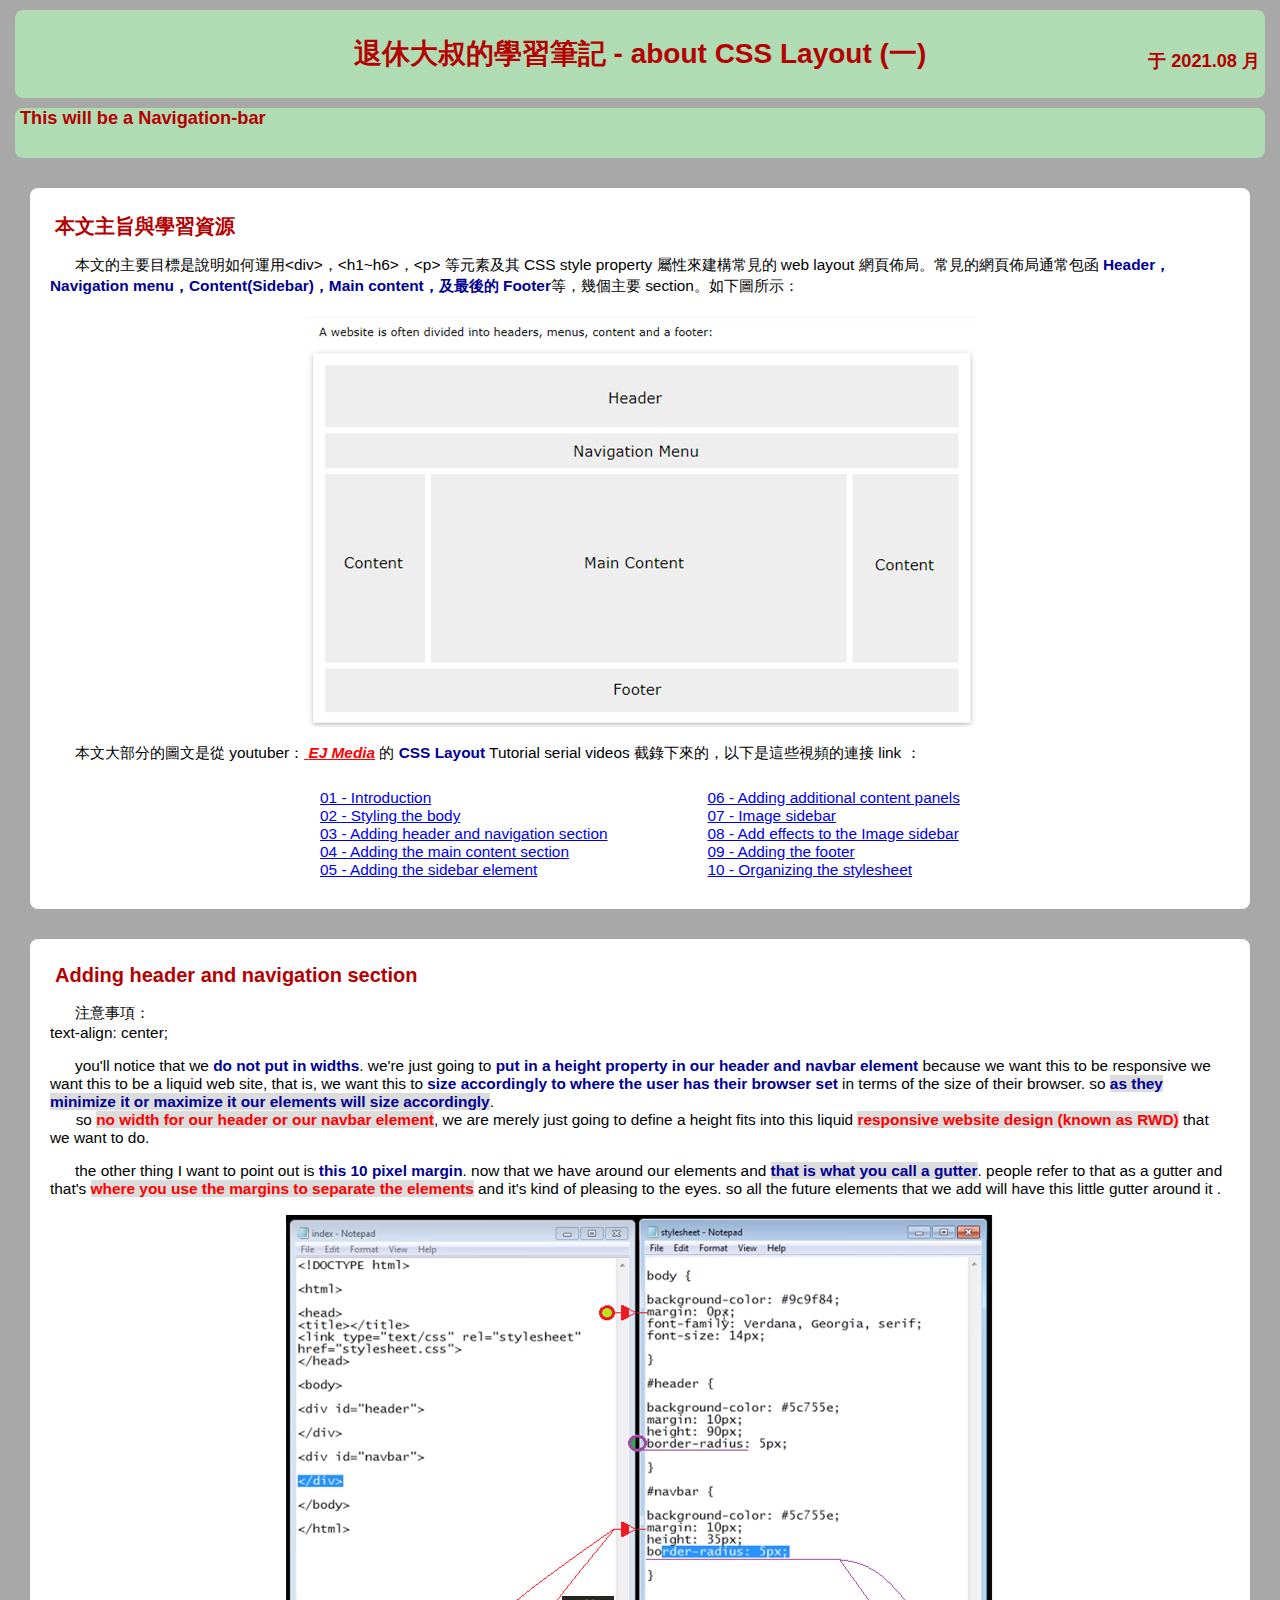
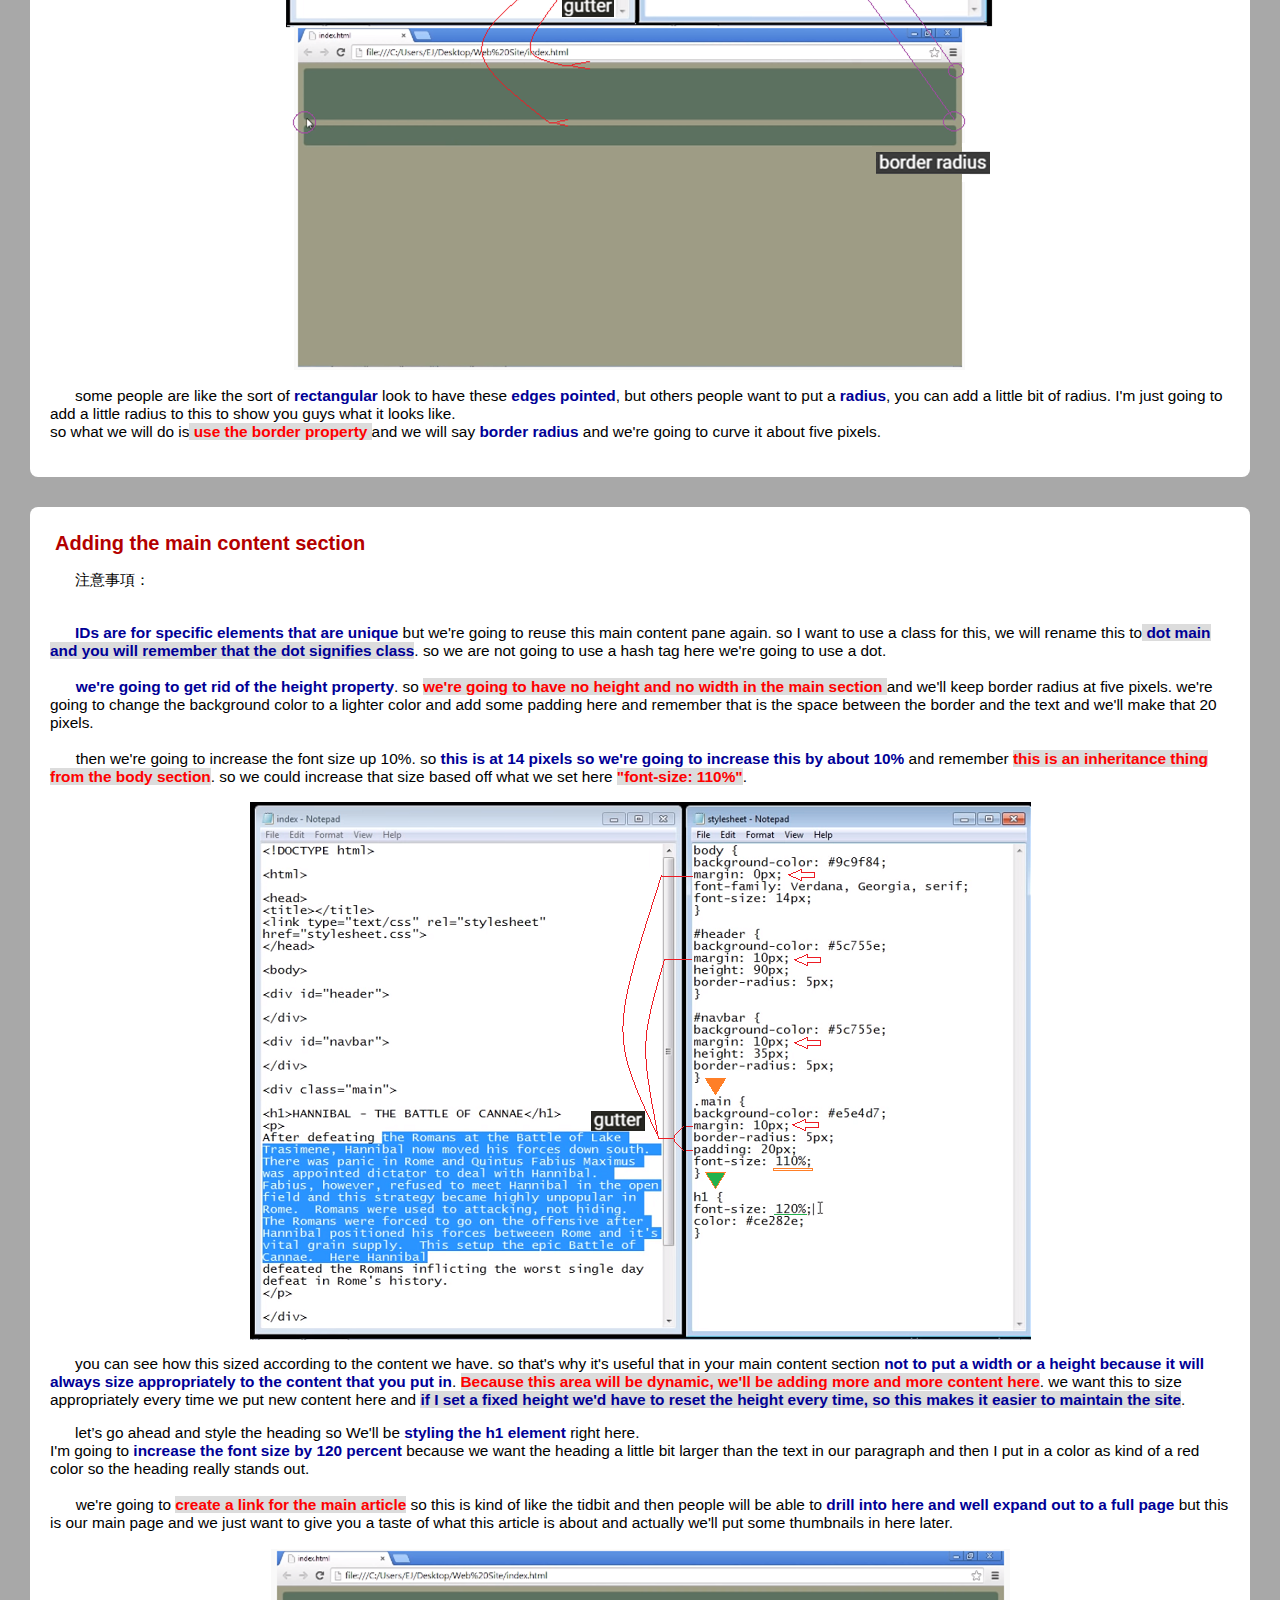
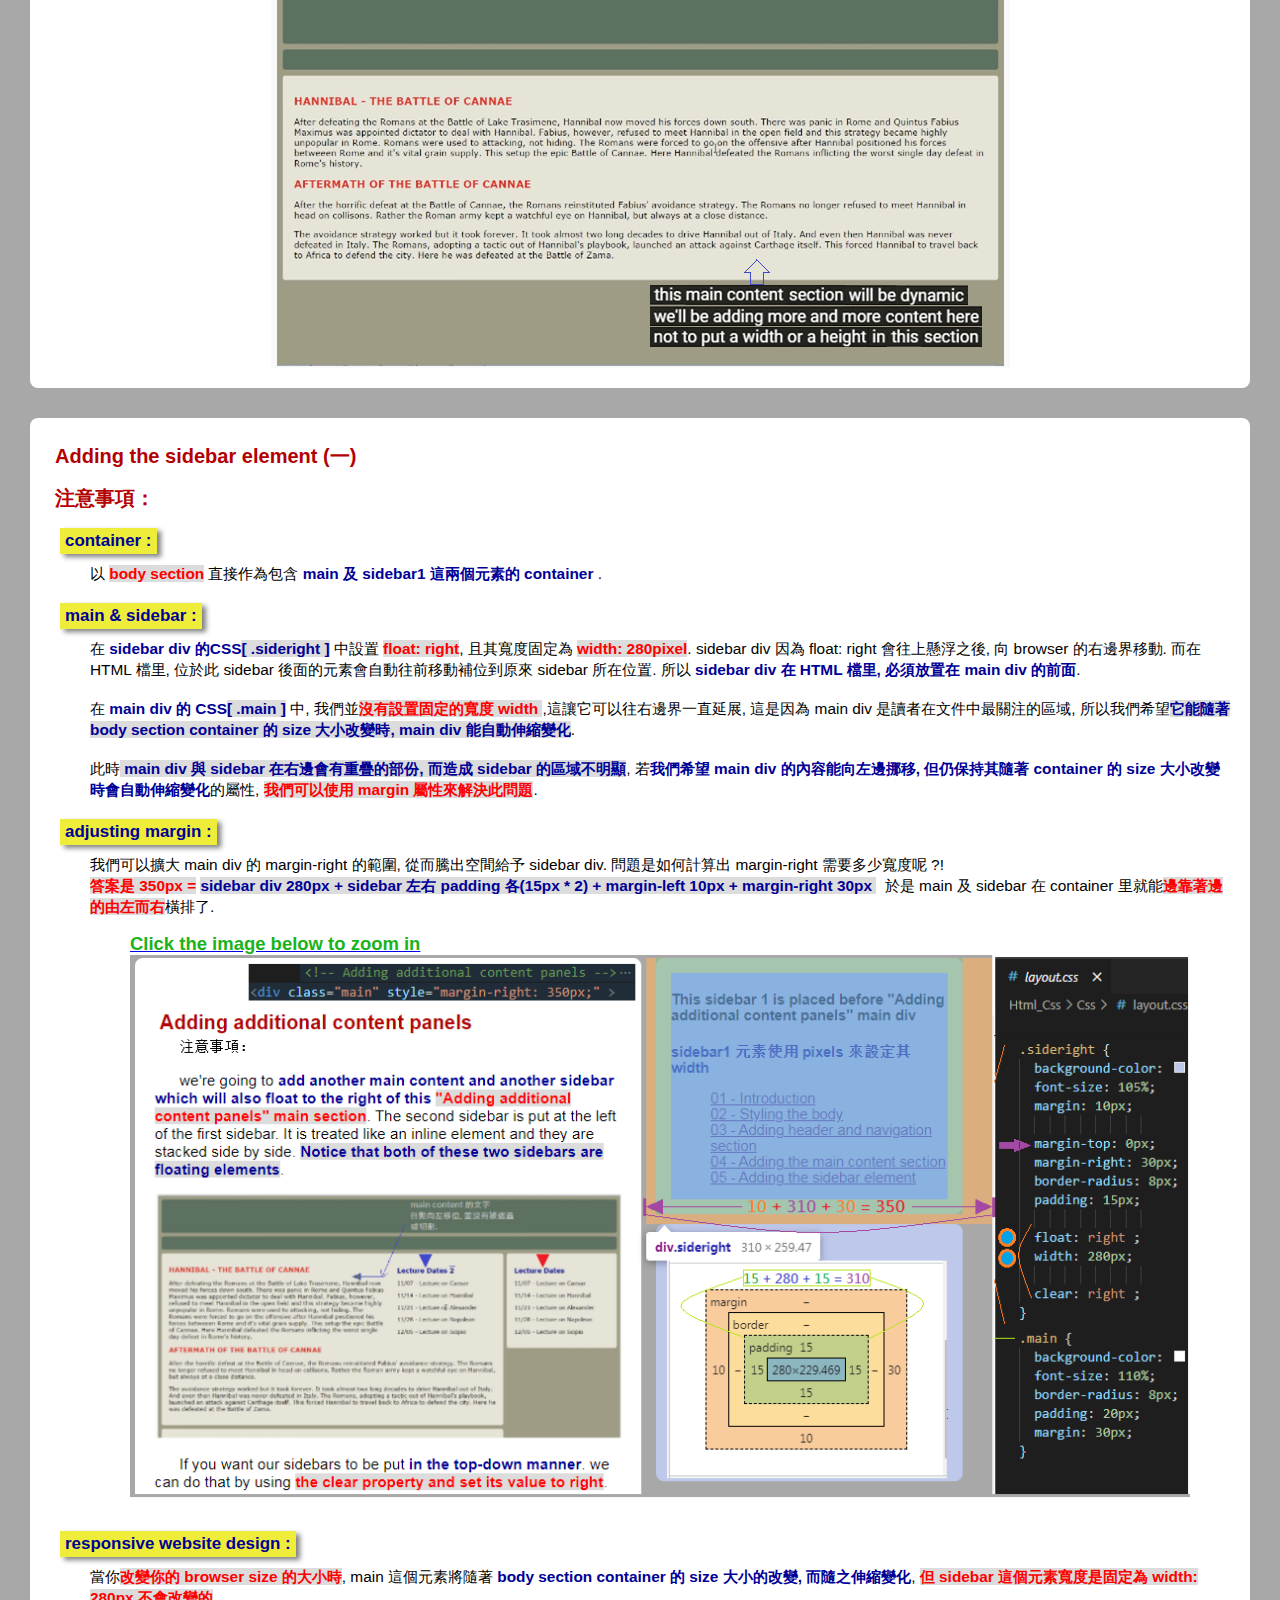
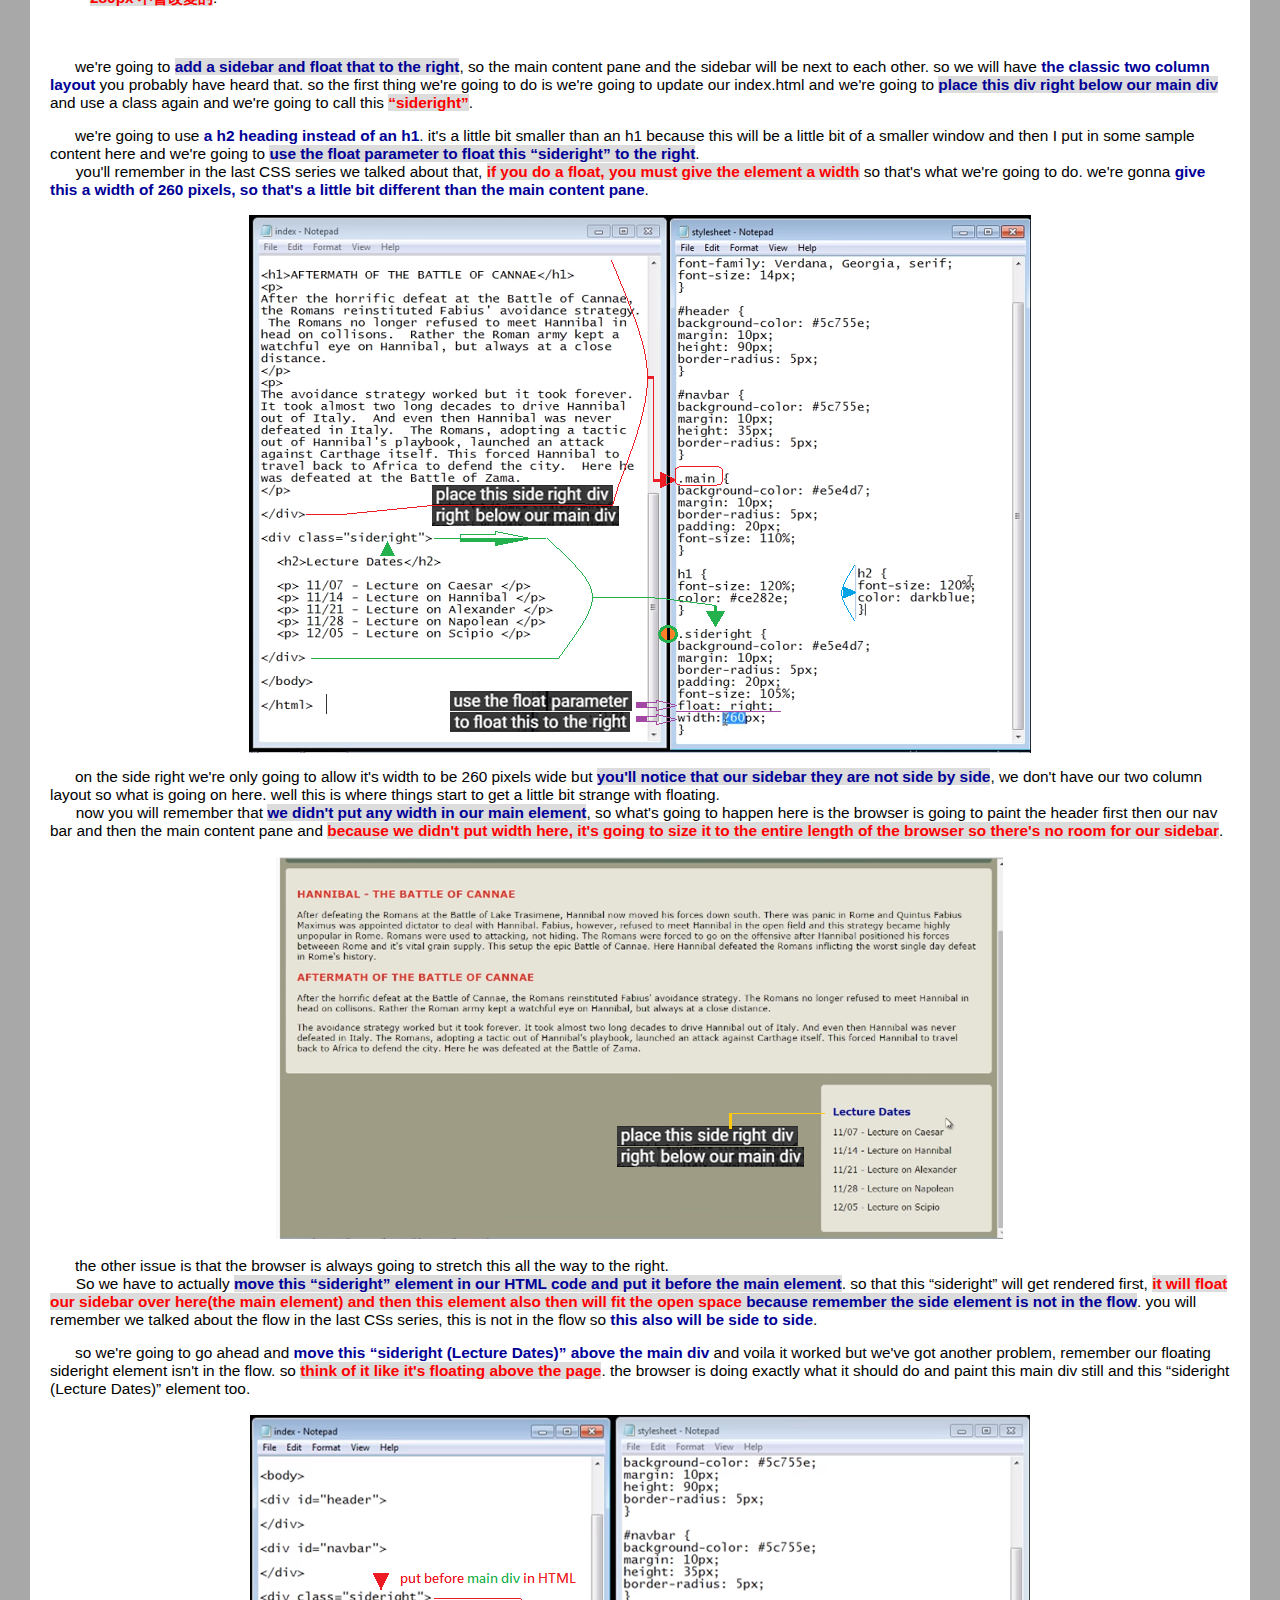
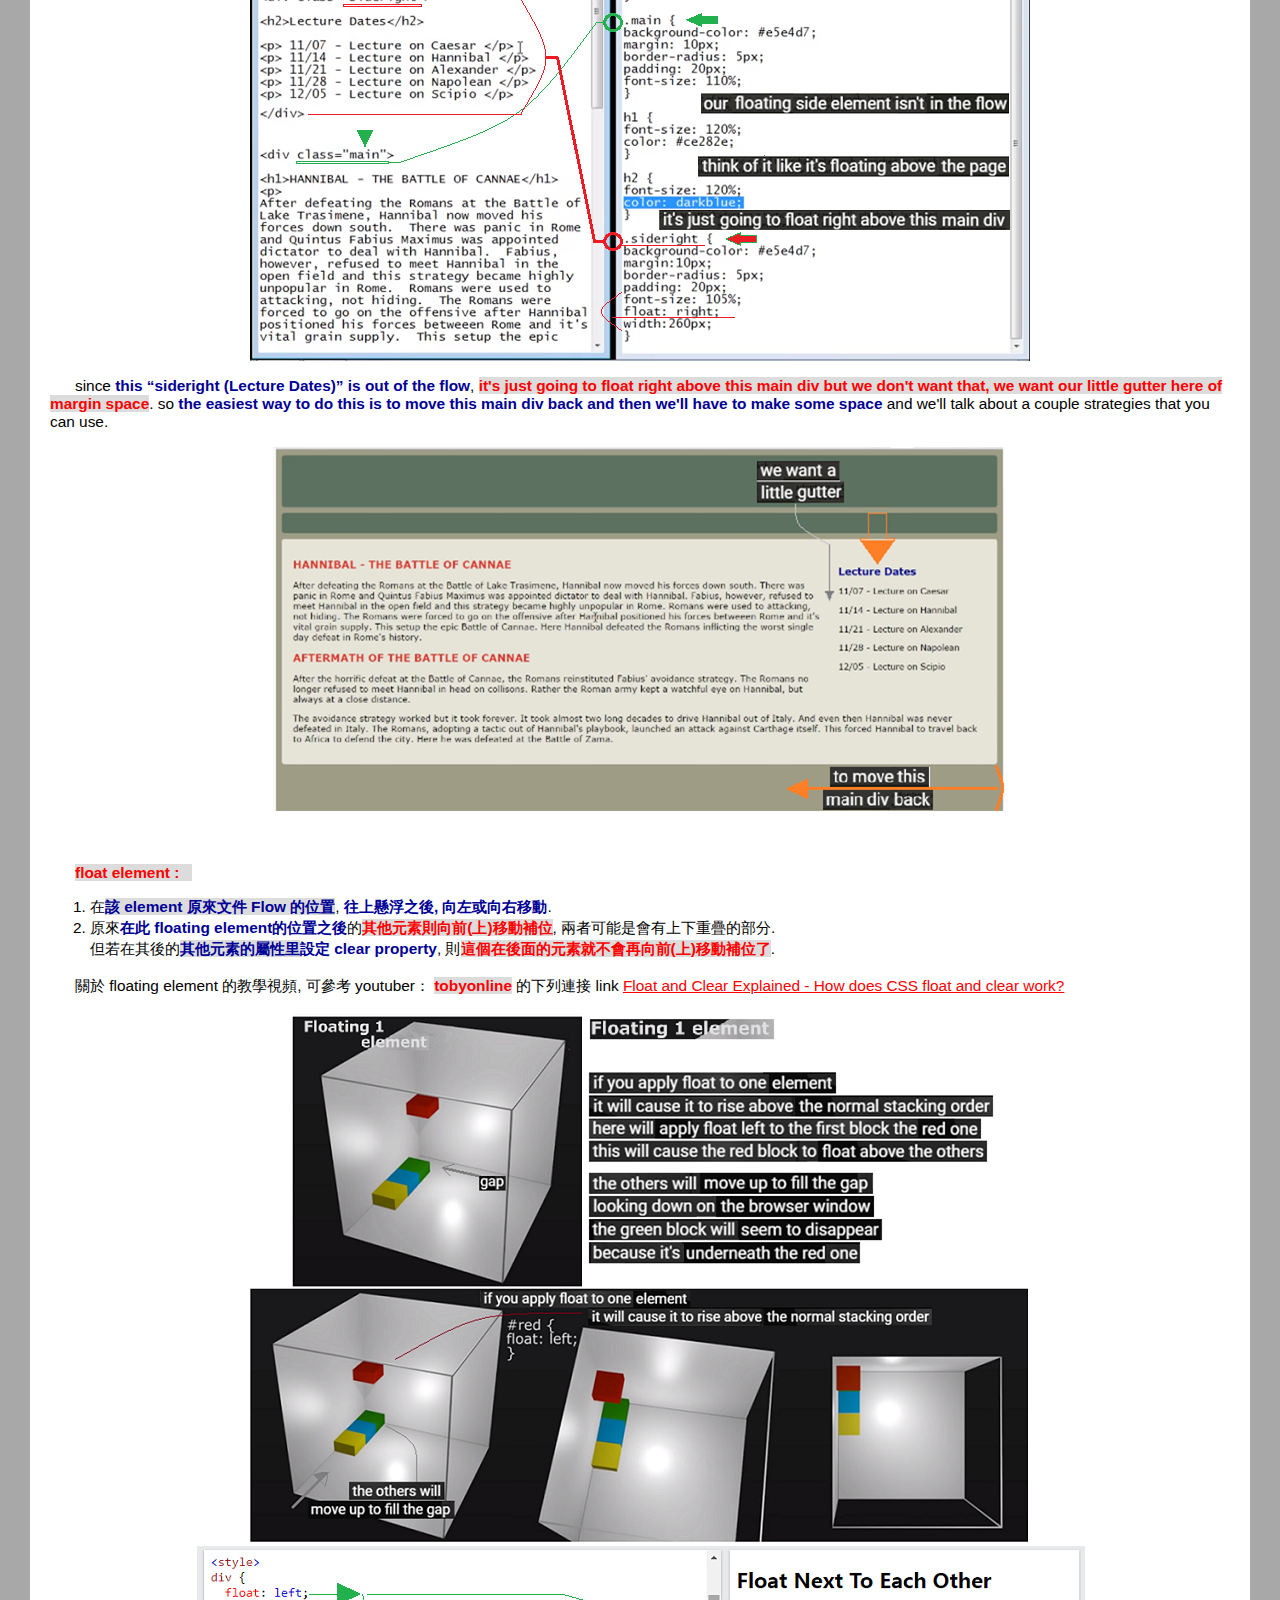
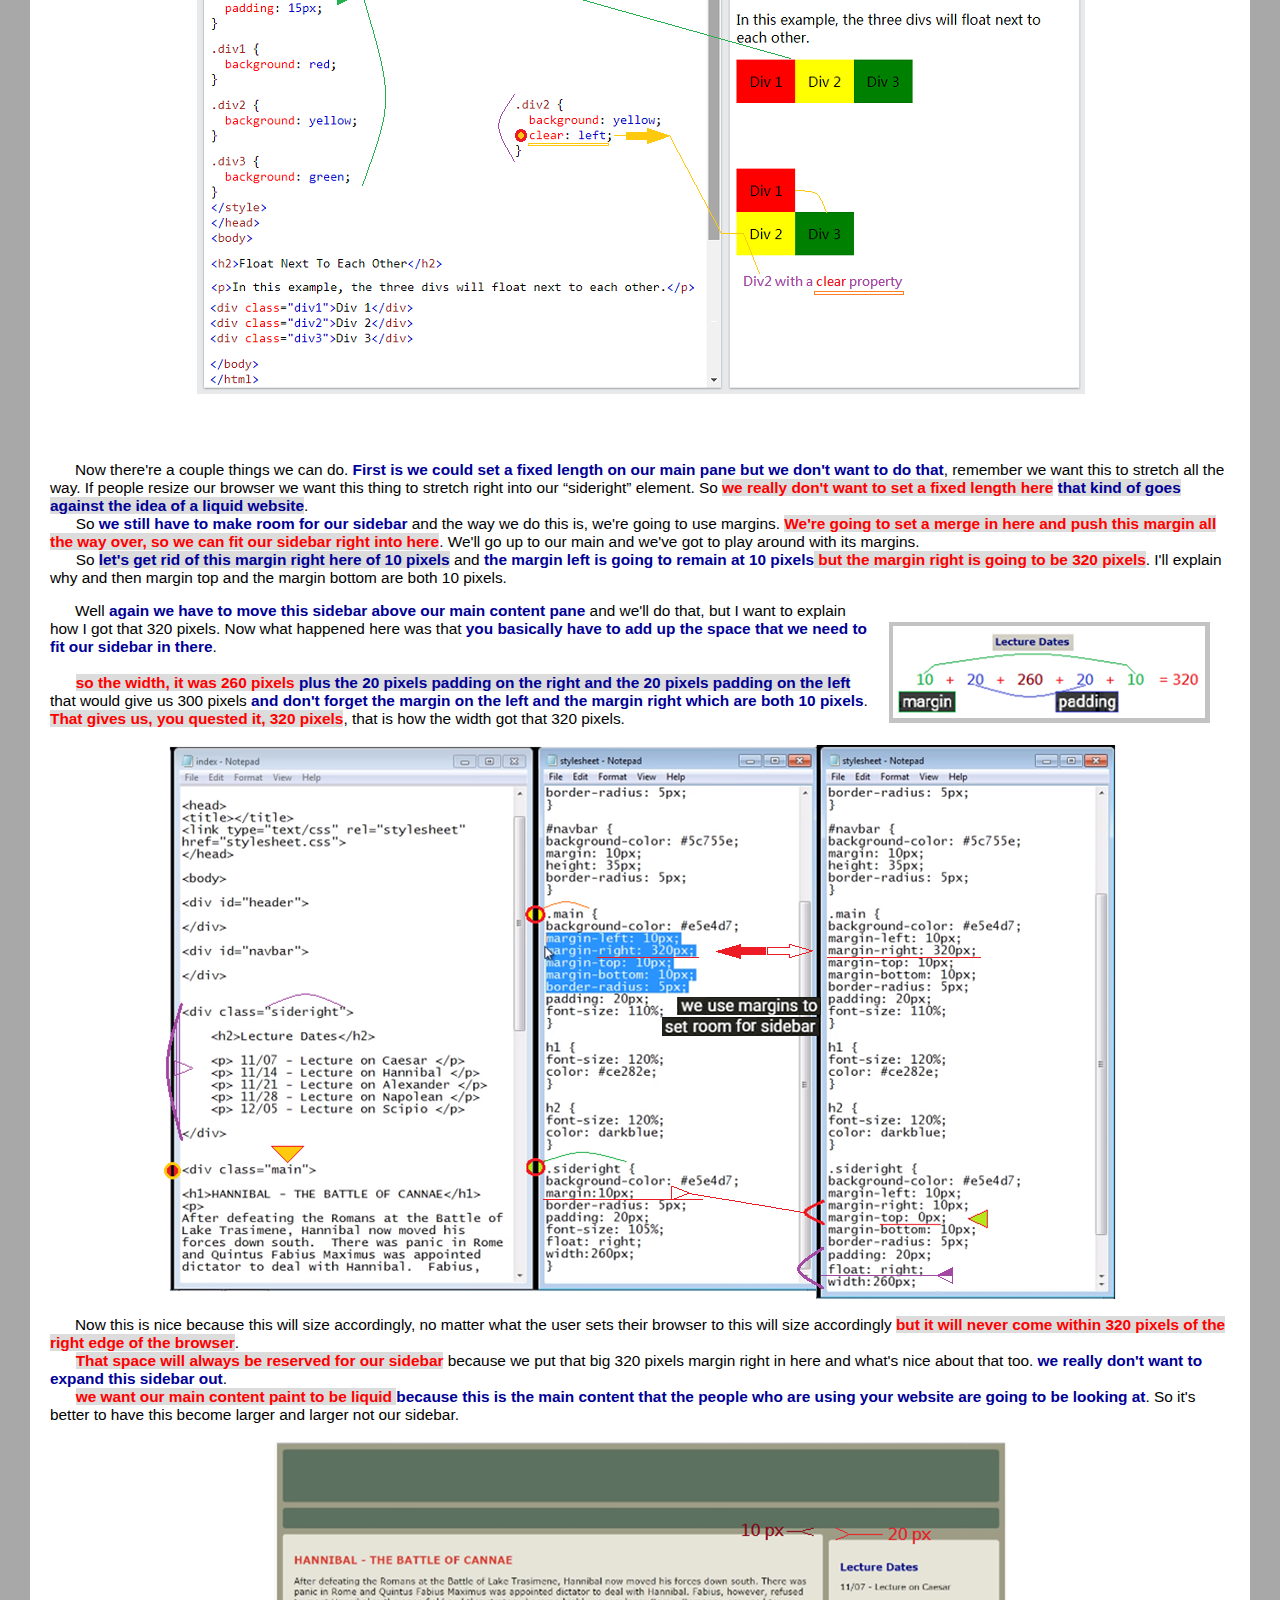
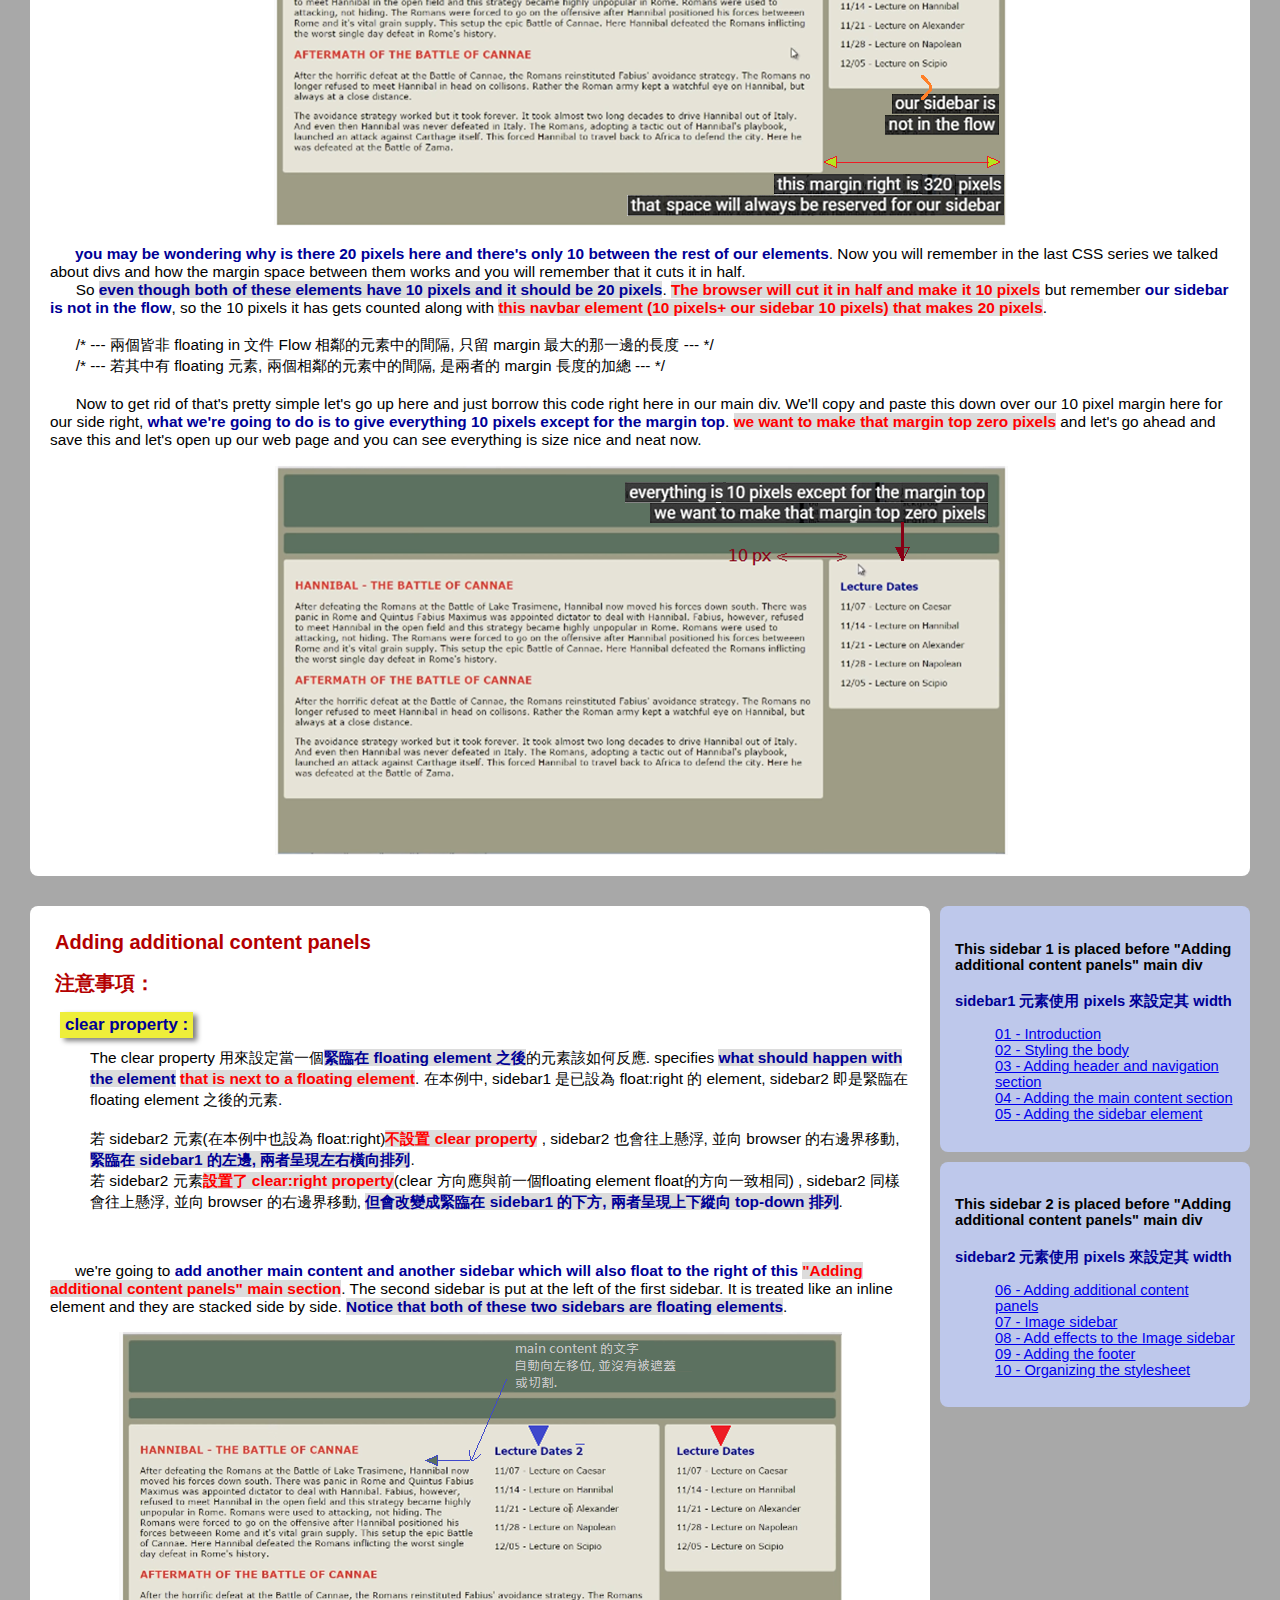
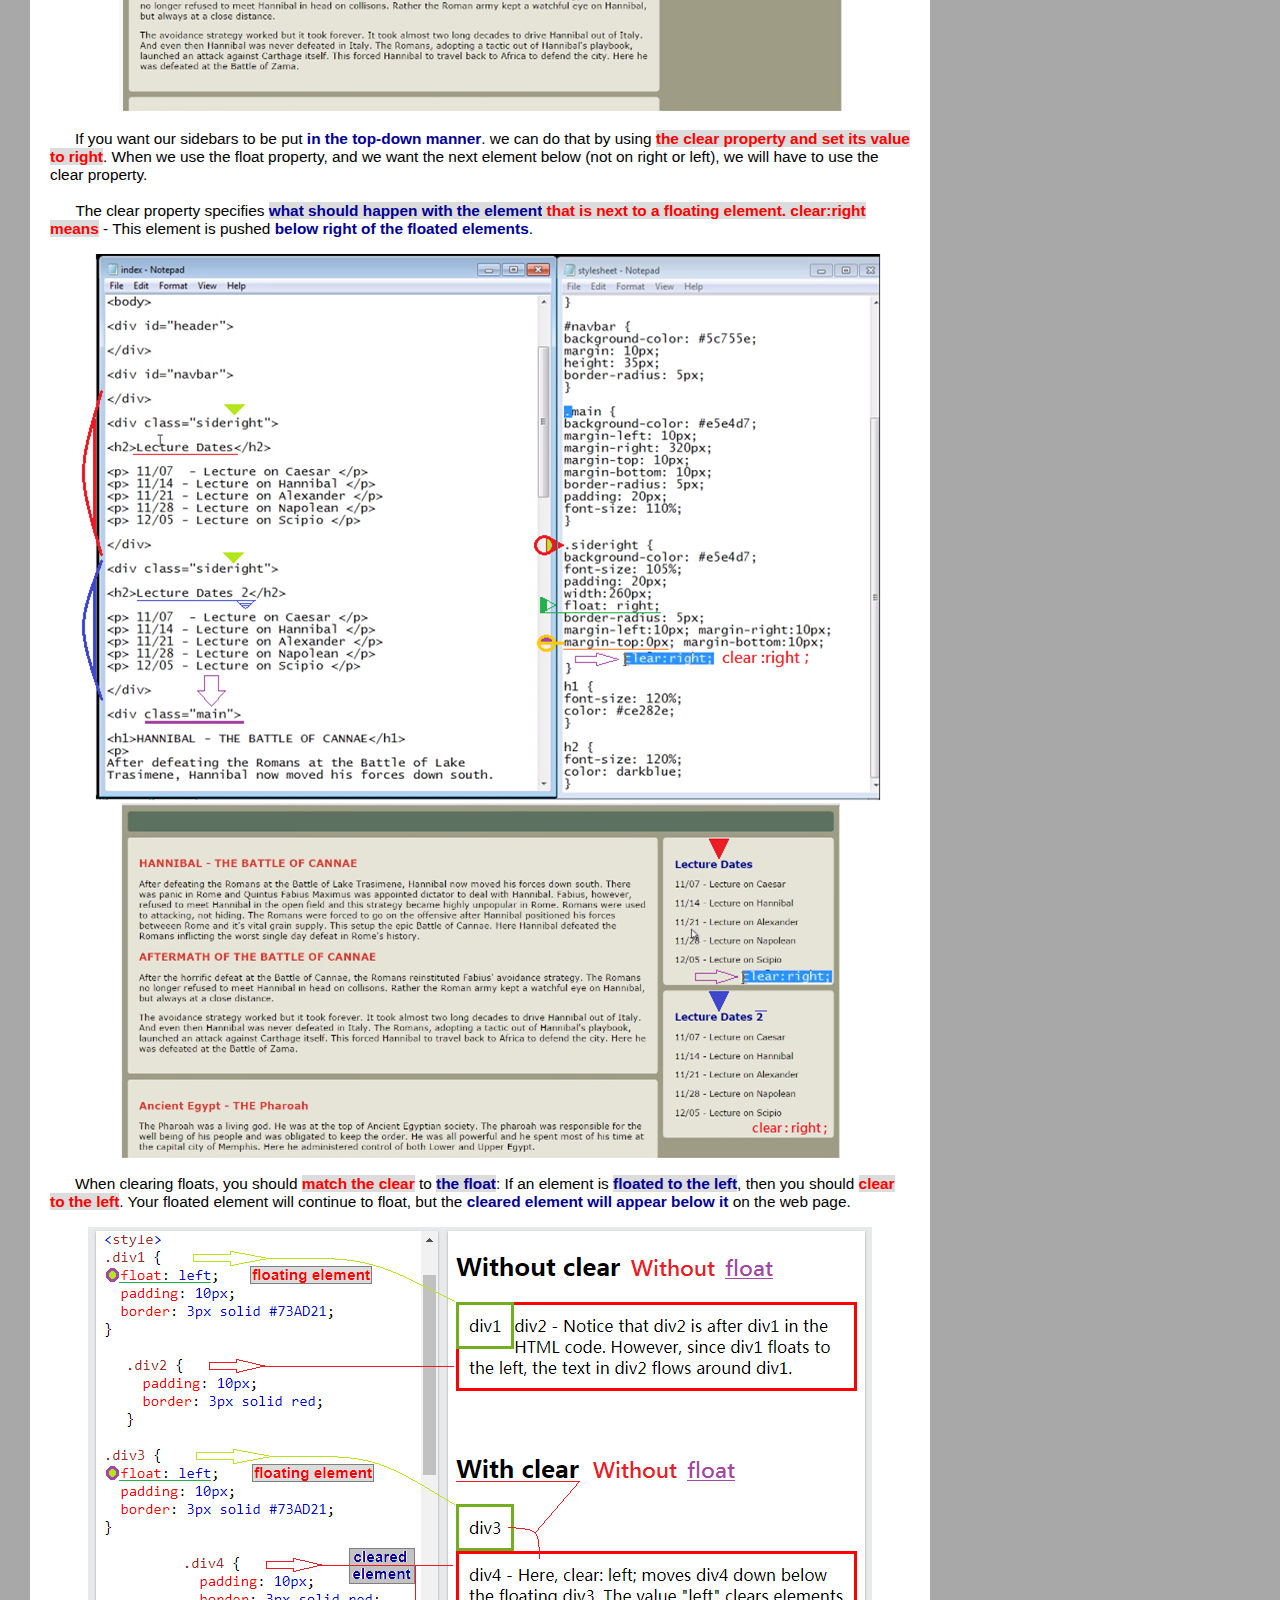
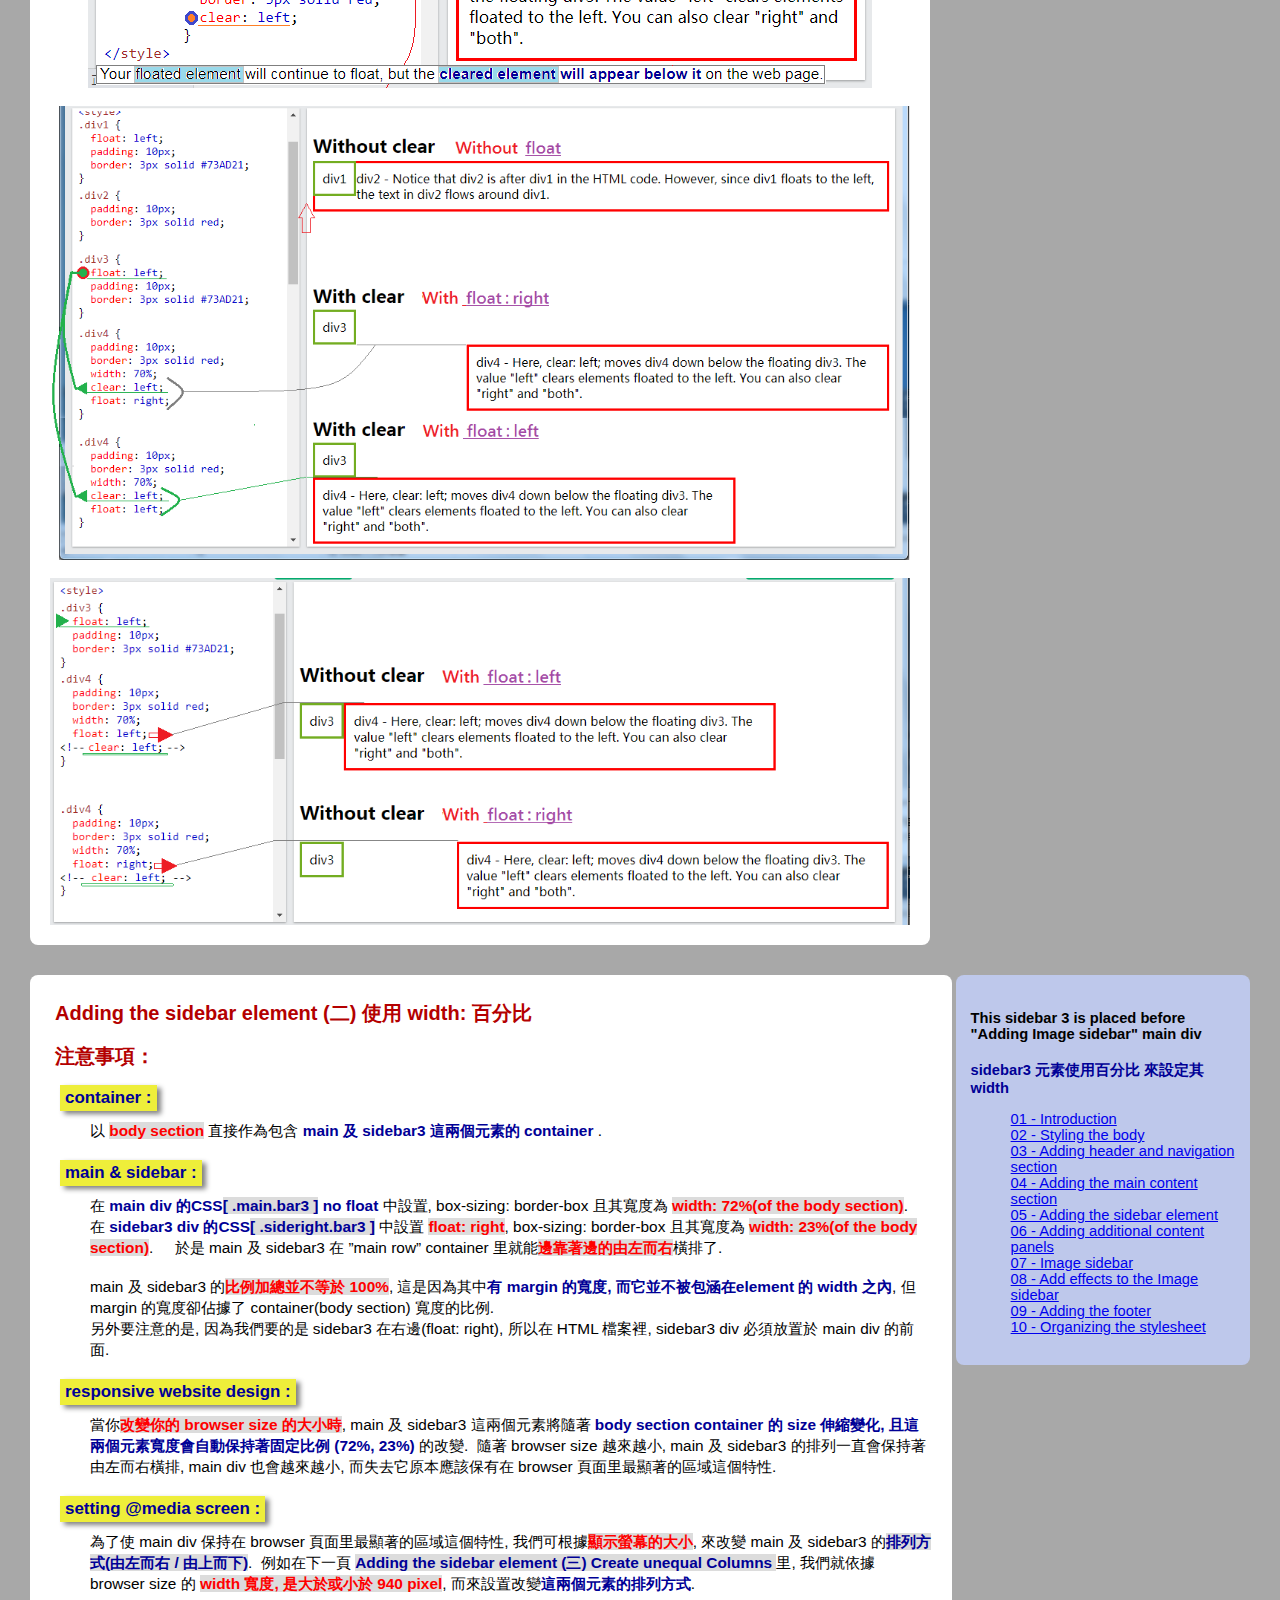
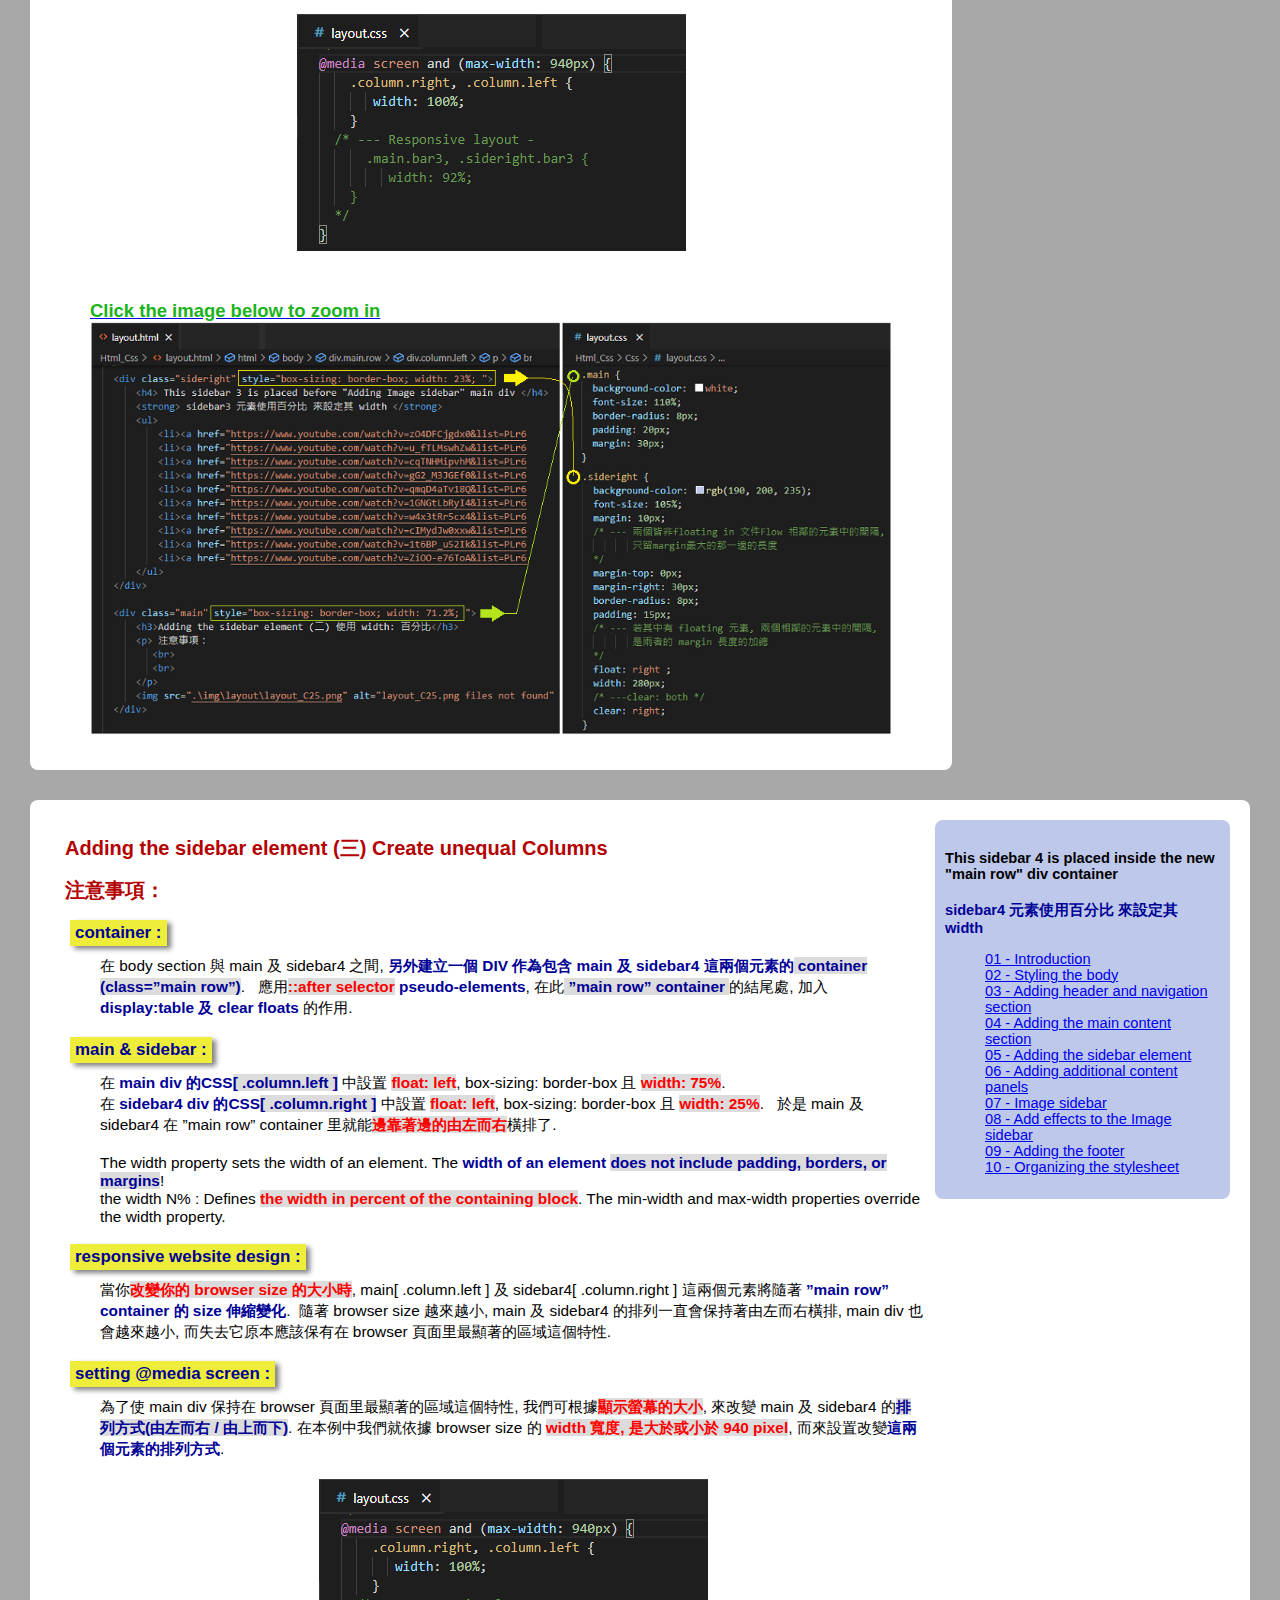
==== layout_1.html @ b36f8995 "add Html_Css_img fles" ====
<html>
  <head>
    <title>CSS 初學者課程 for web_layout (一) </title>
    <meta charset="UTF-8">
    <meta name="author" content="Terry Wang">
    <link rel="stylesheet" href="./Css/layout.css"> 
    <meta name="viewport" content="width=device-width, initial-scale=1.0">
    <style>
        
    </style>
  </head>
    
  <body>
      <div class="base" id="header" >   <!-- id="header_flex" , id="header" -->
          <h2 class="hd">退休大叔的學習筆記 - about CSS Layout (一) </h2>  
          <h3 class="hd">于 2021.08 月</h3>
      </div>
       
      <div class="base" id="nav-bar" > 
          <h3>This will be a Navigation-bar</h3>
      </div>

      <div class="main"  > <!-- 本文主旨與學習資源 -->
          <h3>本文主旨與學習資源</h3>
          <p>本文的主要目標是說明如何運用&lt;div>，&lt;h1~h6>，&lt;p> 等元素及其 CSS style property 屬性來建構常見的 web layout 網頁佈局。常見的網頁佈局通常包函 <strong>Header，Navigation menu，Content(Sidebar)，Main content，及最後的 Footer</strong>等，幾個主要 section。如下圖所示：
              <br>
              <br>
              <img src=".\img\layout\layout_A00.png" alt="layout_A00.png files not found" >
          </p>

          <p>
              本文大部分的圖文是從 youtuber：<a href="https://www.youtube.com/channel/UC-JQzTHQrVA8j-tamvy66fw" title="Go to see EJ Media's videos on youtube" target="_blank" style="color: red;"> <em><b>EJ Media</b></em></a> 的 <strong>CSS Layout</strong> Tutorial serial videos 截錄下來的，以下是這些視頻的連接 link ：
          </p>

       <!--   <div class="row"  >  -->
          <div class="list">
              <ul class="list column sidebar">
                  <li><a href="https://www.youtube.com/watch?v=zO4DFCjgdx0&list=PLr6-GrHUlVf_HUfo4LyFepGmj23nwqNdk&index=91" target="_blank"> 01 - Introduction</a></li>
                  <li><a href="https://www.youtube.com/watch?v=u_fTLMswhZw&list=PLr6-GrHUlVf_HUfo4LyFepGmj23nwqNdk&index=92" target="_blank"> 02 - Styling the body</a></li>
                  <li><a href="https://www.youtube.com/watch?v=cqTNHMipvhM&list=PLr6-GrHUlVf_HUfo4LyFepGmj23nwqNdk&index=93" target="_blank"> 03 - Adding header and navigation section</a></li>
                  <li><a href="https://www.youtube.com/watch?v=gG2_M3JGEf0&list=PLr6-GrHUlVf_HUfo4LyFepGmj23nwqNdk&index=94" target="_blank"> 04 - Adding the main content section</a></li>
                  <li><a href="https://www.youtube.com/watch?v=qmqD4aTv18Q&list=PLr6-GrHUlVf_HUfo4LyFepGmj23nwqNdk&index=95" target="_blank"> 05 - Adding the sidebar element</a></li> 
              </ul>
              <ul class="list column sidebar">
                  <li><a href="https://www.youtube.com/watch?v=1GNGtLbRyI4&list=PLr6-GrHUlVf_HUfo4LyFepGmj23nwqNdk&index=96" target="_blank"> 06 - Adding additional content panels</a></li>
                  <li><a href="https://www.youtube.com/watch?v=w4x3tRr5cx4&list=PLr6-GrHUlVf_HUfo4LyFepGmj23nwqNdk&index=97" target="_blank"> 07 - Image sidebar</a></li>
                  <li><a href="https://www.youtube.com/watch?v=cIMydJw0xxw&list=PLr6-GrHUlVf_HUfo4LyFepGmj23nwqNdk&index=98" target="_blank"> 08 - Add effects to the Image sidebar</a></li>
                  <li><a href="https://www.youtube.com/watch?v=1t6BP_u52Ik&list=PLr6-GrHUlVf_HUfo4LyFepGmj23nwqNdk&index=99" target="_blank"> 09 - Adding the footer</a></li>
                  <li><a href="https://www.youtube.com/watch?v=ZiOO-e76ToA&list=PLr6-GrHUlVf_HUfo4LyFepGmj23nwqNdk&index=100 " target="_blank"> 10 - Organizing the stylesheet</a></li>
              </ul>
          </div>
      </div>

      <div class="main"  > <!-- Adding header and navigation section -->
          <h3>Adding header and navigation section</h3>
          <p> 注意事項：
              <br>
               text-align: center;
              <br>
          </p>   
              <p>
                  you'll notice that we <strong>do not put in widths</strong>. we're just going to <strong>put in a height property in our header and navbar element</strong> because we want this to be responsive we want this to be a liquid web site, that is, we want this to <strong>size accordingly to where the user has their browser set</strong> in terms of the size of their browser. so <mark>as they minimize it or maximize it our elements will size accordingly</mark>.
                  <br>
                  &nbsp;&nbsp;&nbsp;&nbsp;&nbsp; so <mark class="red">no width for our header or our navbar element</mark>, we are merely just going to define a height fits into this liquid <mark class="red">responsive website design (known as RWD)</mark> that we want to do. 
              </p>

              <p>
                  the other thing I want to point out is <strong>this 10 pixel margin</strong>. now that we have around our elements and <mark>that is what you call a gutter</mark>. people refer to that as a gutter and that's <mark class="red">where you use the margins to separate the elements</mark> and it's kind of pleasing to the eyes. so all the future elements that we add will have this little gutter around it .
              </p>

              <img src=".\img\layout\layout_A03.png" alt="layout_A03.png files not found" >

              <p>
                  some people are like the sort of <strong>rectangular</strong> look to have these <strong>edges pointed</strong>, but others people want to put a <strong>radius</strong>, you can add a little bit of radius. I'm just going to add a little radius to this to show you guys what it looks like. 
                 <br> 
                  so what we will do is<mark class="red"> use the border property </mark>and we will say <strong>border radius</strong> and we're going to curve it about five pixels.
              </p>
      </div>

      <div class="main"  > <!-- Adding the main content section -->
          <h3>Adding the main content section</h3>
          <p> 注意事項：
            <br><br>
          </p>
            <p>   <!-- IDs are for specific elements that are unique -->
                <strong>IDs are for specific elements that are unique</strong> but we're going to reuse this main content pane again. so I want to use a class for this, we will rename this to<mark> dot main and you will remember that the dot signifies class</mark>. so we are not going to use a hash tag here we're going to use a dot. 
                <br><br>
                &nbsp;&nbsp;&nbsp;&nbsp;&nbsp; <strong>we're going to get rid of the height property</strong>. so <mark class="red">we're going to have no height and no width in the main section </mark>and we'll keep border radius at five pixels. we're going to change the background color to a lighter color and add some padding here and remember that is the space between the border and the text and we'll make that 20 pixels. 
                <br><br>
                &nbsp;&nbsp;&nbsp;&nbsp;&nbsp; then we're going to increase the font size up 10%. so <strong>this is at 14 pixels so we're going to increase this by about 10% </strong>and remember <mark class="red">this is an inheritance thing from the body section</mark>. so we could increase that size based off what we set here <mark class="red">"font-size: 110%"</mark>.
            </p>

            <img src=".\img\layout\layout_B00.png" alt="layout_B00.png files not found" >
            <p>   <!-- you can see how this sized according to the content -->
                you can see how this sized according to the content we have. so that's why it's useful that in your main content section <strong>not to put a width or a height because it will always size appropriately to the content that you put in</strong>. <mark class="red">Because this area will be dynamic, we'll be adding more and more content here</mark>. we want this to size appropriately every time we put new content here and <mark>if I set a fixed height we'd have to reset the height every time, so this makes it easier to maintain the site</mark>.
            </p>

            <p>   <!-- let’s go ahead and style the heading -->
                let’s go ahead and style the heading so We'll be <strong>styling the h1 element </strong>right here. 
                <br>
                I'm going to <strong>increase the font size by 120 percent</strong> because we want the heading a little bit larger than the text in our paragraph and then I put in a color as kind of a red color so the heading really stands out. 
                <br><br>
                &nbsp;&nbsp;&nbsp;&nbsp;&nbsp; we're going to <mark class="red">create a link for the main article</mark> so this is kind of like the tidbit and then people will be able to<strong> drill into here and well expand out to a full page</strong> but this is our main page and we just want to give you a taste of what this article is about and actually we'll put some thumbnails in here later.
                
            </p>

            <img src=".\img\layout\layout_B03.png" alt="layout_B03.png files not found" >     
      </div>

      <div class="main" > <!-- Adding the sidebar element (一) -->
          <h3>Adding the sidebar element (一) </h3>
          <p> <h3>注意事項：</h3>
              <dl>
                  <dt> container : </dt>
                      <dd> 
                          以 <mark class="red">body section</mark> 直接作為包含 <strong>main 及 sidebar1 這兩個元素的 container </strong>. 
                      </dd>
                      <br>
                  <dt> main & sidebar : </dt>
                      <dd> 
                          在 <strong>sidebar div 的CSS<mark>[ .sideright ]</mark></strong> 中設置 <mark class="red">float: right</mark>, 且其寬度固定為 <mark class="red">width: 280pixel</mark>.
                          sidebar div 因為 float: right 會往上懸浮之後, 向 browser 的右邊界移動. 而在 HTML 檔里, 位於此 sidebar 後面的元素會自動往前移動補位到原來 sidebar 所在位置. 所以 <strong>sidebar div 在 HTML 檔里, 必須放置在 main div 的前面</strong>. 
                          <!--
                            於是 main 及 sidebar 在 body section container 里就能<mark class="red">邊靠著邊的由左而右</mark>橫排了. 
                          --> 
                          <br><br>
                          在 <strong>main div 的 CSS<mark>[ .main ]</mark></strong> 中, 我們並<mark class="red">沒有設置固定的寬度 width </mark>,這讓它可以往右邊界一直延展, 這是因為 main div 是讀者在文件中最關注的區域, 所以我們希望<mark>它能隨著 body section container 的 size 大小改變時,  main div 能自動伸縮變化</mark>. 
                          <br><br>
                          此時<mark> main div 與 sidebar 在右邊會有重疊的部份, 而造成 sidebar 的區域不明顯</mark>, 若<strong>我們希望 main div 的內容能向左邊挪移, 但仍保持其隨著 container 的 size 大小改變時會自動伸縮變化</strong>的屬性, <mark class="red">我們可以使用 margin 屬性來解決此問題</mark>.
                       </dd>
                       <br>

                  <dt> adjusting margin : </dt>
                       <dd>
                           我們可以擴大 main div 的 margin-right 的範圍, 從而騰出空間給予 sidebar div. 問題是如何計算出 margin-right 需要多少寬度呢 ?! 
                           <br>
                           <mark class="red">答案是 350px =</mark> <mark>sidebar div 280px + sidebar 左右 padding 各(15px * 2) + margin-left 10px + margin-right 30px </mark>
                           &nbsp;&nbsp;於是 main 及 sidebar 在 container 里就能<mark class="red">邊靠著邊的由左而右</mark>橫排了.
                           <br>
                           <a target="_blank" href=".\img\layout\layout_C01.png" title="點擊打開原圖形檔layout_C01.png" >
                              <figure>
                                 <figcaption> Click the image below to zoom in </figcaption>
                                 <img class="shadow" src=".\img\layout\layout_C01.png"  alt="layout_C01.png files not found" 
                                 >
                              </figure>
                           </a>
                       </dd>
                       <br>
                  <dt> responsive website design : </dt>
                       <dd>
                          當你<mark class="red">改變你的 browser size 的大小時</mark>, main 這個元素將隨著 <strong>body section container 的 size 大小的改變, 而隨之伸縮變化</strong>, <mark class="red">但 sidebar 這個元素寬度是固定為 width: 280px 不會改變的</mark>.
                       </dd>
              </dl> 
          </p>
           <br>

          <p>   <!-- we're going to add a sidebar and float that to the right -->
              we're going to <mark>add a sidebar and float that to the right</mark>, so the main content pane and the sidebar will be next to each other. so we will have <strong>the classic two column layout</strong> you probably have heard that. so the first thing we're going to do is we're going to update our index.html and we're going to <mark>place this div right below our main div</mark> and use a class again and we're going to call this <mark class="red">“sideright”</mark>. 
          </p>

          <p>   <!-- we're going to use a h2 heading instead of an h1 -->
              we're going to use <strong>a h2 heading instead of an h1</strong>. it's a little bit smaller than an h1 because this will be a little bit of a smaller window and then I put in some sample content here and we're going to <mark>use the float parameter to float this “sideright” to the right</mark>. 
              <br>
              &nbsp;&nbsp;&nbsp;&nbsp;&nbsp; you'll remember in the last CSS series we talked about that, <mark class="red">if you do a float, you must give the element a width</mark> so that's what we're going to do. we're gonna <strong>give this a width of 260 pixels, so that's a little bit different than the main content pane</strong>.
          </p>
          <img src=".\img\layout\layout_C03.png" alt="layout_C03.png files not found" >

          <p>   <!-- on the side right we allow it's width to be 260 pixels wide -->
              on the side right we're only going to allow it's width to be 260 pixels wide but <mark>you'll notice that our sidebar they are not side by side</mark>, we don't have our two column layout so what is going on here. well this is where things start to get a little bit strange with floating.
              <br>
              &nbsp;&nbsp;&nbsp;&nbsp;&nbsp; now you will remember that <mark>we didn't put any width in our main element</mark>, so what's going to happen here is the browser is going to paint the header first then our nav bar and then the main content pane and <mark class="red">because we didn't put width here, it's going to size it to the entire length of the browser so there's no room for our sidebar</mark>.
          </p>
          <img src=".\img\layout\layout_C06.png" alt="layout_C06.png files not found" >
              
          <p>
              the other issue is that the browser is always going to stretch this all the way to the right. 
              <br>
              &nbsp;&nbsp;&nbsp;&nbsp;&nbsp; So we have to actually <mark>move this “sideright” element in our HTML code and put it before the main element</mark>. so that this “sideright” will get rendered first, <mark class="red">it will float our sidebar over here(the main element) and then this element also then will fit the open space </mark><mark>because remember the side element is not in the flow</mark>. you will remember we talked about the flow in the last CSs series, this is not in the flow so <strong>this also will be side to side</strong>.
          </p>

          <p>
              so we're going to go ahead and <strong>move this “sideright (Lecture Dates)” above the main div</strong> and voila it worked but we've got another problem, remember our floating sideright element isn't in the flow. so <mark class="red">think of it like it's floating above the page</mark>. the browser is doing exactly what it should do and paint this main div still and this “sideright (Lecture Dates)” element too. 
          </p>
          <img src=".\img\layout\layout_C16.png" alt="layout_C16.png files not found" >

          <p>
              since <strong>this “sideright (Lecture Dates)” is out of the flow</strong>, <mark class="red">it's just going to float right above this main div but we don't want that, we want our little gutter here of margin space</mark>. so <strong>the easiest way to do this is to move this main div back and then we'll have to make some space</strong> and we'll talk about a couple strategies that you can use. 
          </p>
          <img src=".\img\layout\layout_C19.png" alt="layout_C19.png files not found" >

          <br><br>
          <p>   <!-- 在原來文件 Flow 的位置, 往上懸浮之後, 向左或向右移動 -->
             <mark class="red">float element : &nbsp;&nbsp;</mark>
                <ol>
                   <li>
                      在<mark>該 element 原來文件 Flow 的位置</mark>, <strong>往上懸浮之後, 向左或向右移動</strong>. 
                   </li>
                   <li>
                      原來<strong>在此 floating element的位置之後</strong>的<mark  class="red">其他元素則向前(上)移動補位</mark>, 兩者可能是會有上下重疊的部分.
                      <br>
                      但若在其後的<mark>其他元素的屬性里</mark><strong>設定 clear property</strong>, 則<mark  class="red">這個在後面的元素就不會再向前(上)移動補位了</mark>.
                    </li>
                </ol>
             
             <p>
                關於 floating element 的教學視頻, 可參考 youtuber： 
                <mark class="red">tobyonline</mark> 的下列連接 link <a href="https://www.youtube.com/watch?v=xara4Z1b18I" target="_blank" style="color: red;"  title="How does CSS float and clear work?" > Float and Clear Explained - How does CSS float and clear work?</a>
             </p>
             <img src=".\img\layout\layout_C23.png" alt="layout_C23.png files not found" >
             <img src=".\img\layout\layout_C25.png" alt="layout_C25.png files not found" >
          </p>
          <br><br>

          <p>
              Now there're a couple things we can do. <strong>First is we could set a fixed length on our main pane but we don't want to do that</strong>, remember we want this to stretch all the way. If people resize our browser we want this thing to stretch right into our “sideright” element. So <mark class="red">we really don't want to set a fixed length here</mark> <mark>that kind of goes against the idea of a liquid website</mark>.
              <br>
              &nbsp;&nbsp;&nbsp;&nbsp;&nbsp; So <strong>we still have to make room for our sidebar</strong> and the way we do this is, we're going to use margins. <mark class="red">We're going to set a merge in here and push this margin all the way over, so we can fit our sidebar right into here</mark>. We'll go up to our main and we've got to play around with its margins. 
              <br>
              &nbsp;&nbsp;&nbsp;&nbsp;&nbsp; So <mark>let's get rid of this margin right here of 10 pixels</mark> and <strong>the margin left is going to remain at 10 pixels</strong><mark class="red"> but the margin right is going to be 320 pixels</mark>. I'll explain why and then margin top and the margin bottom are both 10 pixels.
          </p>

          <p> <img class="float_right" src=".\img\layout\layout_C29.png" alt="layout_C29.png files not found" >
              Well <strong>again we have to move this sidebar above our main content pane</strong> and we'll do that, but I want to explain how I got that 320 pixels. Now what happened here was that <strong>you basically have to add up the space that we need to fit our sidebar in there</strong>.
              <br><br>
               
              &nbsp;&nbsp;&nbsp;&nbsp;&nbsp; <mark class="red">so the width, it was 260 pixels </mark>
              <mark>plus the 20 pixels padding on the right and the 20 pixels padding on the left </mark>that would give us 300 pixels 
              <!-- 
              <img src=".\img\layout\layout_C29.png" style="float: right;" alt="layout_C29.png files not found" > 
              -->
              <strong>and don't forget the margin on the left and the margin right which are both 10 pixels</strong>. <mark class="red">That gives us, you quested it, 320 pixels</mark>, that is how the width got that 320 pixels.
          </p>
          <img src=".\img\layout\layout_C33.png" style="clear: both;" alt="layout_C33.png files not found" > 

          <p>
              Now this is nice because this will size accordingly, no matter what the user sets their browser to this will size accordingly <mark class="red">but it will never come within 320 pixels of the right edge of the browser</mark>.
              <br>
              &nbsp;&nbsp;&nbsp;&nbsp;&nbsp; <mark class="red">That space will always be reserved for our sidebar</mark> because we put that big 320 pixels margin right in here and what's nice about that too. <strong>we really don't want to expand this sidebar out</strong>. 
              <br>
              &nbsp;&nbsp;&nbsp;&nbsp;&nbsp; <mark class="red">we want our main content paint to be liquid </mark><strong>because this is the main content that the people who are using your website are going to be looking at</strong>. So it's better to have this become larger and larger not our sidebar. 
          </p>
          <img src=".\img\layout\layout_C36.png" alt="layout_C36.png files not found" > 

          <p>
            <strong>you may be wondering why is there 20 pixels here and there's only 10 between the rest of our elements</strong>. Now you will remember in the last CSS series we talked about divs and how the margin space between them works and you will remember that it cuts it in half. 
            <br>
            &nbsp;&nbsp;&nbsp;&nbsp;&nbsp; So <mark>even though both of these elements have 10 pixels and it should be 20 pixels</mark>. <mark class="red">The browser will cut it in half and make it 10 pixels</mark> but remember <strong>our sidebar is not in the flow</strong>, so the 10 pixels it has gets counted along with <mark class="red">this navbar element (10 pixels+ our sidebar 10 pixels) that makes 20 pixels</mark>. 
            <br><br>
            &nbsp;&nbsp;&nbsp;&nbsp;&nbsp; /* --- 兩個皆非 floating in 文件 Flow 相鄰的元素中的間隔, 只留 margin 最大的那一邊的長度 --- */ <br>
            &nbsp;&nbsp;&nbsp;&nbsp;&nbsp; /* --- 若其中有 floating 元素, 兩個相鄰的元素中的間隔, 是兩者的 margin 長度的加總 --- */
            <br><br>
            &nbsp;&nbsp;&nbsp;&nbsp;&nbsp; Now to get rid of that's pretty simple let's go up here and just borrow this code right here in our main div. We'll copy and paste this down over our 10 pixel margin here for our side right, <strong>what we're going to do is to give everything 10 pixels except for the margin top</strong>. <mark class="red">we want to make that margin top zero pixels</mark> and let's go ahead and save this and let's open up our web page and you can see everything is size nice and neat now.
          </p>
          <img src=".\img\layout\layout_C40.png" alt="layout_C40.png files not found" > 
      </div>

      <div class="sideright"> <!-- setting the sidebar 1 element -->
          <h4> This sidebar 1 is placed before "Adding additional content panels" main div</h4>
          <strong>sidebar1 元素使用 pixels 來設定其 width </strong>
          <ul class="sidebar">
              <li><a href="https://www.youtube.com/watch?v=zO4DFCjgdx0&list=PLr6-GrHUlVf_HUfo4LyFepGmj23nwqNdk&index=91" target="_blank"> 01 - Introduction</a></li>
              <li><a href="https://www.youtube.com/watch?v=u_fTLMswhZw&list=PLr6-GrHUlVf_HUfo4LyFepGmj23nwqNdk&index=92" target="_blank"> 02 - Styling the body</a></li>
              <li><a href="https://www.youtube.com/watch?v=cqTNHMipvhM&list=PLr6-GrHUlVf_HUfo4LyFepGmj23nwqNdk&index=93" target="_blank"> 03 - Adding header and navigation section</a></li>
              <li><a href="https://www.youtube.com/watch?v=gG2_M3JGEf0&list=PLr6-GrHUlVf_HUfo4LyFepGmj23nwqNdk&index=94" target="_blank"> 04 - Adding the main content section</a></li>
              <li><a href="https://www.youtube.com/watch?v=qmqD4aTv18Q&list=PLr6-GrHUlVf_HUfo4LyFepGmj23nwqNdk&index=95" target="_blank"> 05 - Adding the sidebar element</a></li>
          </ul>
      </div>
    
      <div class="sideright"> <!-- setting the sidebar 2 element --> 
          <h4> This sidebar 2 is placed before "Adding additional content panels" main div </h4>
          <strong> sidebar2 元素使用 pixels 來設定其 width </strong>

          <ul class="sidebar">
              <li><a href="https://www.youtube.com/watch?v=1GNGtLbRyI4&list=PLr6-GrHUlVf_HUfo4LyFepGmj23nwqNdk&index=96" target="_blank"> 06 - Adding additional content panels</a></li>
              <li><a href="https://www.youtube.com/watch?v=w4x3tRr5cx4&list=PLr6-GrHUlVf_HUfo4LyFepGmj23nwqNdk&index=97" target="_blank"> 07 - Image sidebar</a></li>
              <li><a href="https://www.youtube.com/watch?v=cIMydJw0xxw&list=PLr6-GrHUlVf_HUfo4LyFepGmj23nwqNdk&index=98" target="_blank"> 08 - Add effects to the Image sidebar</a></li>
              <li><a href="https://www.youtube.com/watch?v=1t6BP_u52Ik&list=PLr6-GrHUlVf_HUfo4LyFepGmj23nwqNdk&index=99" target="_blank"> 09 - Adding the footer</a></li>
              <li><a href="https://www.youtube.com/watch?v=ZiOO-e76ToA&list=PLr6-GrHUlVf_HUfo4LyFepGmj23nwqNdk&index=100 " target="_blank"> 10 - Organizing the stylesheet</a></li>
          </ul>
      </div>

      <div class="main" style="margin-right: 350px;" > <!-- Adding additional content panels -->
          <h3>Adding additional content panels </h3>
          <p> <h3>注意事項：</h3>
              <dl>
                  <dt> clear property : </dt>
                  <dd>
                      The clear property 用來設定當一個<mark>緊臨在 floating element 之後</mark>的元素該如何反應. 
                      specifies <mark>what should happen with the element</mark> <mark class="red">that is next to a floating element</mark>. 在本例中, sidebar1 是已設為 float:right 的 element, sidebar2 即是緊臨在 floating element 之後的元素. 
                      <br><br>
                      若 sidebar2 元素(在本例中也設為 float:right)<mark class="red">不設置 clear property</mark> , sidebar2 也會往上懸浮, 並向 browser 的右邊界移動, <mark>緊臨在 sidebar1 的左邊, 兩者呈現左右橫向排列</mark>.
                      <br>
                      若 sidebar2 元素<mark class="red">設置了 clear:right property</mark>(clear 方向應與前一個floating element float的方向一致相同) , sidebar2 同樣會往上懸浮, 並向 browser 的右邊界移動, <mark>但會改變成緊臨在 sidebar1 的下方, 兩者呈現上下縱向 top-down 排列</mark>.


                  </dd>
              </dl>
          </p>
          <br>
          <p>
              we're going to <strong>add another main content and another sidebar which will also float to the right of this</strong> <mark class="red">"Adding additional content panels" main section</mark>. The second sidebar is put at the left of the first sidebar. It is treated like an inline element and they are stacked side by side. <mark>Notice that both of these two sidebars are floating elements</mark>. 
          </p>
          <img src=".\img\layout\layout_D00.png" alt="layout_D00.png files not found" >

          <p>
              If you want our sidebars to be put <strong>in the top-down manner</strong>. we can do that by using <mark class="red">the clear property and set its value to right</mark>. When we use the float property, and we want the next element below (not on right or left), we will have to use the clear property.
              <br><br>
              &nbsp;&nbsp;&nbsp;&nbsp;&nbsp; The clear property specifies <mark>what should happen with the element</mark><mark class="red"> that is next to a floating element. clear:right means</mark> - This element is pushed <strong>below right of the floated elements</strong>.
          </p>
          <img src=".\img\layout\layout_D03.png" alt="layout_D03.png files not found" >

          <img src=".\img\layout\layout_D06.png" alt="layout_D06.png files not found" >

          <p>
              When clearing floats, you should <mark class="red">match the clear</mark> to <mark>the float</mark>: If an element is <mark>floated to the left</mark>, then you should <mark class="red">clear to the left</mark>. Your floated element will continue to float, but the <strong>cleared element will appear below it</strong> on the web page.
          </p>
          <img src=".\img\layout\layout_D09.png" alt="layout_D09.png files not found" >
          <br>
          <img src=".\img\layout\layout_D09_1.png" alt="layout_D09_1.png files not found" >
          <br>
          <img src=".\img\layout\layout_D09_2.png" alt="layout_D09_2.png files not found" >

      </div>

      <!-- Adding the sidebar element (二) 使用 width: 23%百分比 -->
      <div class="sideright bar3" > <!-- setting the sidebar 3 element -->
          <h4> This sidebar 3 is placed before "Adding Image sidebar" main div </h4>
          <strong> sidebar3 元素使用百分比 來設定其 width </strong>
          <ul class="sidebar">
              <li><a href="https://www.youtube.com/watch?v=zO4DFCjgdx0&list=PLr6-GrHUlVf_HUfo4LyFepGmj23nwqNdk&index=91" target="_blank"> 01 - Introduction</a></li>
              <li><a href="https://www.youtube.com/watch?v=u_fTLMswhZw&list=PLr6-GrHUlVf_HUfo4LyFepGmj23nwqNdk&index=92" target="_blank"> 02 - Styling the body</a></li>
              <li><a href="https://www.youtube.com/watch?v=cqTNHMipvhM&list=PLr6-GrHUlVf_HUfo4LyFepGmj23nwqNdk&index=93" target="_blank"> 03 - Adding header and navigation section</a></li>
              <li><a href="https://www.youtube.com/watch?v=gG2_M3JGEf0&list=PLr6-GrHUlVf_HUfo4LyFepGmj23nwqNdk&index=94" target="_blank"> 04 - Adding the main content section</a></li>
              <li><a href="https://www.youtube.com/watch?v=qmqD4aTv18Q&list=PLr6-GrHUlVf_HUfo4LyFepGmj23nwqNdk&index=95" target="_blank"> 05 - Adding the sidebar element</a></li>
              <li><a href="https://www.youtube.com/watch?v=1GNGtLbRyI4&list=PLr6-GrHUlVf_HUfo4LyFepGmj23nwqNdk&index=96" target="_blank"> 06 - Adding additional content panels</a></li>
              <li><a href="https://www.youtube.com/watch?v=w4x3tRr5cx4&list=PLr6-GrHUlVf_HUfo4LyFepGmj23nwqNdk&index=97" target="_blank"> 07 - Image sidebar</a></li>
              <li><a href="https://www.youtube.com/watch?v=cIMydJw0xxw&list=PLr6-GrHUlVf_HUfo4LyFepGmj23nwqNdk&index=98" target="_blank"> 08 - Add effects to the Image sidebar</a></li>
              <li><a href="https://www.youtube.com/watch?v=1t6BP_u52Ik&list=PLr6-GrHUlVf_HUfo4LyFepGmj23nwqNdk&index=99" target="_blank"> 09 - Adding the footer</a></li>
              <li><a href="https://www.youtube.com/watch?v=ZiOO-e76ToA&list=PLr6-GrHUlVf_HUfo4LyFepGmj23nwqNdk&index=100 " target="_blank"> 10 - Organizing the stylesheet</a></li>
          </ul>
      </div>
       
      <!-- Adding the sidebar element (二) 使用 width: 72%百分比 ,  margin :0px -->
      <div class="main bar3"> 
          <h3>Adding the sidebar element (二) 使用 width: 百分比</h3>
          <p> <h3>注意事項：</h3>
              <dl>
                  <dt> container : </dt>
                      <dd> 
                          以 <mark class="red">body section</mark> 直接作為包含 <strong>main 及 sidebar3 這兩個元素的 container </strong>. 
                      </dd>
                      <br>

                  <dt> main & sidebar : </dt>
                      <dd> 
                          在 <strong>main div 的CSS<mark>[ .main.bar3 ]</mark> no float</strong> 中設置, box-sizing: border-box 且其寬度為 <mark class="red">width: 72%(of the body section)</mark>.
                          <br>
                          在 <strong>sidebar3 div 的CSS<mark>[ .sideright.bar3 ]</mark></strong> 中設置 <mark class="red">float: right</mark>, box-sizing: border-box 且其寬度為 <mark class="red">width: 23%(of the body section)</mark>.
                        
                          &nbsp;&nbsp;&nbsp;&nbsp;於是 main 及 sidebar3 在 ”main row” container 里就能<mark class="red">邊靠著邊的由左而右</mark>橫排了.    
                          <br><br>
                          main 及 sidebar3 的<mark class="red">比例加總並不等於 100%</mark>, 這是因為其中<strong>有 margin 的寬度, 而它並不被包涵在element 的 width 之內</strong>, 但 margin 的寬度卻佔據了 container(body section) 寬度的比例.
                          <br>
                          另外要注意的是, 因為我們要的是 sidebar3 在右邊(float: right), 所以在 HTML 檔案裡, sidebar3
                          div 必須放置於 main div 的前面.
                      </dd>
                      <br>

                  <dt> responsive website design : </dt>
                      <dd>
                          當你<mark class="red">改變你的 browser size 的大小時</mark>, main 及 sidebar3 這兩個元素將隨著 <strong>body section container 的 size 伸縮變化, 且這兩個元素寬度會自動保持著固定比例 (72%, 23%) </strong>的改變. 

                          &nbsp;隨著 browser size 越來越小, main 及 sidebar3 的排列一直會保持著由左而右橫排, main div 也會越來越小, 而失去它原本應該保有在 browser 頁面里最顯著的區域這個特性. 
                      </dd>
                      <br>

                  <dt> setting @media screen : </dt> 
                      <dd>
                          為了使 main div 保持在 browser 頁面里最顯著的區域這個特性, 我們可根據<mark class="red">顯示螢幕的大小</mark>, 來改變 main 及 sidebar3 的<mark>排列方式(由左而右 / 由上而下)</mark>. 

                          &nbsp;例如在下一頁 <mark>Adding the sidebar element (三) Create unequal Columns </mark>里, 我們就依據 browser size 的 <mark class="red">width 寬度, 是大於或小於 940 pixel</mark>, 而來設置改變<strong>這兩個元素的排列方式</strong>. 
                          <br><br>
                     </dd>
                  <img src=".\img\layout\layout_D11.png" alt="layout_D11.png files not found" >
              </dl>
          </p>
          <br>
           <a target="_blank" href=".\img\layout\layout_D13.png" title="點擊打開原圖形檔layout_D13.png" >
               <figure>
                  <figcaption> Click the image below to zoom in </figcaption>
                  <img class="filter" src=".\img\layout\layout_D13.png"  alt="layout_D13.png files not found" >
               </figure>
           </a>
      </div>

      <!--      
         Try another way to do this main cotent and sidebar and see what is the different ?! 
         Adding the sidebar element (三) Create unequal Columns
      -->
      <div class="main row">
              <div class="column left">
                  <h3>Adding the sidebar element (三) Create unequal Columns</h3>
                  <p> <h3>注意事項：</h3> 
                      <dl>
                          <dt> container : </dt>
                              <dd> 
                                  在 body section 與 main 及 sidebar4 之間, <strong>另外建立一個 DIV 作為包含 main 及 sidebar4 這兩個元素的</strong><mark> container (class=”main row”)</mark>. 
                                  
                                  &nbsp;&nbsp;應用<mark class="red">::after selector</mark><strong> pseudo-elements</strong>, 在此<mark> ”main row” container </mark>的結尾處, 加入<strong> display:table 及 clear floats </strong>的作用.
                              </dd>
                              <br>
                          <dt> main & sidebar : </dt>
                              <dd> 
                                  在 <strong>main div 的CSS</strong><mark>[ .column.left ]</mark> 中設置 <mark class="red">float: left</mark>, box-sizing: border-box 且 <mark class="red">width: 75%</mark>.
                                  <br>
                                  在 <strong>sidebar4 div 的CSS</strong><mark>[ .column.right ]</mark> 中設置 <mark class="red">float: left</mark>, box-sizing: border-box 且 <mark class="red">width: 25%</mark>.
                                
                                  &nbsp;&nbsp;於是 main 及 sidebar4 在 ”main row” container 里就能<mark class="red">邊靠著邊的由左而右</mark>橫排了.    
                                  <br><br>
                                  The width property sets the width of an element. The <strong>width of an element</strong> <mark>does not include padding, borders, or margins</mark>!
                                  <br>
                                  the width N% : Defines <mark class="red">the width in percent of the containing block</mark>. The min-width and max-width properties override the width property.
                              </dd>
                              <br>
                          <dt> responsive website design : </dt>
                              <dd>
                                  當你<mark class="red">改變你的 browser size 的大小時</mark>, main[ .column.left ] 及 sidebar4[ .column.right ] 這兩個元素將隨著 <strong>”main row” container 的 size 伸縮變化</strong>. 
                                  &nbsp;隨著 browser size 越來越小, main 及 sidebar4 的排列一直會保持著由左而右橫排, main div 也會越來越小, 而失去它原本應該保有在 browser 頁面里最顯著的區域這個特性.
                                  <br>
                              </dd>
                              <br>
                          <dt> setting @media screen : </dt>
                              <dd>
                                  為了使 main div 保持在 browser 頁面里最顯著的區域這個特性, 我們可根據<mark class="red">顯示螢幕的大小</mark>, 來改變 main 及 sidebar4 的<mark>排列方式(由左而右 / 由上而下)</mark>. 在本例中我們就依據 browser size 的 <mark class="red">width 寬度, 是大於或小於 940 pixel</mark>, 而來設置改變<strong>這兩個元素的排列方式</strong>. 
                                  <br><br>
                                  <img src=".\img\layout\layout_D11.png" alt="layout_D11.png files not found" >
                                  <br>
                                  若你的 browser size 的 <mark class="red">width 寬度大於 940 pixel </mark>時, main 及 sidebar4 的<mark>排列方式是由左而右橫排</mark>, 隨著 ”main row” container 的 size 伸縮變化, <strong>且這兩個元素寬度會自動保持著固定比例 (75%, 25%) </strong>的改變. 
                                  <br><br>
                                  若你的 browser size 的 <mark class="red">width 寬度小於 940 pixel </mark>時, main 及 sidebar4 的<mark>排列方式就會被改變為由上而下的方式</mark>, main div 在上面, 而 sidebar4 div 則出現在下方(如同在 HTML 檔里的順序), 且這兩個元素<strong>寬度會先回到 width: 100%</strong>, 然後再隨著 ”main row” container 的 size 伸縮變化.                                
                              </dd>
                      </dl>
                  </p>
                  <br>
                  <p> <mark> The main content </mark><strong>is the biggest and the most important part of your
                       site</strong>.
                      <br>
                      It is common with unequal column widths, so that <mark class="red">most of the space is reserved for the main content</mark>. The side content (if any) is often used as an alternative navigation or to specify information relevant to the main content. Change the widths as you like, <mark class="red">only remember that it should add up to 100% in total</mark>.
                  </p>

                  <a  href=".\img\layout\layout_D19.png" target="_blank" title="點擊打開原圖形檔layout_D19.png">
                      <figure>
                          <figcaption> Click the image below to zoom in </figcaption>
                          <img class="filter" src=".\img\layout\layout_D19.png" alt="layout_D19.png files not found" >
                      </figure>
                  </a>
                  <br>

                  <p>      <!--  about  content Property & ::before/::after selector-->
                      The <mark class="red">content Property</mark> : Used with the <mark>:before and :after pseudo-elements</mark>, to insert <strong>generated content</strong>. 

                      <ul style="margin-left: 20px;">
                          <li> Use <mark class="red">The ::before selector</mark><mark> inserts something before</mark> the content of <strong>each selected element(s)</strong>.
                          </li>

                          <li> Use <mark class="red">the ::after selector</mark><mark> to insert something after</mark> the content of <strong>each selected element(s)</strong>.
                          </li>

                          <li>
                              <mark class="red">dot row(.row)</mark> means a class selector<br>
                              <img src=".\img\layout\layout_D16.png" style="margin-left: 30px;" alt="layout_D16.png files not found" > 
                          </li>
                      </ul>
                      <br><br>

                      The <mark class="red">display property</mark> specifies <strong>the display behavior (the type of rendering box) of an element</strong>. The display Property Values : inline, block, inline-block, flex, grid, table .. etc. When display value is table, it means <mark>Let the element behave like a &lt;table> element</mark>.
                  </p>

                  <a href=".\img\layout\layout_D23.png" target="_blank" title="點擊打開原圖形檔layout_D23.png">
                      <figure>
                          <figcaption> Click the image below to zoom in </figcaption>
                          <img class="shadow" src=".\img\layout\layout_D23.png" alt="layout_D23.png files not found" >
                      </figure>
                  </a>
                  <br>
                  <img src=".\img\layout\layout_D26.png" alt="layout_D26.png files not found" >

                  <p>     <!-- 關於 CSS Website Layout 的說明文件 -->
                      關於 <mark class="red">CSS Website Layout</mark> 的說明文件, 可參考下列連接 link : <a href="https://www.w3schools.com/css/css_website_layout.asp" target="_blank" style="color: red;"  title="go to see www.w3schools CSS Website Layout" > www.w3schools CSS Website Layout</a> ,
                      還有其範例的連接 link : <a href="https://www.w3schools.com/css/tryit.asp?filename=trycss_website_layout_grid2" target="_blank" style="color: red;"> Creating multiple column layouts using floats</a>.
                      <br>
                  </p>
              </div> 
          
              <div class="column right">
                  <h4> This sidebar 4 is placed inside the new "main row" div container </h4>
                  <strong> sidebar4 元素使用百分比 來設定其 width </strong>
                  <ul class="sidebar">
                      <li><a href="https://www.youtube.com/watch?v=zO4DFCjgdx0&list=PLr6-GrHUlVf_HUfo4LyFepGmj23nwqNdk&index=91" target="_blank"> 01 - Introduction</a></li>
                      <li><a href="https://www.youtube.com/watch?v=u_fTLMswhZw&list=PLr6-GrHUlVf_HUfo4LyFepGmj23nwqNdk&index=92" target="_blank"> 02 - Styling the body</a></li>
                      <li><a href="https://www.youtube.com/watch?v=cqTNHMipvhM&list=PLr6-GrHUlVf_HUfo4LyFepGmj23nwqNdk&index=93" target="_blank"> 03 - Adding header and navigation section</a></li>
                      <li><a href="https://www.youtube.com/watch?v=gG2_M3JGEf0&list=PLr6-GrHUlVf_HUfo4LyFepGmj23nwqNdk&index=94" target="_blank"> 04 - Adding the main content section</a></li>
                      <li><a href="https://www.youtube.com/watch?v=qmqD4aTv18Q&list=PLr6-GrHUlVf_HUfo4LyFepGmj23nwqNdk&index=95" target="_blank"> 05 - Adding the sidebar element</a></li>
                      <li><a href="https://www.youtube.com/watch?v=1GNGtLbRyI4&list=PLr6-GrHUlVf_HUfo4LyFepGmj23nwqNdk&index=96" target="_blank"> 06 - Adding additional content panels</a></li>
                      <li><a href="https://www.youtube.com/watch?v=w4x3tRr5cx4&list=PLr6-GrHUlVf_HUfo4LyFepGmj23nwqNdk&index=97" target="_blank"> 07 - Image sidebar</a></li>
                      <li><a href="https://www.youtube.com/watch?v=cIMydJw0xxw&list=PLr6-GrHUlVf_HUfo4LyFepGmj23nwqNdk&index=98" target="_blank"> 08 - Add effects to the Image sidebar</a></li>
                      <li><a href="https://www.youtube.com/watch?v=1t6BP_u52Ik&list=PLr6-GrHUlVf_HUfo4LyFepGmj23nwqNdk&index=99" target="_blank"> 09 - Adding the footer</a></li>
                      <li><a href="https://www.youtube.com/watch?v=ZiOO-e76ToA&list=PLr6-GrHUlVf_HUfo4LyFepGmj23nwqNdk&index=100 " target="_blank"> 10 - Organizing the stylesheet</a></li>
                  </ul>
              </div>
      </div>
      
      <div class="sideright"> <!-- setting the image sidebar5 element --> 
        <h4> This sidebar 5 is placed before "Add an image sidebar5 and some effects" main div </h4>
        <strong> sidebar5 元素使用 pixels 來設定其 width </strong>

        <ul class="sidebar">
            <li><a href="https://www.youtube.com/watch?v=1GNGtLbRyI4&list=PLr6-GrHUlVf_HUfo4LyFepGmj23nwqNdk&index=96" target="_blank"> 06 - Adding additional content panels</a></li>
            <li><a href="https://www.youtube.com/watch?v=w4x3tRr5cx4&list=PLr6-GrHUlVf_HUfo4LyFepGmj23nwqNdk&index=97" target="_blank"> 07 - Image sidebar</a></li>
            <li><a href="https://www.youtube.com/watch?v=cIMydJw0xxw&list=PLr6-GrHUlVf_HUfo4LyFepGmj23nwqNdk&index=98" target="_blank"> 08 - Add effects to the Image sidebar</a></li>
            <li><a href="https://www.youtube.com/watch?v=1t6BP_u52Ik&list=PLr6-GrHUlVf_HUfo4LyFepGmj23nwqNdk&index=99" target="_blank"> 09 - Adding the footer</a></li>
            <li><a href="https://www.youtube.com/watch?v=ZiOO-e76ToA&list=PLr6-GrHUlVf_HUfo4LyFepGmj23nwqNdk&index=100 " target="_blank"> 10 - Organizing the stylesheet</a></li>
        </ul>
      </div>
      
      <div> <!-- Add an image sidebar and some effects -->
           <img class="img_sidebar" src=".\img\layout\child_pray02.png" alt="child_pray02.png file not found !">
      </div>

      <div class="main" style="margin-right: 350px;">   <!-- Add an image sidebar and some effects -->
          <h3>Add an image sidebar and some effects</h3>
          <p> <h3>注意事項：</h3>
             <dl>
                 <dt>opacity property : </dt>
                     <dd>
                          specifies the opacity/transparency (透明度) of an element. The opacity property can take <mark>a value from 0.0 ~ 1.0. The lower value, the more transparent</mark>, 當 value= 0 時, 是完全透明的只能顯示 container 的背景顏色.
                     </dd>
                     <br>
                 <dt>transition property : </dt>
                     <dd>
                          CSS transitions (演變/過渡) allows you to <mark class="red">change property values smoothly</mark>, <mark>over a given duration</mark>. To create a transition effect, you must specify two things: 
                          <br>
                          <ul>
                              <li>
                                  The <mark>CSS property</mark> you want to add an effect to
                              </li>
                              <li>
                                  The <mark>duration</mark> of the effect 
                                  <br>
                                  Note: If the duration part is not specified, the transition will have no effect, because the default value is 0.
                              </li>
                          </ul>
                          You can <mark class="red">change several property values</mark> <mark>with different duration for each property</mark>.
                          <br><br>
                          本例中, 當你<mark>將鼠標指向並停留:hover 在</mark> browser 右邊的小孩圖像時, <mark class="red">這個圖像會在 2秒鐘之內, 將其尺寸逐漸變小且其透明度也會逐漸變得更透明</mark>, 而<strong>當你將鼠標移離圖像時, 該圖像會逐漸恢復到原狀</strong>.
                     </dd>
                     <br>
                     <img src=".\img\layout\layout_E00.png" alt="layout_E00.png file not found !">
             </dl>
          </p>
          <br>

          <p>
              We <strong>don't want any padding</strong> because if we put padding in, <mark>that will reduce the size of the image</mark>. 
              <br>
              We want that to expand completely out but we still <strong>need to count the padding because we want it to equal our other sidebars</strong>, so <mark>this padding is 40 pixels</mark>. 
              So we need to add that to the width because that gets counted, we'll <mark class="red">make this 300 pixels</mark> and now we obviously going to <mark class="red">continue floating this right</mark>.            
          </p>
          <img src=".\img\layout\layout_E01.png" alt="layout_E01.png file not found !">
          <br>
          <img src=".\img\layout\layout_E03.png" alt="layout_E03.png file not found !">
          <br><br>

          <p>
            Back to our stylesheet and we're going to add another property and rule and we're going to <strong>put that right below the opacity property</strong> and it is <mark class="red">the transition property</mark>. 
            <br>
            Okay, what we're saying here with <strong>this transition property</strong> is that <mark class="red">the transition from 1 to 0.4 should take one second</mark> and so it won't be an instant flip. There you can see we've got this nice transition is not as abrupt.
            <br>
            Now you may want to speed that up a little bit, so we could put a half a second in here and so you can see it's a little bit quicker.             
          </p>
          <img src=".\img\layout\layout_E06.png" alt="layout_E06.png file not found !">
          <br>
      </div>  

      <div class="main">     <!-- Adding the footer -->
          <h3>Adding the footer</h3>
          <p> <h3>注意事項：</h3> 
              <br>
              &nbsp;&nbsp;&nbsp;&nbsp; 我們將 footer div 的一些 CSS style 屬性, <strong>設置成與 header 及 Navigation section 一樣</strong>, 如下圖中的 background-color, margin, border-radius 等 property 屬性. <mark class="red">我們將這些共同的屬性放置在同一個 CSS class selector(如下圖中的 base)里</mark>. 
              <br> 
              然而 footer, header 及 Navigation <strong>又各自需要一些獨特而不同的屬性</strong>, 例如: height property, box-sizing 等, 我們會把這些<mark class="red">各自需要的不同屬性, 放置在各自的 CSS ID selector</mark>(如下圖中的 #header, #nav-bar, #footer)里.
              <br><br>
              &nbsp;&nbsp;&nbsp;&nbsp; 於是在 HTML 檔里, 我們在<mark>一個 div element 可同時應用 class 及 ID selector </mark>所設置的 style 屬性, 
              <ul>
                <li> for <mark>header</mark> section : &nbsp;&nbsp;&nbsp;&nbsp;&nbsp;&nbsp;
                          &lt;div <strong>class="base"</strong> &nbsp; <mark class="red">id="header"</mark>&gt;
                </li>
                <li> for <mark>Navigation</mark> section : 
                          &lt;div <strong>class="base"</strong> &nbsp; <mark class="red">id="nav-bar"</mark>&gt;
                </li>
                <li> for <mark>footer</mark> section : &nbsp;&nbsp;&nbsp;&nbsp;&nbsp;&nbsp;&nbsp;
                          &lt;div <strong>class="base"</strong> &nbsp; <mark class="red">id="footer"</mark>&gt;
                </li>
              </ul>
          </p>

          <img src=".\img\layout\layout_F00.png" alt="layout_F00.png file not found !">
          <br>
          <img src=".\img\layout\layout_F02.png" alt="layout_F02.png file not found !">
          <br>
          <img src=".\img\layout\layout_F04.png" alt="layout_F04.png file not found !">

          <p>
            footer section 按理應該是此 HTML 檔里的最後一個元素, <strong>為了避免它與前面的 floating element 可能發生重疊的情況</strong>, 我們可以在 footer div 中<mark class="red">使用 clear: both 這個屬性</mark>來解決這個問題. 
          </p>
          <img src=".\img\layout\layout_F06.png" alt="layout_F06.png file not found !">
      </div>

      <div class="main">     <!-- Organizing the stylesheet -- The CSS file -->
        <h3>Organizing the stylesheet -- The CSS file</h3>
          <p> <h3>注意事項：</h3>
              <br>
              We're going to take a little bit of time and <strong>organize our stylesheet</strong> because our CSS stylesheet is starting to get larger and larger and it's important to get control of your code before it dominates you. &nbsp; <mark class="red">The primary objective is to be able to find rulesets quickly and easily</mark> and if we just keep adding massive rule sets all the way down, it'll be harder and harder to find things. 
              <br>
              &nbsp;&nbsp;&nbsp;&nbsp; So it's important early on to get control of your code and organize it in a meaningful manner and then you won't pay the price later on. When potentially you could have thousands of lines of CSS code, so <strong>what I like to do is use comments</strong>. <mark class="red">Comments are your best friend in the coding world</mark> and in CSS we create a comment by using forward slashes.
              <br><br>
              &nbsp;&nbsp;&nbsp;&nbsp; So the <strong>first part of the comments section</strong> needs to have <mark class="red">a forward slash and a wildcard behind it (/*)</mark> and the <strong>end of the comments section</strong> needs to have <mark class="red">a wildcard in front of the forward slash(*/)</mark> and so <strong>the browser will not read this</strong>, you can put anything in here that you like.
              <br>
              &nbsp;&nbsp;&nbsp;&nbsp; What I like to do is <mark>put a bunch of equal signs</mark> and then in caps right in layout section and then we'll put a few more equal signs as many as you want, <strong>this clearly tells me that everything below this is my layout section</strong>. 

          </p>
          <img src=".\img\layout\layout_G00.png" alt="layout_G00.png file not found !">
          <br>
          <p>
              Remember <strong>the footer is the end of our website</strong> this was kind of the last section that we had. So let's go ahead and <mark>put in another set of comments here and we're going to call this headings section</mark> this tells me that <strong>all of my styling for my headings is in this section</strong> and this is a nice break. 
              <br>
              &nbsp;&nbsp;&nbsp;&nbsp; <strong>Keep in mind headings could go anywhere in your web page</strong>, so <mark class="red">it's not really in a logical manner like our layout section is</mark>. We can put these in any area of our web page, so I like to always have a different heading section. 
              Now in the next video we're actually going to get started on buttons, so we'll make a button section and eventually we'll do CSS animation, so we'll make an animation section. &nbsp;It's just important to kind of divvy up your code in a meaningful way. you don't have to necessarily do it this way.
              <br><br>
              &nbsp;&nbsp;&nbsp;&nbsp; <strong>Another useful thing with comments is to actually put them in the rule sets</strong>, so let's go ahead and we'll just copy and paste this again and let's say that for instance, we weren't sure if we wanted our font size at 14 or 15 pixels, so we could actually you know, let's say we were kind of undecided but we wanted to go with 14 pixels but we also wanted to keep a rule in here with 15 pixels and so we could keep this here but and in case we wanted to use this at a later period, we could simply just uncomment this out and put comments to the font size 14 pixels.
              
          </p>
      </div>

      <div class="base" id="footer"> <!-- This will be a footer -->
           <h3>This will be a footer.</h3>
           <p>
                 <a href="./layout_2.html" title="What's next ... " target="_self" style="color: red; font-size: larger; "><b>What's next ... 點擊進入 about CSS Layout (二)</b>
                 </a>
                 <br>
           </p>
      </div>

  </body>
</html>
---- Css/layout.css ----
body {
    background-color: rgb(168, 168, 168);
    margin: 0px;   /* --- only the first level child of body inherit this  --- */
    font-family: Arial, Helvetica, serif;
    font-size: 14px;
}

.base {
    background-color: rgb(176, 220, 180);
    margin:  10px 15px;
    border-radius: 8px;
}
#header {                  /* --- Center horizontally &  Vertically  --- */ 
  box-sizing: border-box;  /* --- set width/height including the padding & border --- */
                           /* --- height: 83px;  --- */
  text-align: center;      /* --- Center horizontally  --- */
  padding: 25px 0px;       /* --- Center Vertically - Using padding --- */
}

#header_flex {             /* --- Center Vertically - Using flex  --- */ 
                           /* --- box-sizing: border-box; set width/height including the padding & border --- */
  height: 83px;            /* --- height: 83px;  --- */
  display: flex;           /* --- Center Vertically - Using flex     --- */ 
  justify-content: center; /* ---                   .                --- */
  align-items: center;     /* ---                   .                --- */
}
#header_lineht {           /* --- Center Vertically - Using line-height  --- */ 
  line-height: 83px; 
  height: 83px;            /* --- height: 83px;  --- */
  text-align: center;      /* --- Center horizontally  --- */
}
     #header_lineht h2 {        /* --- Center Vertically - Using line-height  --- */ 
        display: inline;        /* --- h2, h3 <tag> is a block element by defualt ---*/   
        line-height: inherit ;  /* --- line-height: 1.5 ;  --- */       
        vertical-align: middle; /* --- h2, h3 <tag> is a block element by defualt ---*/
      }

#header_transY {
  text-align: center;       /* --- Center horizontally  --- */
  height: 83px;             /* --- height: 83px;  --- */
}
     #header_transY h2 { 
       display: inline-block ;   /* --- display: inline ; --- */              
       margin: 0px ;
        /* --- one --- */        /* --- Center Vertically - Using transform --- */
       position: relative;    
       top: 50%;                
       -webkit-transform: translateY(-50%);  /* --- for chrome --- */
       -ms-transform: translateY(-50%);      /* --- for MS IE, Edge --- */
       transform: translateY(-50%);
                                 /* --- Center Vertically - Using transform --- */
     }
      
#header_transXY {
      height: 83px;              /* --- height: 83px;  --- */
      position: relative;  
}
     #header_transXY h2 {
       display: inline-block ;   /* --- display: inline ; --- */              
       margin: 0px ;
       /* --- two --- */         /* --- Center Vertically & horizontally - Using transform --- */
       position: absolute;  
       top: 50%;
       left: 50%;     
       -webkit-transform: translate(-50%, -50%);  /* --- for chrome --- */
       -ms-transform: translate(-50%, -50%);      /* --- for MS IE, Edge --- */
       transform: translate(-50%, -50%);
                                /* --- Center Vertically & horizontally - Using transform --- */
     }


#nav-bar {
   height: 50px;
}

#nav-bar2 ul {             /* 設定#nav-bar2 之 UL 使用相同的 base class, 但取消了 height 限定  */
  background-color: rgb(35, 4, 70);
  padding: 5px 0px;
  list-style-type: none; 
  text-align: center; 
}
      #nav-bar2 ul li {
          display:inline ;
          /* ----  display:inline-block ;
                       border-width: 2px ;
                       border-style:solid ;
                       border-color: yellowgreen ;
                   border: 2px solid yellowgreen ;
             ----
          */
      }
      #nav-bar2 ul li a {
        color: rgb(243, 243, 167) ;
        text-decoration: none;
        padding: 2px 15px ;
        font-size: 120%;
        font-weight: bold;
      }
      #nav-bar2 ul li a:hover{
        background-color: white;
        color: black ;
        border: 1px solid black ;
        border-radius: 5px;
      }

.main {
  background-color: white;
  font-size: 110%;
  border-radius: 8px;
  padding: 20px;
  margin: 30px;
}

#footer {
  height: 60px;
  clear:both;
}
#footer2 {
  clear:both;
  text-align: center;
}
      #footer2 ul {
        margin: 0px;
        padding: 10px 0px;
        list-style-type: none; 
        text-align: center; 
      }
      #footer2 ul li{
        display: inline;
      }
      #footer2 ul li a{
        color: brown;
        text-decoration: none;
        padding: 2px 12px ;
        font-weight: bold;
      }
      #footer2 ul li a:hover{
        background-color: white;
        color: green ;
        border: 1px solid green ;
        border-radius: 5px;
      }

h2 {
   margin:  5px;
   color: rgb(180,0,0);
   font-size: 200%;
}
    h2.hd {                    /* --- h2, h3 <tag> is a block element by defualt ---*/
       display: inline;        /* --- display: inline-block ; ---*/
    }

h3 {                  
   margin:  5px;
   color: rgb(180,0,0);
   font-size: 130%;
}
    h3.hd {                   /* --- Left and Right Align - Using position --- */
       position: absolute;    /* ---                                       --- */
       right: 15px;      
       display: inline ;      /*  --- h2, h3 <tag> is a block element by defualt---*/ 
       padding-top: 8px;     /* --- Center Vertically - Using padding --- */                        
    }
    h3.hd_float {             /* --- Left and Right Align - Using position --- */
        float:right;          /* ---                                       --- */
        display: inline ;
        padding-top: 8px;
    }
   


dt {
  color :rgb(0, 0, 150) ;
  background-color:rgb(238, 238, 58) ;
  font-weight: bold;
  display: inline-block;
  font-size: 110%;
  margin-left: 10px;
  margin-bottom: 10px;
  padding: 3px 5px;
  box-shadow: 4px 3px 5px grey;
}
#wk_header dt {
  text-decoration: underline;
}
#wk_header dt:hover {
  background-color: rgb(185, 221, 238);
  text-decoration: none;
}
#wk_header dt a:hover {
  background-color: rgb(185, 221, 238) ;
  color: white;
  text-shadow: 2px 2px 1px brown ;
  text-decoration: none;
}

.list {                      /* --- Center Vertically & horizontally - Using Flex --- */
   display: flex; 
   align-items: center; 
   justify-content:center;
}
   .list.column {
      list-style-type: none ;
      display: inline-block;
      margin: 0px;
      padding-right: 50px;
      padding-left: 50px;
      /* ---
         float: left;             --- display: inline-block; ---   
         box-sizing: border-box; 
         width: 50%;
         --- 
      */
    }
ul.sidebar{
  list-style-type: none ;
}
 /* ---  text-overflow: ellipsis
   li {
      white-space: nowrap; 
      overflow: hidden;
      text-overflow: ellipsis ;
    }
    ---
 */
   .sidebar li:hover {
       display: inline-block;
       filter: drop-shadow( 3px 3px 5px black); 
       background-color: rgb(176, 220, 180);
    }
   .sidebar li a:hover {
       color:  red;
       font-weight: bold;
       font-size: large;
    }

img {           /* --- width: 80%; centerize the image and keep it RWD --- */
    max-width: 100%;
    display: block;
    margin: auto;
    height: auto;
}
    figcaption {
        color:  rgb(26, 179, 26);
        font-weight: bold;
        font-size: 120% ;
    }

    img.float_right {
        float: right; 
        padding: 20px;
    }

      /* --- If an element is taller than the element containing it, and it is floated, 
              it will overflow outside of its container. 
         --- 
      */
    .clearfix::after {
          content: "";
          clear: both;
          display: table;
    }

    img.filter {                        /* --- 在 4秒 second內完成 mymove 的漸進變動 --- */
        animation: mymove 4s infinite;
    }    
        @keyframes mymove {             /* --- 設定亮度及對比度 漸進變動 --- */
          80% {
            -webkit-filter: brightness(200%); 
            filter: brightness(200%);
          }
          100% {
            -webkit-filter: contrast(180%); 
            filter: contrast(180%);
          }
        }
    img.shadow:hover { 
      filter: drop-shadow( 10px 8px 12px black);
    }
    img.filter:hover {
      filter: drop-shadow( 8px 6px 8px black);
    }

p {
  text-indent : 25px ;
}

strong {
  color :rgb(0, 0, 150) ;
}

mark {
  color :rgb(0, 0, 150) ;
  background-color:rgb(220, 220, 220) ;
  font-weight: bold;
}

mark.red {
  color :red ;
}

.sideright {
  background-color: rgb(190, 200, 235);
  font-size: 105%;
  margin: 10px;
                  /* --- 兩個皆非floating in 文件Flow 相鄰的元素中的間隔, 只留margin最大的那一邊的長度 --- */
  margin-top: 0px;
  margin-right: 30px;
  border-radius: 8px;
  padding: 15px; 
                  /* --- 若其中有 floating 元素, 兩個相鄰的元素中的間隔, 是兩者的 margin 長度的加總 --- */
  float: right ;
  width: 280px;
                  /* --- clear: both /right --- */
  clear: right ;
}

.img_sidebar {
  margin: 10px;

  margin-top: 0px;
  margin-right: 30px;
  border-radius: 8px;

  float: right ;
  width: 310px;  /* ---  width: 280px + ( padding: 15px * 2 )  --- */
  clear: both; 
            
  opacity: 1.0;   /* --- transition: Change Several Property Values --- */
  transition: opacity 2s ease-in-out, width 3s ;
                  /* --- specifies the speed curve of the transition
                         effect with a slow start and end --- */
}
    .img_sidebar:hover { 
         opacity: 0.3;
         width: 300px;
    }

.sideright.bar3 {
   box-sizing: border-box; 
   width: 23%;
}
.main.bar3 {
   box-sizing: border-box;  
   width: 72%;
}
/* Create two unequal columns that floats next to each other */
.column {
  border-radius: 8px;
  box-sizing: border-box;
  float: left;
  padding: 10px;
}

/* Create two unequal left and right column */
.column.right {
  background-color: rgb(190, 200, 235);
  font-size: 95%;
  width: 25%;
}

.column.left {
  width: 75%;
}

/* Clear floats after the columns */
.row:after {    /* --- adding something at the end of those selected element--- */
  content: "";
  display: table;
  clear: both;
}

/* --- Responsive layout - 
       makes the three columns stack on top of each other instead of next to each other 
   --- 
*/
@media screen and (max-width: 940px) {
    .column.right, .column.left {
        width: 100%;
    }
  /* --- Responsive layout ---
    .main.bar3, .sideright.bar3 {
        width: 92%;
    }
     ---  
  */ 
}

/* --- Responsive layout ---
@media screen and (max-width: 800px) {
    h2.hd, h3.hd {
       width: 100%;
    }
}
 --- */
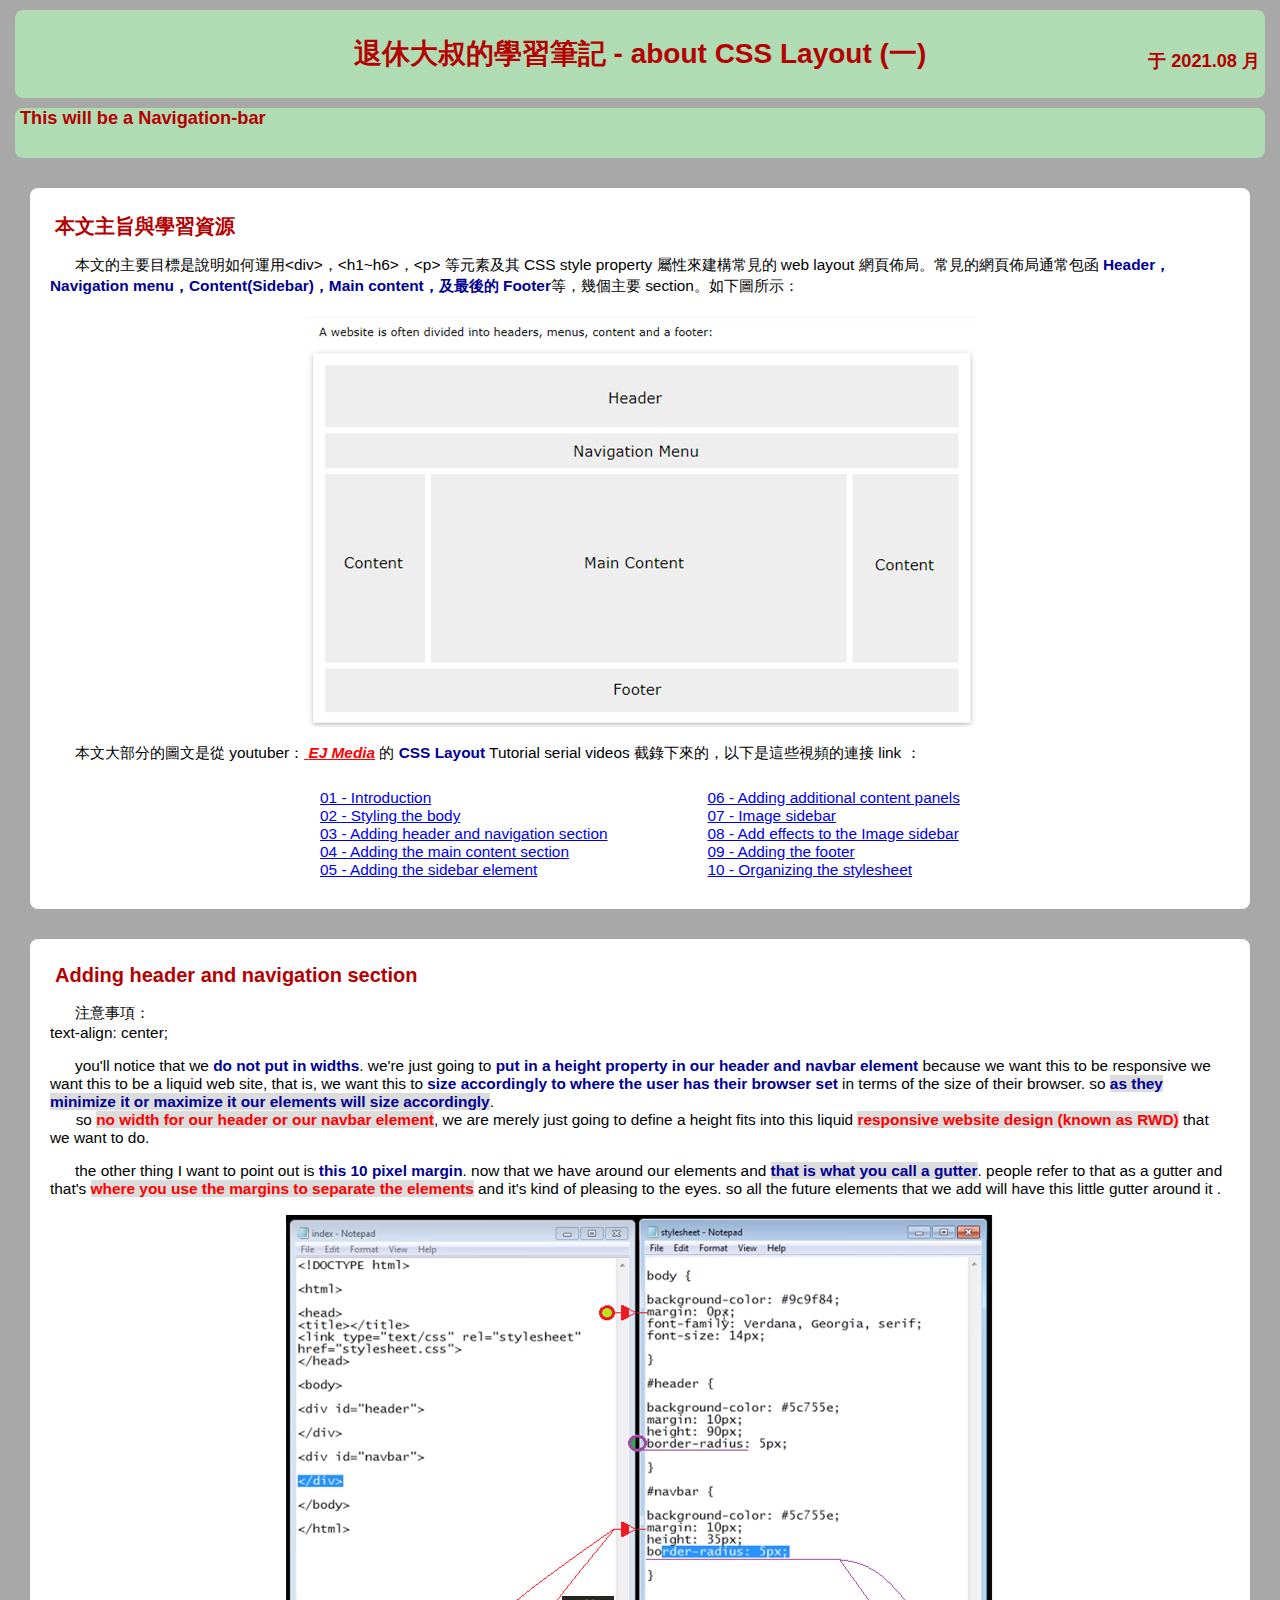
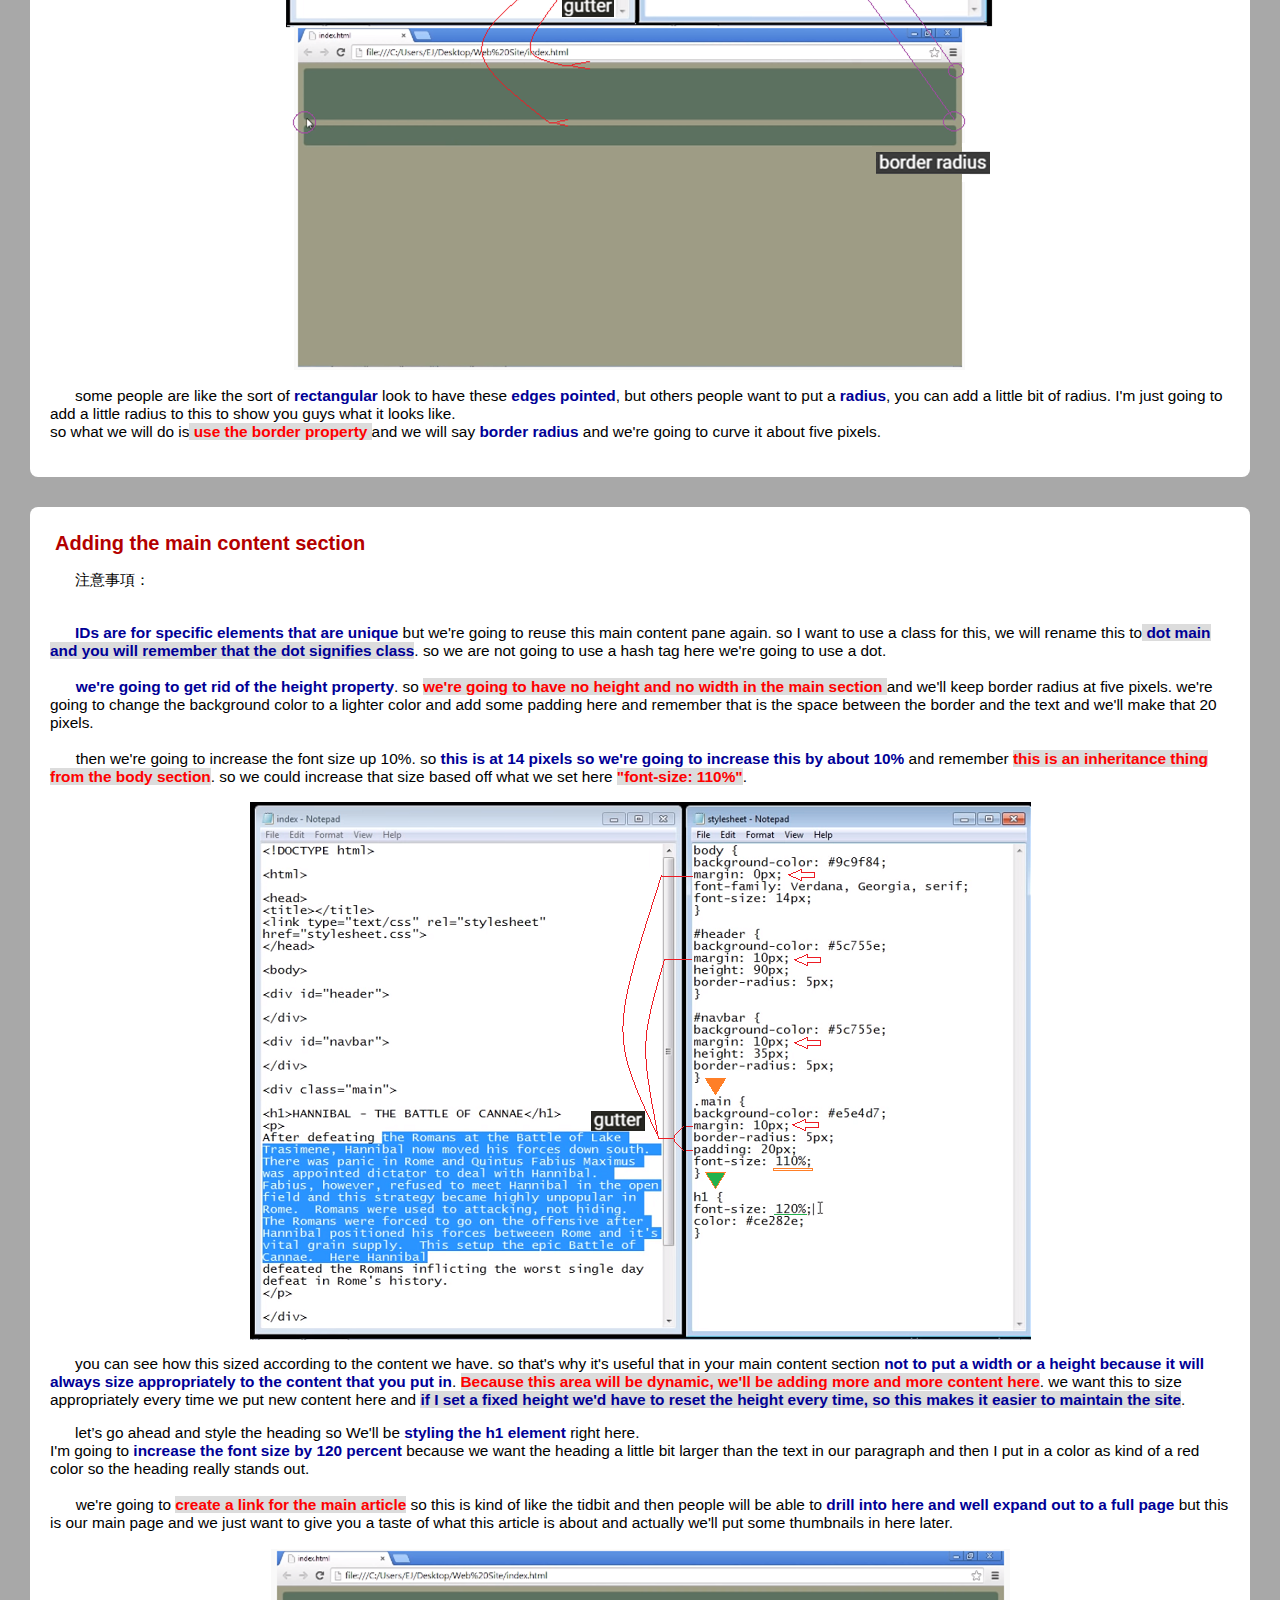
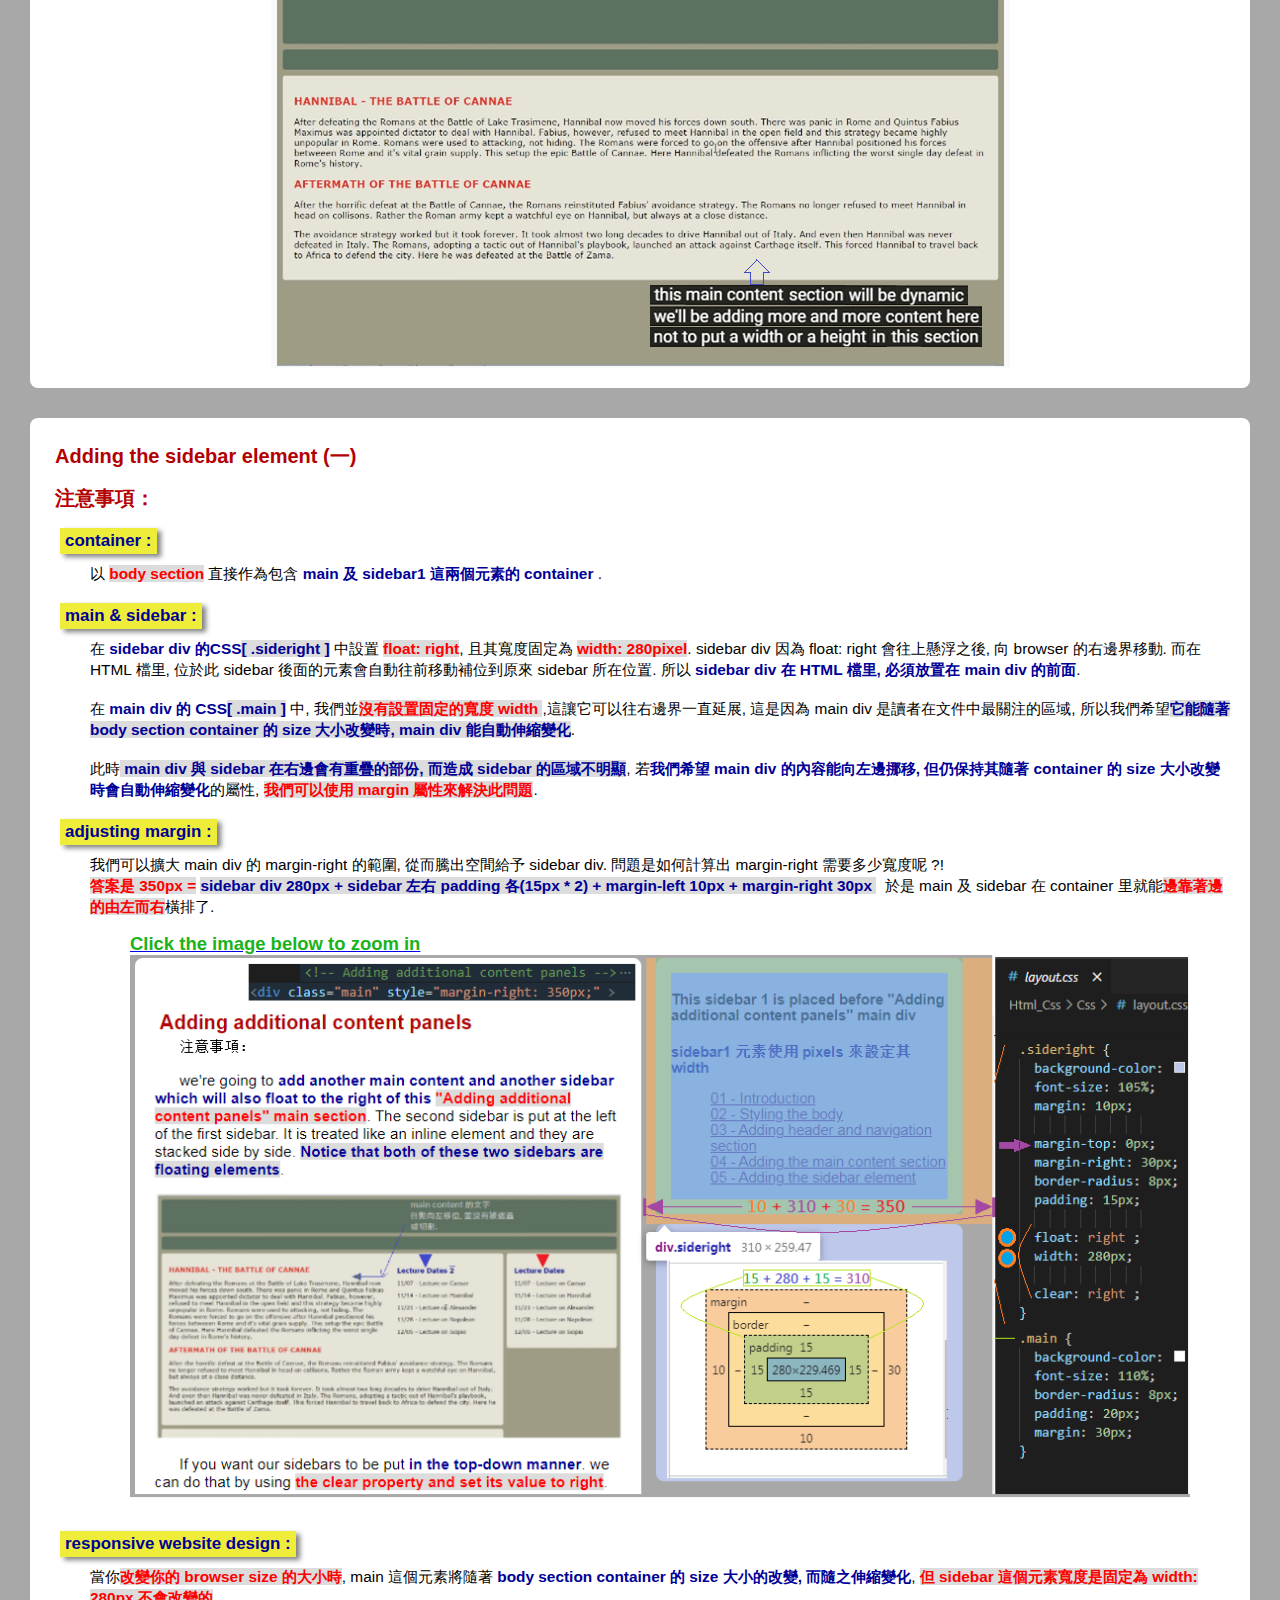
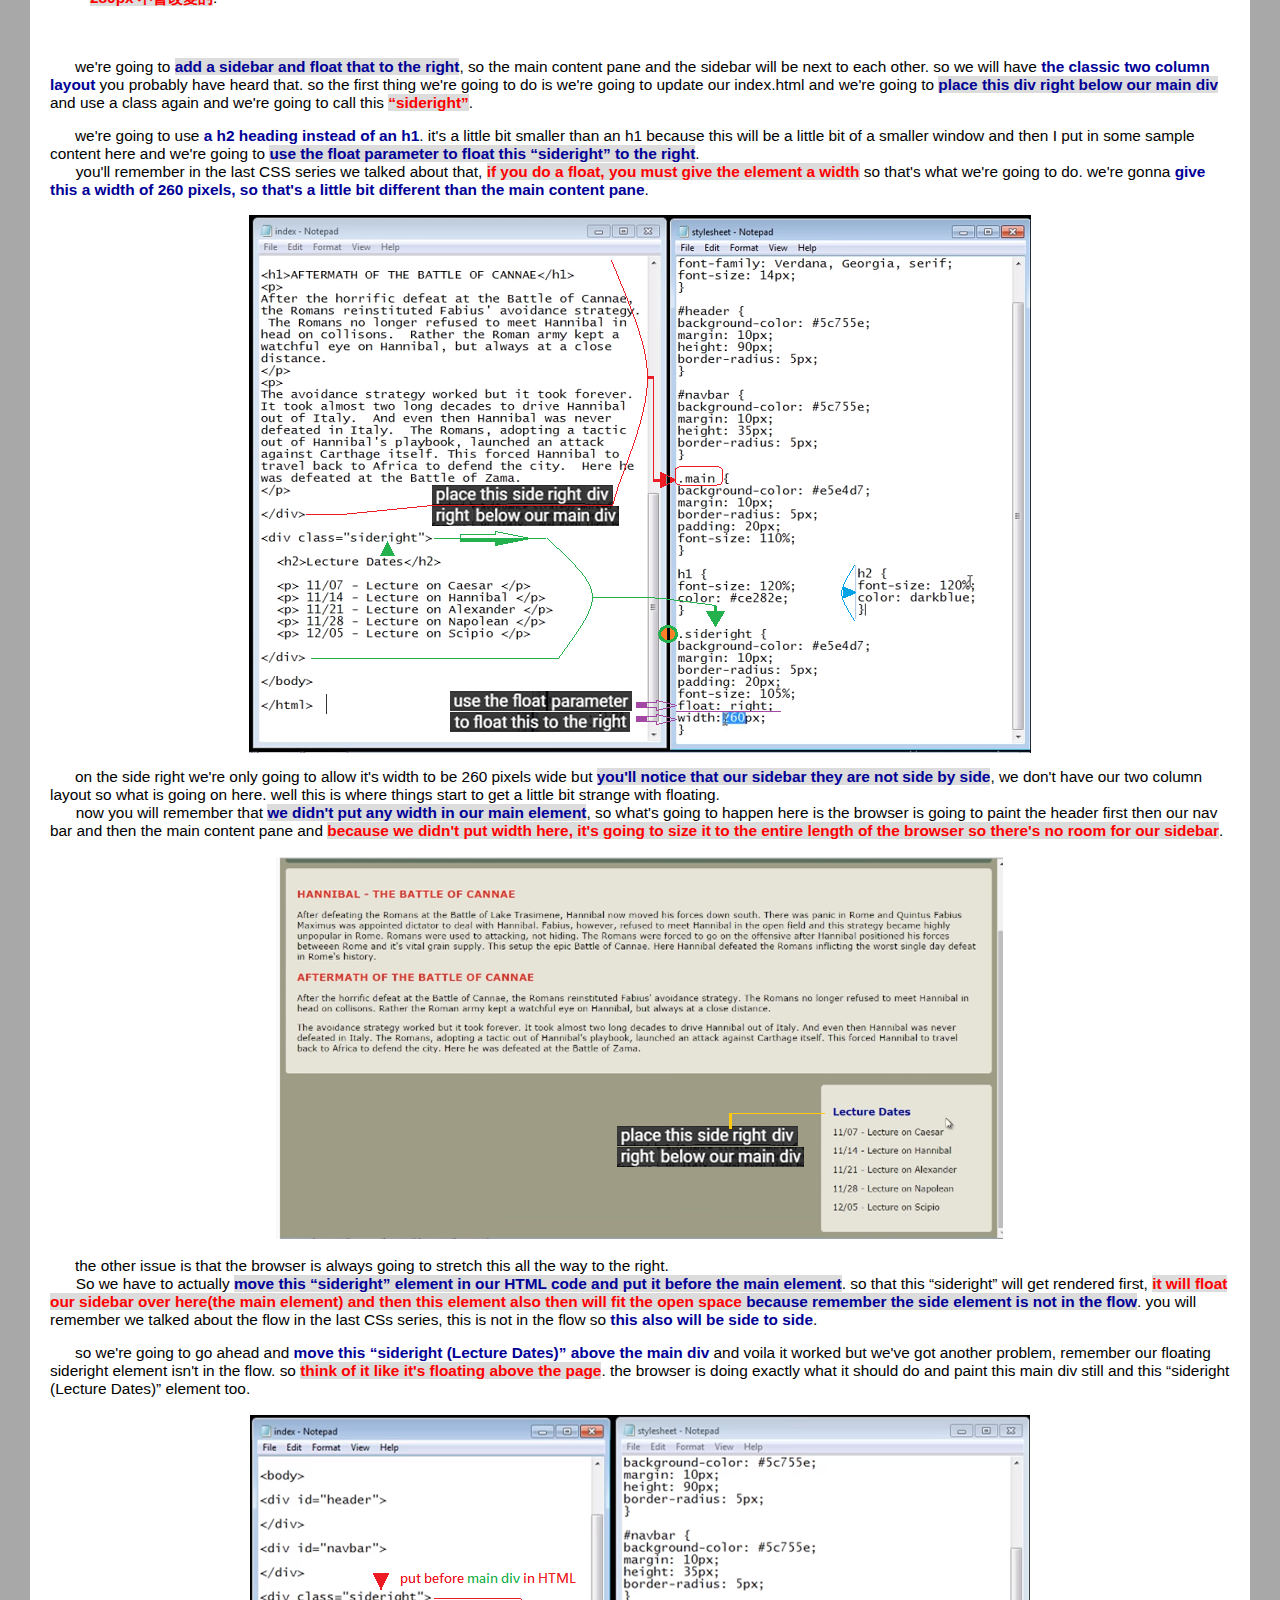
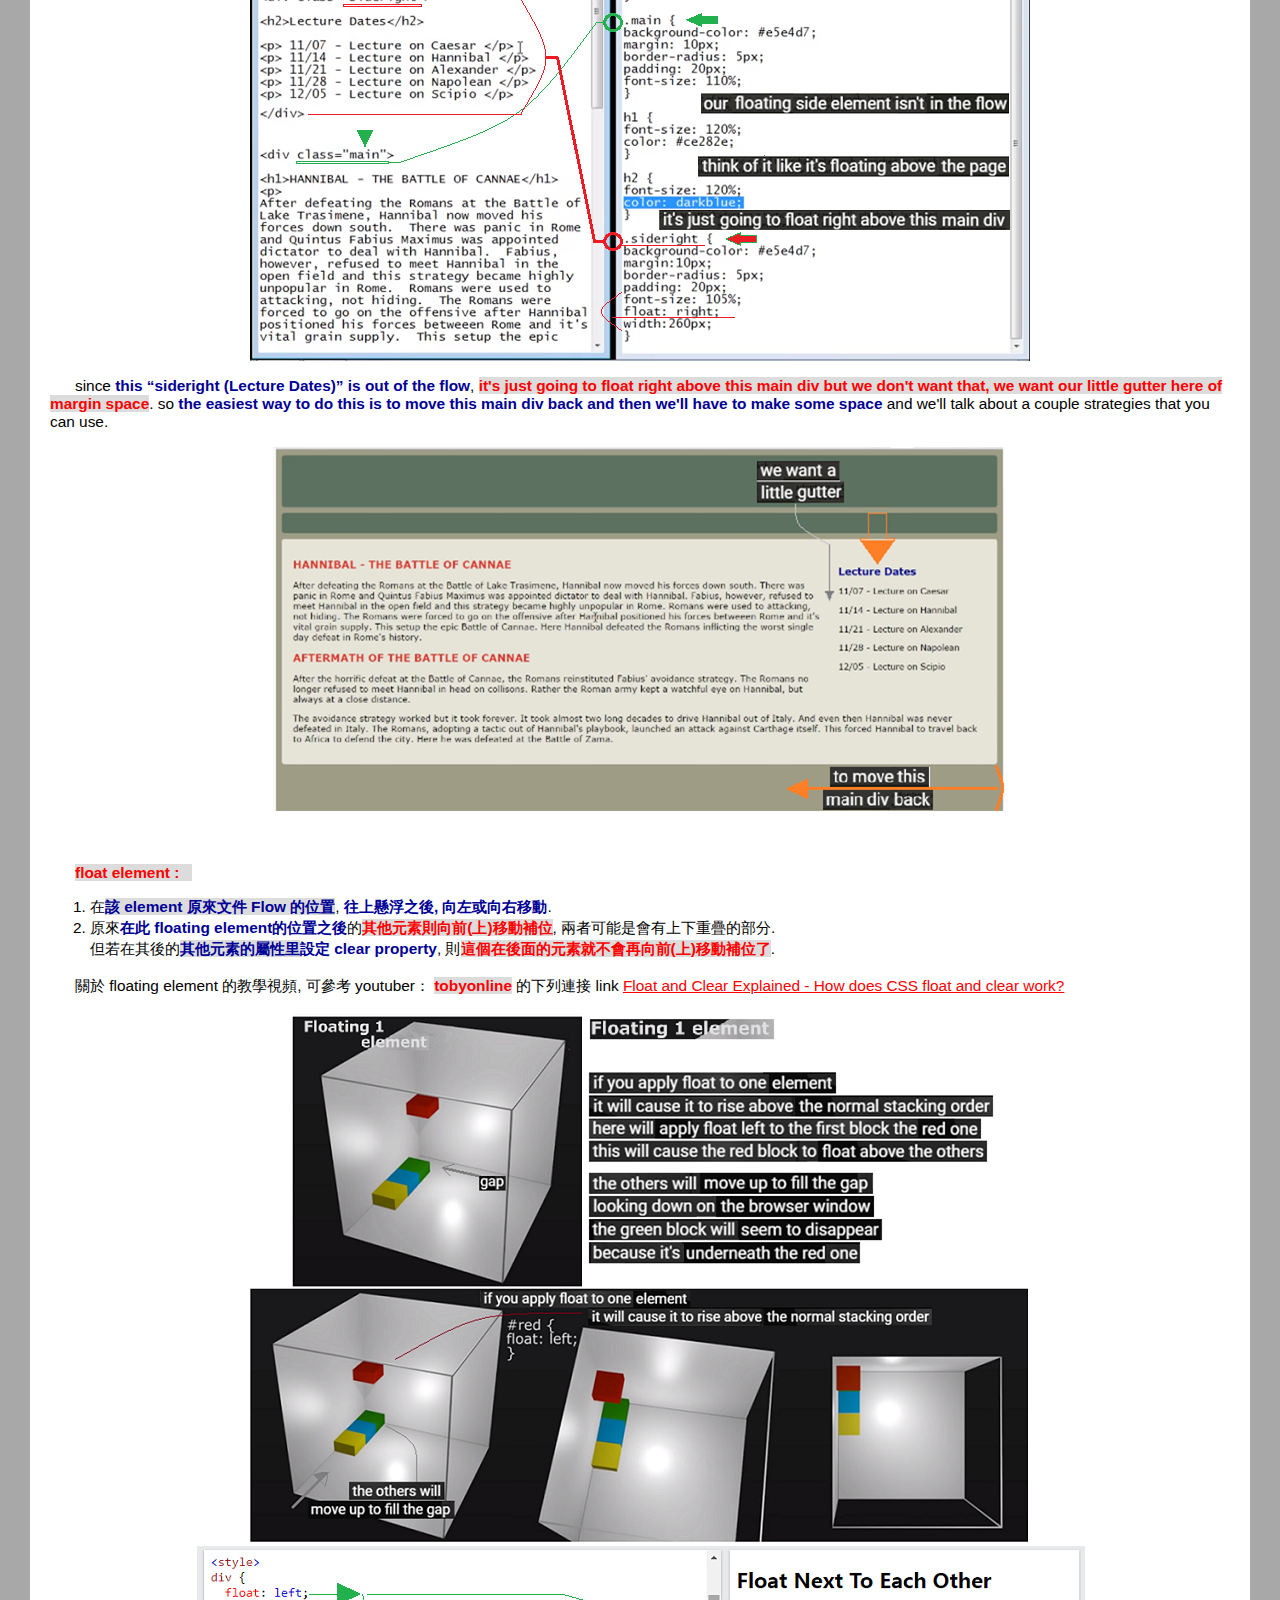
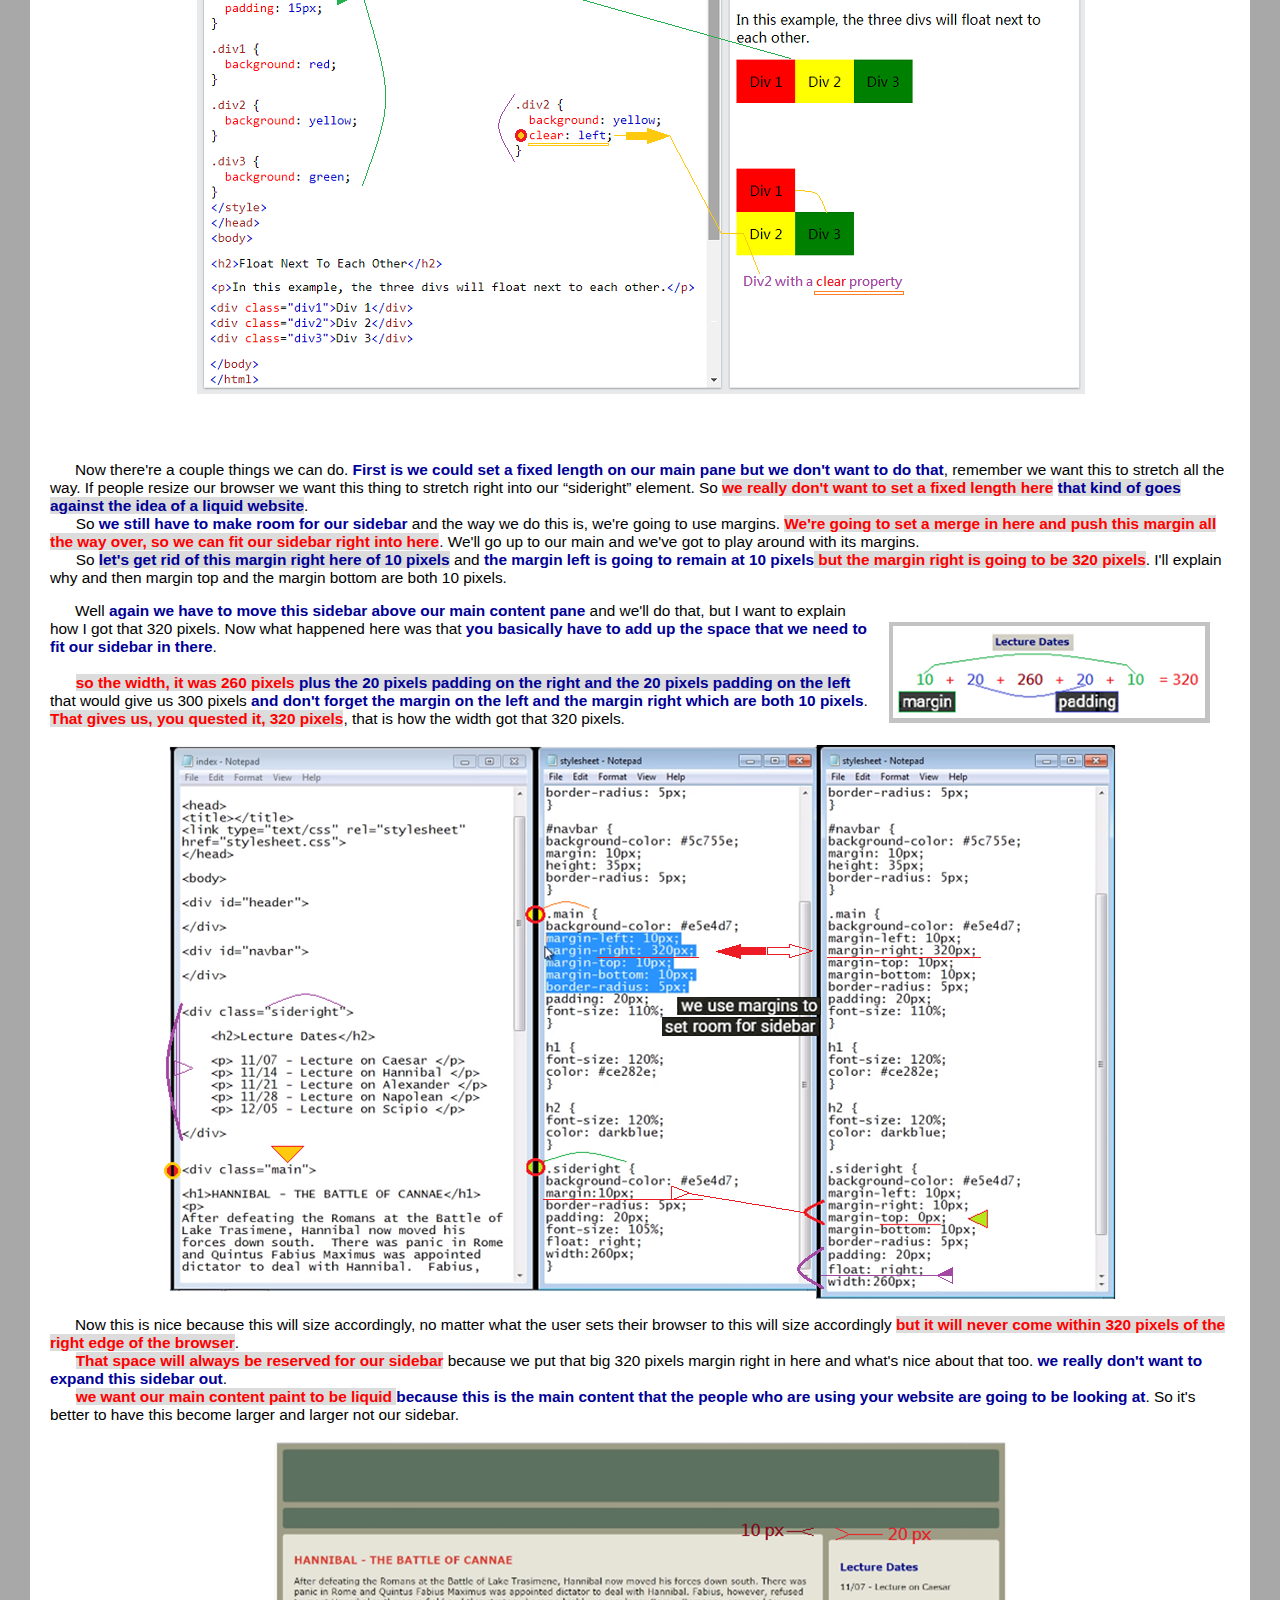
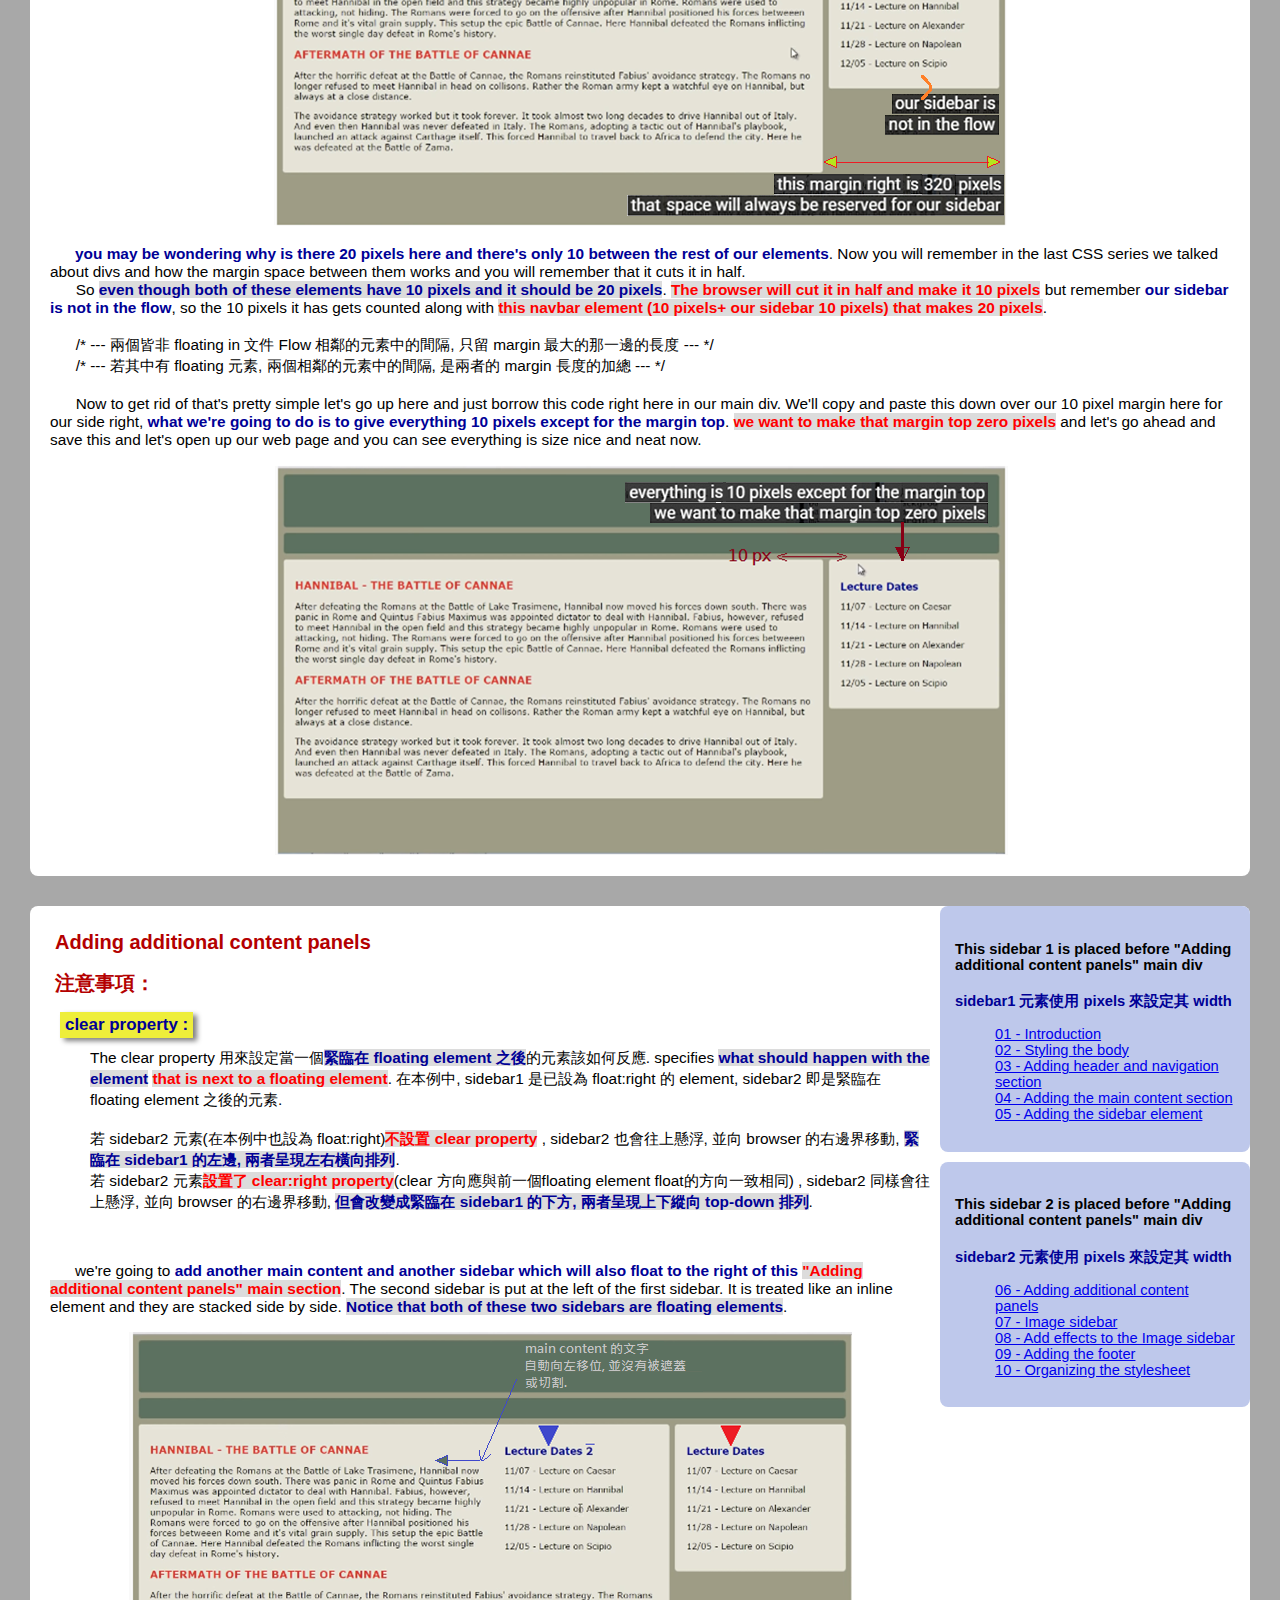
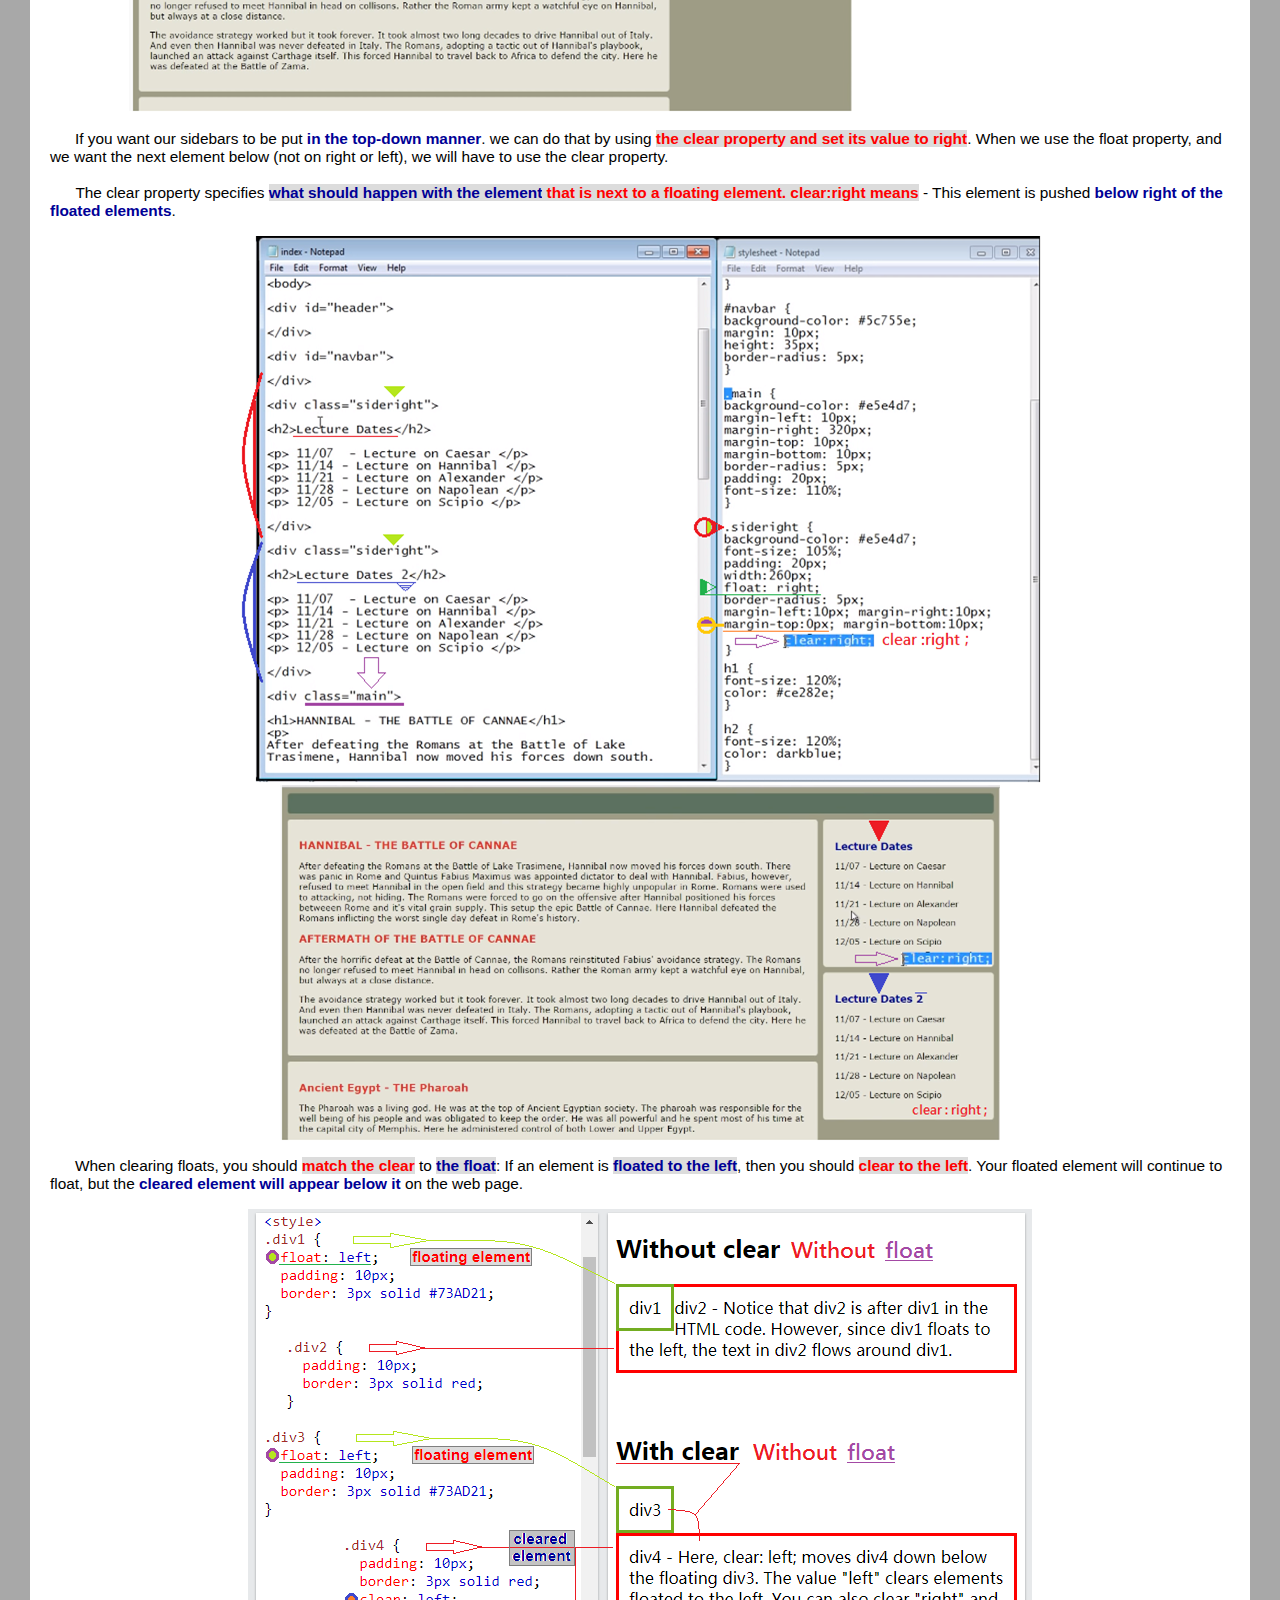
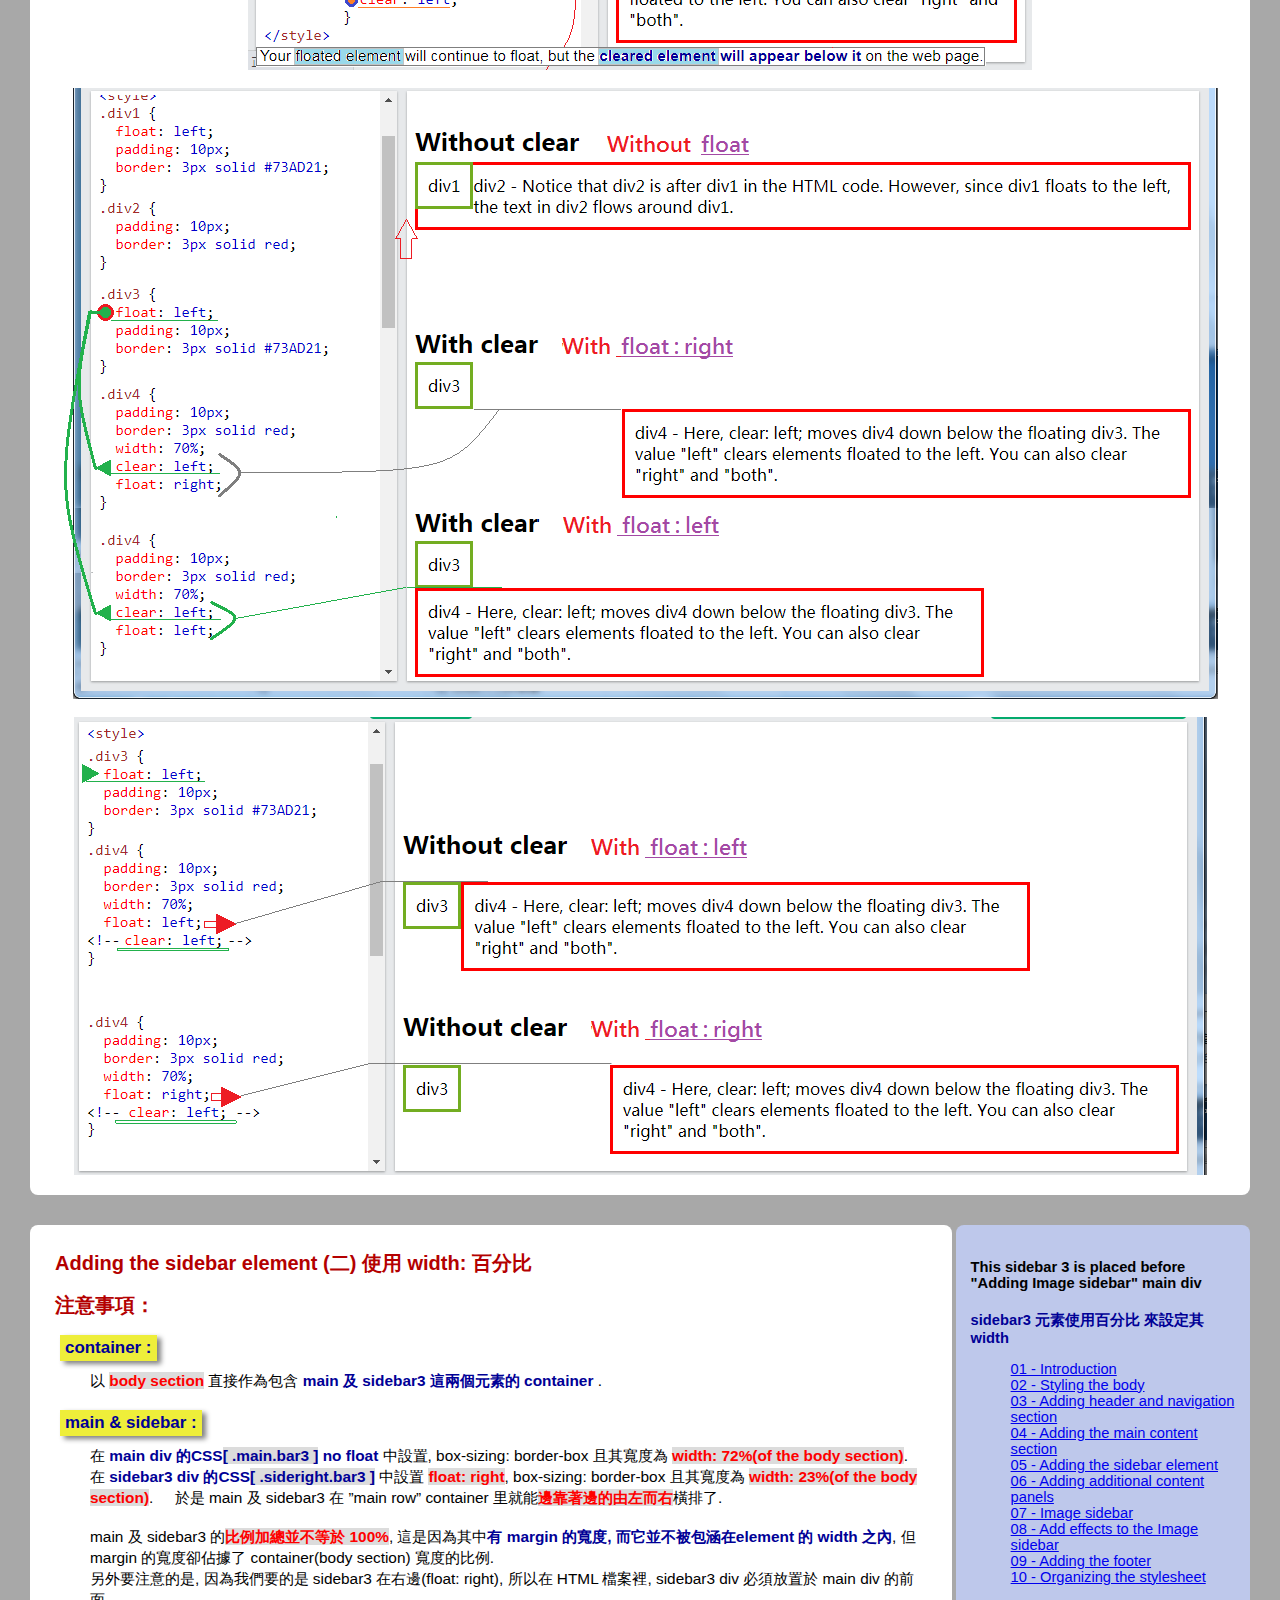
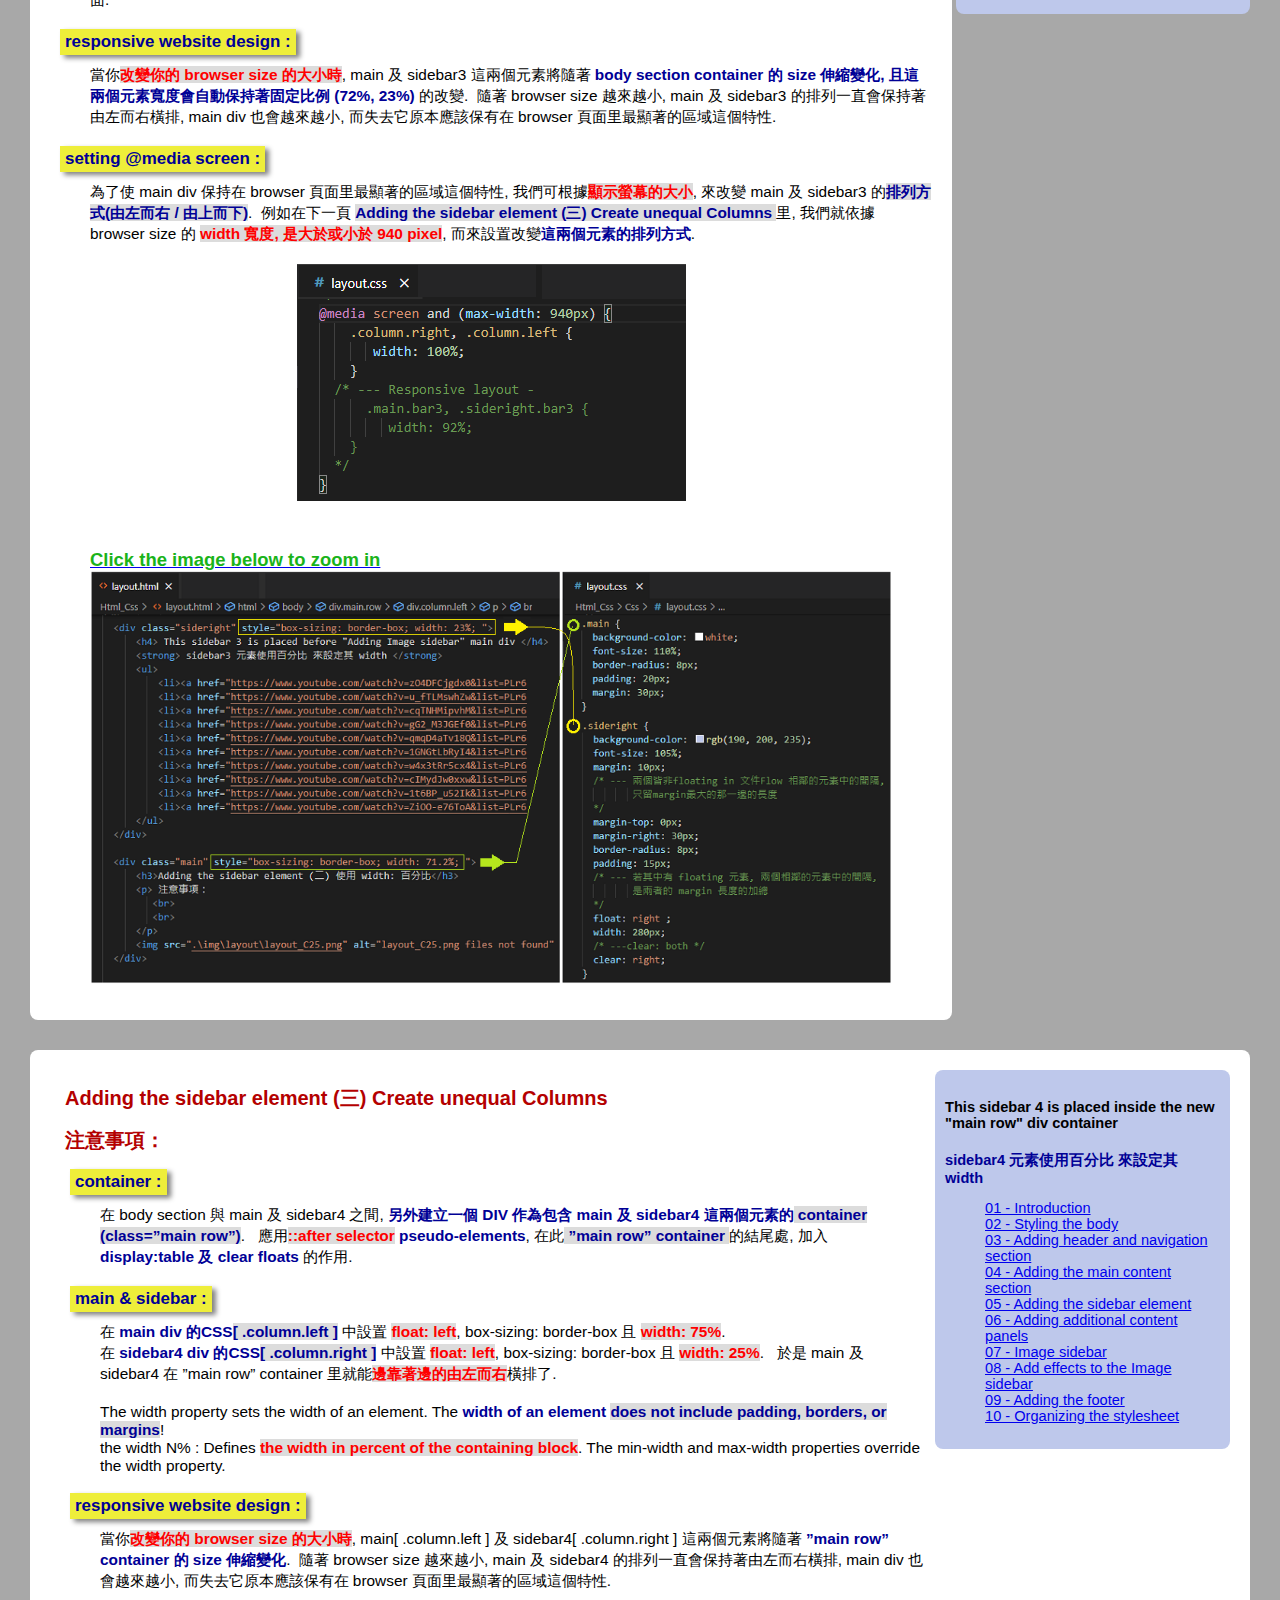
==== commit 2fbc3ba3: "update index.html media query CSS" ====
--- a/layout_1.html
+++ b/layout_1.html
@@ -4,6 +4,7 @@
     <meta charset="UTF-8">
     <meta name="author" content="Terry Wang">
     <link rel="stylesheet" href="./Css/layout.css"> 
+    <link rel="stylesheet" media="(max-width: 700px)" href="./Css/layout_media.css"> 
     <meta name="viewport" content="width=device-width, initial-scale=1.0">
     <style>
         
@@ -254,7 +255,7 @@
           <img src=".\img\layout\layout_C40.png" alt="layout_C40.png files not found" > 
       </div>
 
-      <div class="sideright"> <!-- setting the sidebar 1 element -->
+      <div class="sideright" id="SD_bar1"> <!-- setting the sidebar 1 element -->
           <h4> This sidebar 1 is placed before "Adding additional content panels" main div</h4>
           <strong>sidebar1 元素使用 pixels 來設定其 width </strong>
           <ul class="sidebar">
@@ -266,10 +267,9 @@
           </ul>
       </div>
     
-      <div class="sideright"> <!-- setting the sidebar 2 element --> 
+      <div class="sideright" id="SD_bar2"> <!-- setting the sidebar 2 element --> 
           <h4> This sidebar 2 is placed before "Adding additional content panels" main div </h4>
           <strong> sidebar2 元素使用 pixels 來設定其 width </strong>
-
           <ul class="sidebar">
               <li><a href="https://www.youtube.com/watch?v=1GNGtLbRyI4&list=PLr6-GrHUlVf_HUfo4LyFepGmj23nwqNdk&index=96" target="_blank"> 06 - Adding additional content panels</a></li>
               <li><a href="https://www.youtube.com/watch?v=w4x3tRr5cx4&list=PLr6-GrHUlVf_HUfo4LyFepGmj23nwqNdk&index=97" target="_blank"> 07 - Image sidebar</a></li>
@@ -278,8 +278,8 @@
               <li><a href="https://www.youtube.com/watch?v=ZiOO-e76ToA&list=PLr6-GrHUlVf_HUfo4LyFepGmj23nwqNdk&index=100 " target="_blank"> 10 - Organizing the stylesheet</a></li>
           </ul>
       </div>
-
-      <div class="main" style="margin-right: 350px;" > <!-- Adding additional content panels -->
+ 
+      <div class="main LF_main" > <!-- Adding additional content panels -->
           <h3>Adding additional content panels </h3>
           <p> <h3>注意事項：</h3>
               <dl>
@@ -292,7 +292,6 @@
                       <br>
                       若 sidebar2 元素<mark class="red">設置了 clear:right property</mark>(clear 方向應與前一個floating element float的方向一致相同) , sidebar2 同樣會往上懸浮, 並向 browser 的右邊界移動, <mark>但會改變成緊臨在 sidebar1 的下方, 兩者呈現上下縱向 top-down 排列</mark>.
 
-
                   </dd>
               </dl>
           </p>
@@ -321,7 +320,7 @@
           <img src=".\img\layout\layout_D09_2.png" alt="layout_D09_2.png files not found" >
 
       </div>
-
+ 
       <!-- Adding the sidebar element (二) 使用 width: 23%百分比 -->
       <div class="sideright bar3" > <!-- setting the sidebar 3 element -->
           <h4> This sidebar 3 is placed before "Adding Image sidebar" main div </h4>
@@ -393,7 +392,7 @@
            </a>
       </div>
 
-      <!--      
+      <!--       
          Try another way to do this main cotent and sidebar and see what is the different ?! 
          Adding the sidebar element (三) Create unequal Columns
       -->
@@ -510,7 +509,7 @@
               </div>
       </div>
       
-      <div class="sideright"> <!-- setting the image sidebar5 element --> 
+      <div class="sideright" id="SD_bar5"> <!-- setting the image sidebar5 element --> 
         <h4> This sidebar 5 is placed before "Add an image sidebar5 and some effects" main div </h4>
         <strong> sidebar5 元素使用 pixels 來設定其 width </strong>
 
@@ -527,7 +526,7 @@
            <img class="img_sidebar" src=".\img\layout\child_pray02.png" alt="child_pray02.png file not found !">
       </div>
 
-      <div class="main" style="margin-right: 350px;">   <!-- Add an image sidebar and some effects -->
+      <div class="main LF_main">   <!-- Add an image sidebar and some effects -->
           <h3>Add an image sidebar and some effects</h3>
           <p> <h3>注意事項：</h3>
              <dl>
--- a/Css/layout.css
+++ b/Css/layout.css
@@ -75,7 +75,7 @@
 
 #nav-bar2 ul {             /* 設定#nav-bar2 之 UL 使用相同的 base class, 但取消了 height 限定  */
   background-color: rgb(35, 4, 70);
-  padding: 5px 0px;
+  padding: 10px 0px;
   list-style-type: none; 
   text-align: center; 
 }
@@ -110,6 +110,9 @@
   padding: 20px;
   margin: 30px;
 }
+   #LF_main1 {
+      margin-right: 350px;
+   }
 
 #footer {
   height: 60px;
@@ -374,16 +377,84 @@
        makes the three columns stack on top of each other instead of next to each other 
    --- 
 */
-@media screen and (max-width: 940px) {
+@media screen and (max-width: 700px) {
+     body {
+       font-size: 12px;
+     }
+     .base {
+      margin:  5px 10px;
+      border-radius: 5px;
+     }
+ 
+     h2 {
+      font-size: 170%; 
+     }
+     h2.hd {                    /* --- h2, h3 <tag> is a block element by defualt ---*/
+      display: block;        /* --- display: inline-block ; ---*/
+     }
+     h3 {
+      font-size: 115%;  
+     }
+     h3.hd {                   /* --- Left and Right Align - Using position --- */
+      padding-top: 3px;     /* --- Center Vertically - Using padding --- */                       
+     }
+    
+
+    .main {
+      font-size: 100%;
+      border-radius: 8px;
+      padding: 5px;
+      margin: 10px;
+    }
+
+    #SD_bar1, #SD_bar2, #SD_bar5 {
+       display: none;
+    }
+
+    .LF_main {
+      margin-right: 10px;
+    }
+
+    .sideright.bar3 {
+       box-sizing:content-box ;
+       width: 95%;
+       padding: 5px;
+       margin: 10px 0px;
+       margin-left: auto;
+       margin-right: auto;
+       float: none;
+    }
+    .main.bar3 {
+       box-sizing:content-box ;
+       width: 95%;
+       padding: 5px;
+       margin: 10px 0px;
+       margin-left: auto;
+       margin-right: auto;
+    }
+
+    .img_sidebar {
+      margin-left: auto;
+      margin-right: auto;
+      padding: 5px;
+      border-radius: 5px;
+    
+      float: none ;
+      width: 94%;  /* ---  width: 280px + ( padding: 15px * 2 )  --- */
+      clear: both;       
+      opacity: 1.0;   /* --- transition: Change Several Property Values --- */
+      transition: opacity 2s ease-in-out, width 3s ;
+                      /* --- specifies the speed curve of the transition
+                             effect with a slow start and end --- */
+    }
+        .img_sidebar:hover { 
+          opacity: 0.3;
+          width: 90%;
+        }
+
     .column.right, .column.left {
         width: 100%;
-    }
-  /* --- Responsive layout ---
-    .main.bar3, .sideright.bar3 {
-        width: 92%;
-    }
-     ---  
-  */ 
+    } 
 }
 
 /* --- Responsive layout ---
--- a/Css/layout_media.css
+++ b/Css/layout_media.css
@@ -0,0 +1,88 @@
+
+/* --- Responsive layout - 
+       @media screen and (max-width: 700px) { } 
+       @media (max-width: 700px) { } 
+   --- 
+*/
+
+body {
+ font-size: 12px;
+}
+.base {
+    margin:  5px 10px;
+    border-radius: 5px;
+}
+ 
+h2 {
+    font-size: 170%; 
+}
+     h2.hd {                    /* --- h2, h3 <tag> is a block element by defualt ---*/
+      display: block;        /* --- display: inline-block ; ---*/
+     }
+
+h3 {
+    font-size: 115%;  
+}
+     h3.hd {                   /* --- Left and Right Align - Using position --- */
+      padding-top: 3px;     /* --- Center Vertically - Using padding --- */                       
+     }
+    
+
+.main {
+      font-size: 100%;
+      border-radius: 8px;
+      padding: 5px;
+      margin: 10px;
+}
+
+    #SD_bar1, #SD_bar2, #SD_bar5 {
+       display: none;
+    }
+
+    .LF_main {
+      margin-right: 10px;
+    }
+
+    .sideright.bar3 {
+       box-sizing:content-box ;
+       width: 95%;
+       padding: 5px;
+       margin: 10px 0px;
+       margin-left: auto;
+       margin-right: auto;
+       float: none;
+    }
+    .main.bar3 {
+       box-sizing:content-box ;
+       width: 95%;
+       padding: 5px;
+       margin: 10px 0px;
+       margin-left: auto;
+       margin-right: auto;
+    }
+
+    .img_sidebar {
+      margin-left: auto;
+      margin-right: auto;
+      padding: 5px;
+      border-radius: 5px;
+    
+      float: none ;
+      width: 94%;  /* ---  width: 280px + ( padding: 15px * 2 )  --- */
+      clear: both;       
+      opacity: 1.0;   /* --- transition: Change Several Property Values --- */
+      transition: opacity 2s ease-in-out, width 3s ;
+                      /* --- specifies the speed curve of the transition
+                             effect with a slow start and end --- */
+    }
+        .img_sidebar:hover { 
+          opacity: 0.3;
+          width: 90%;
+        }
+
+    .column.right, .column.left {
+        width: 100%;
+    } 
+
+
+  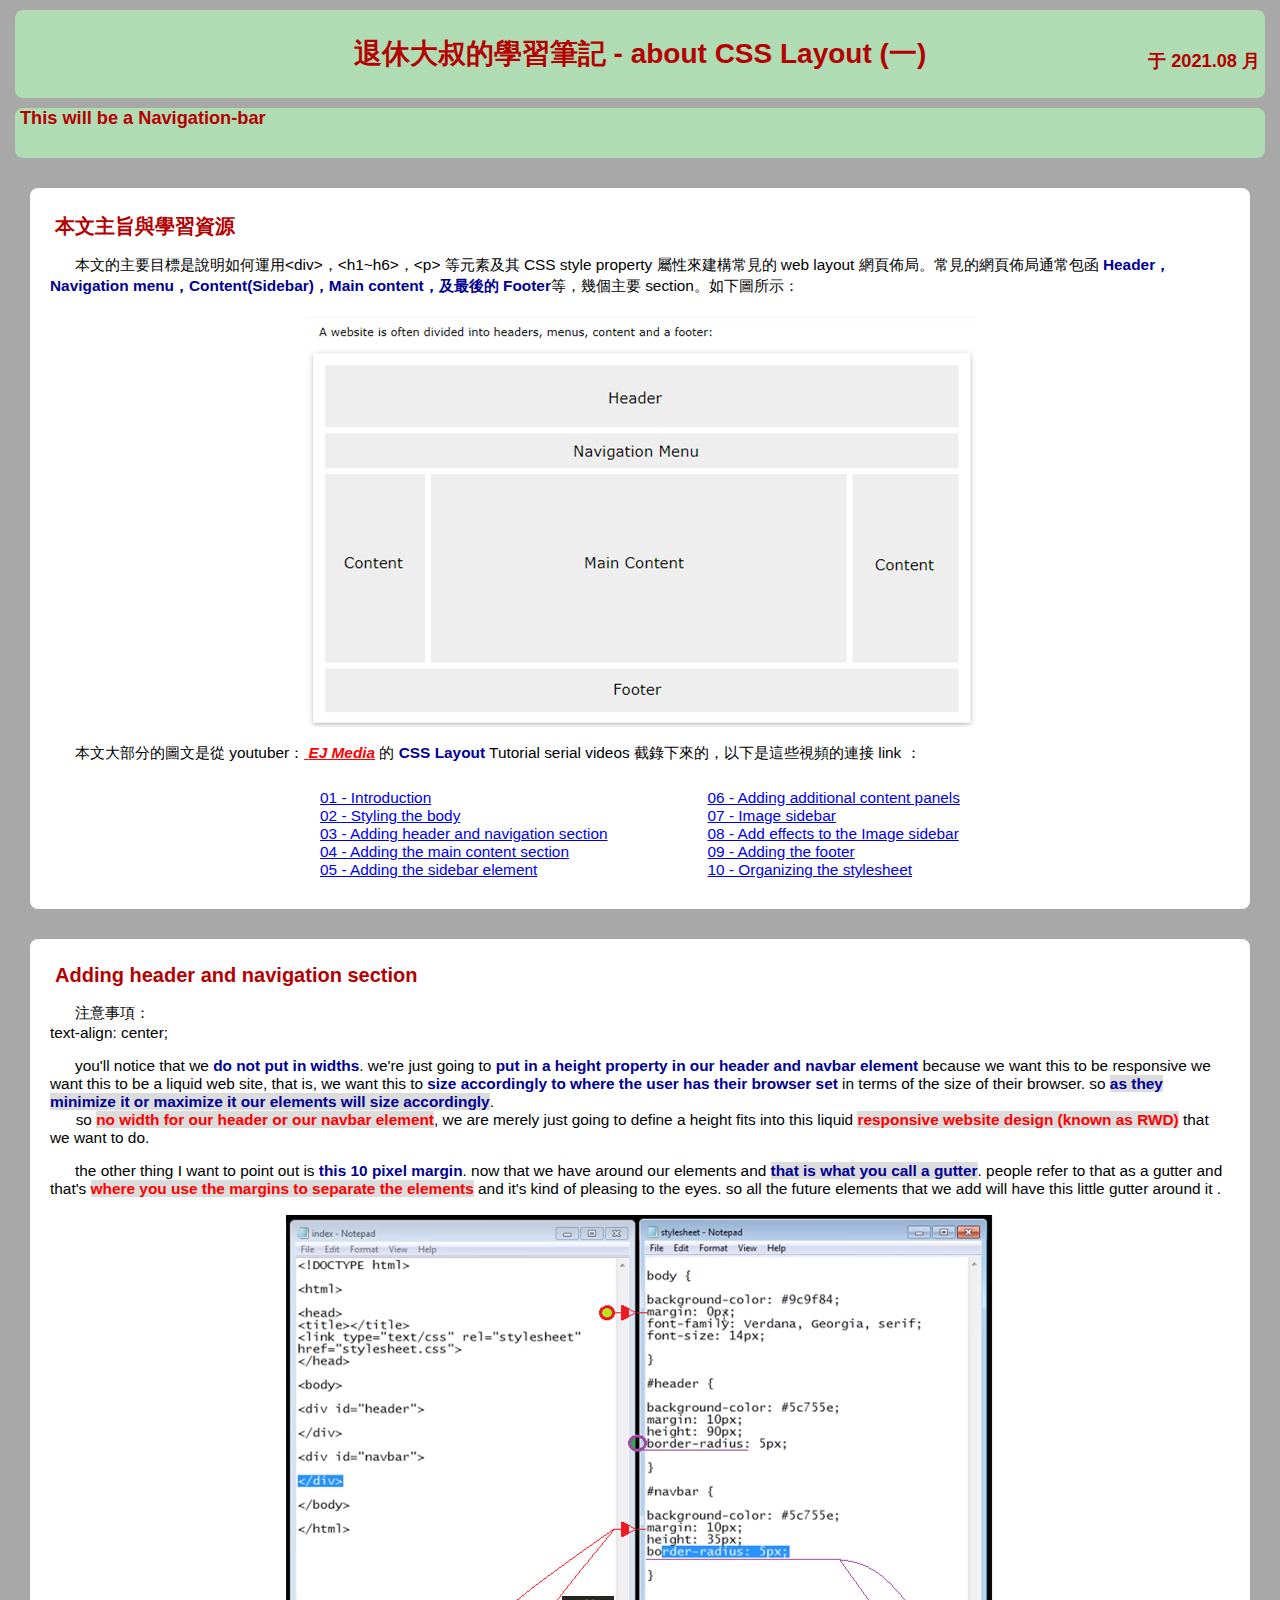
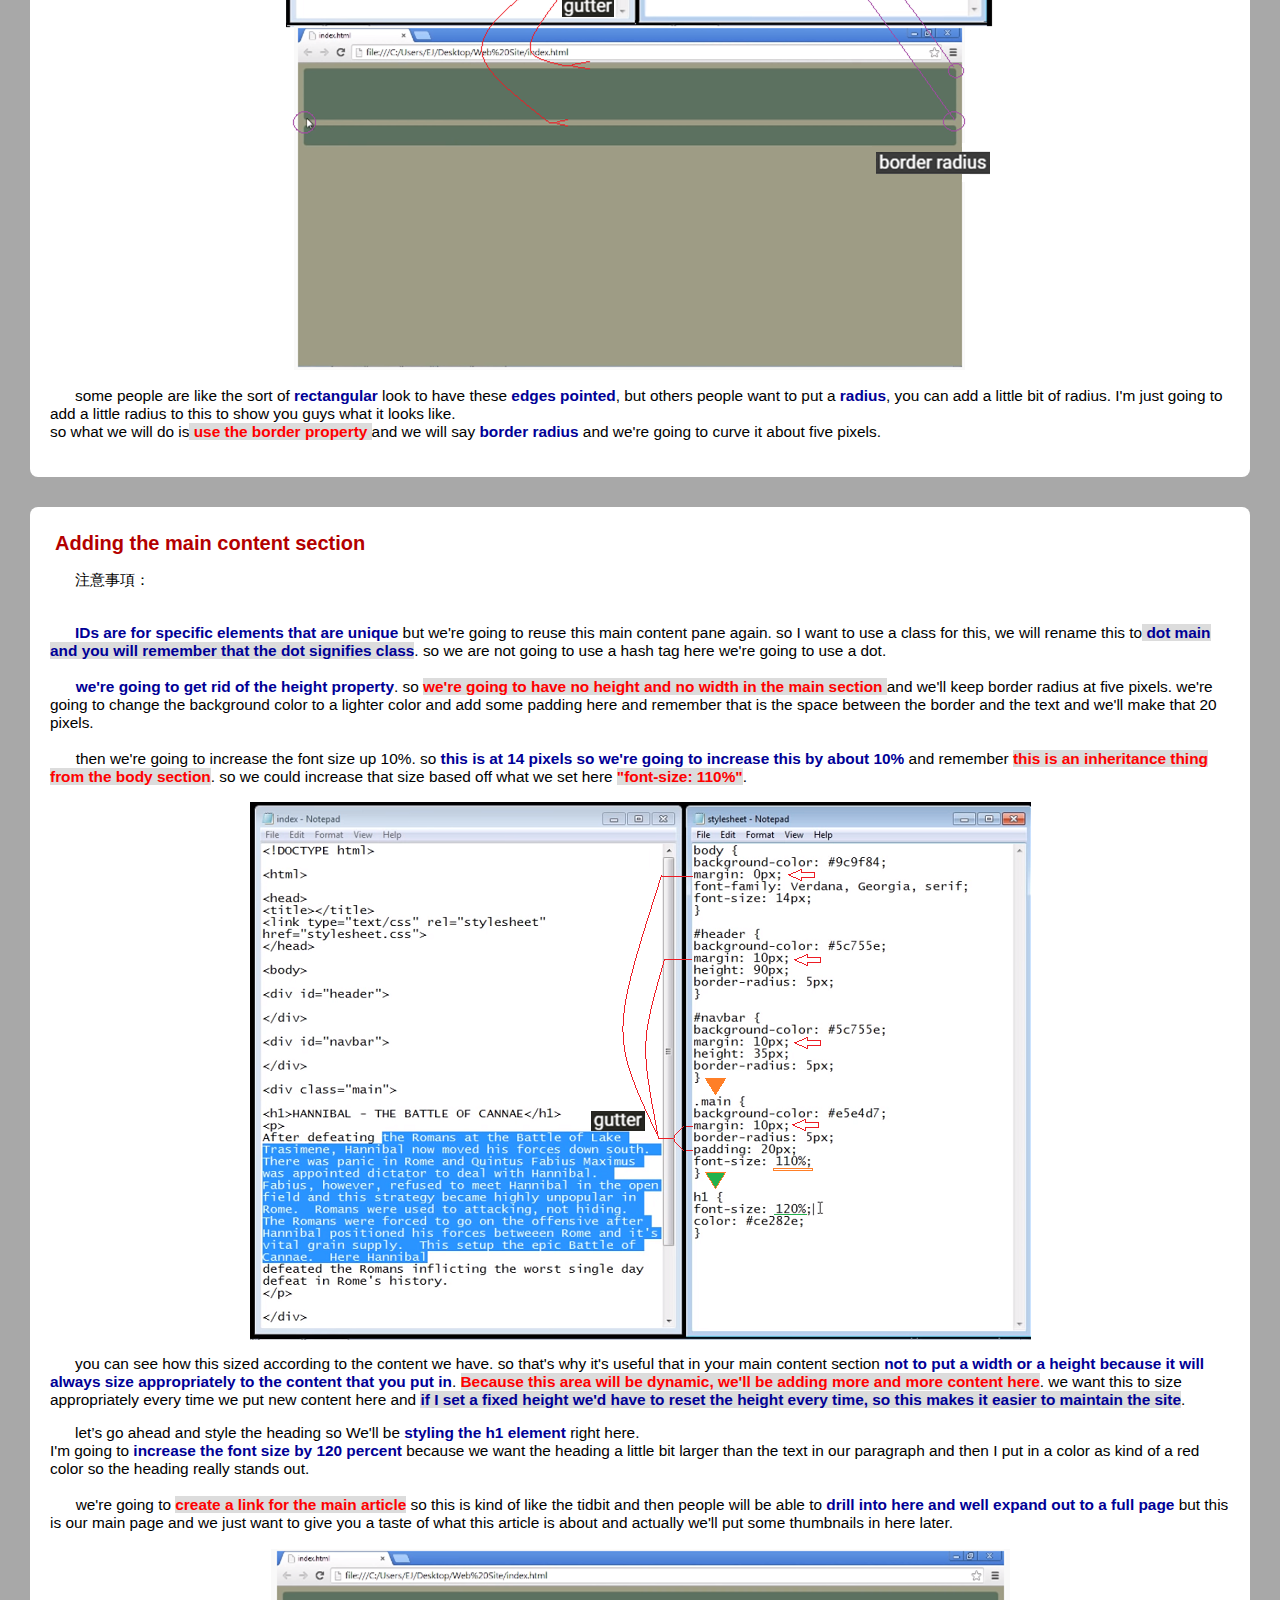
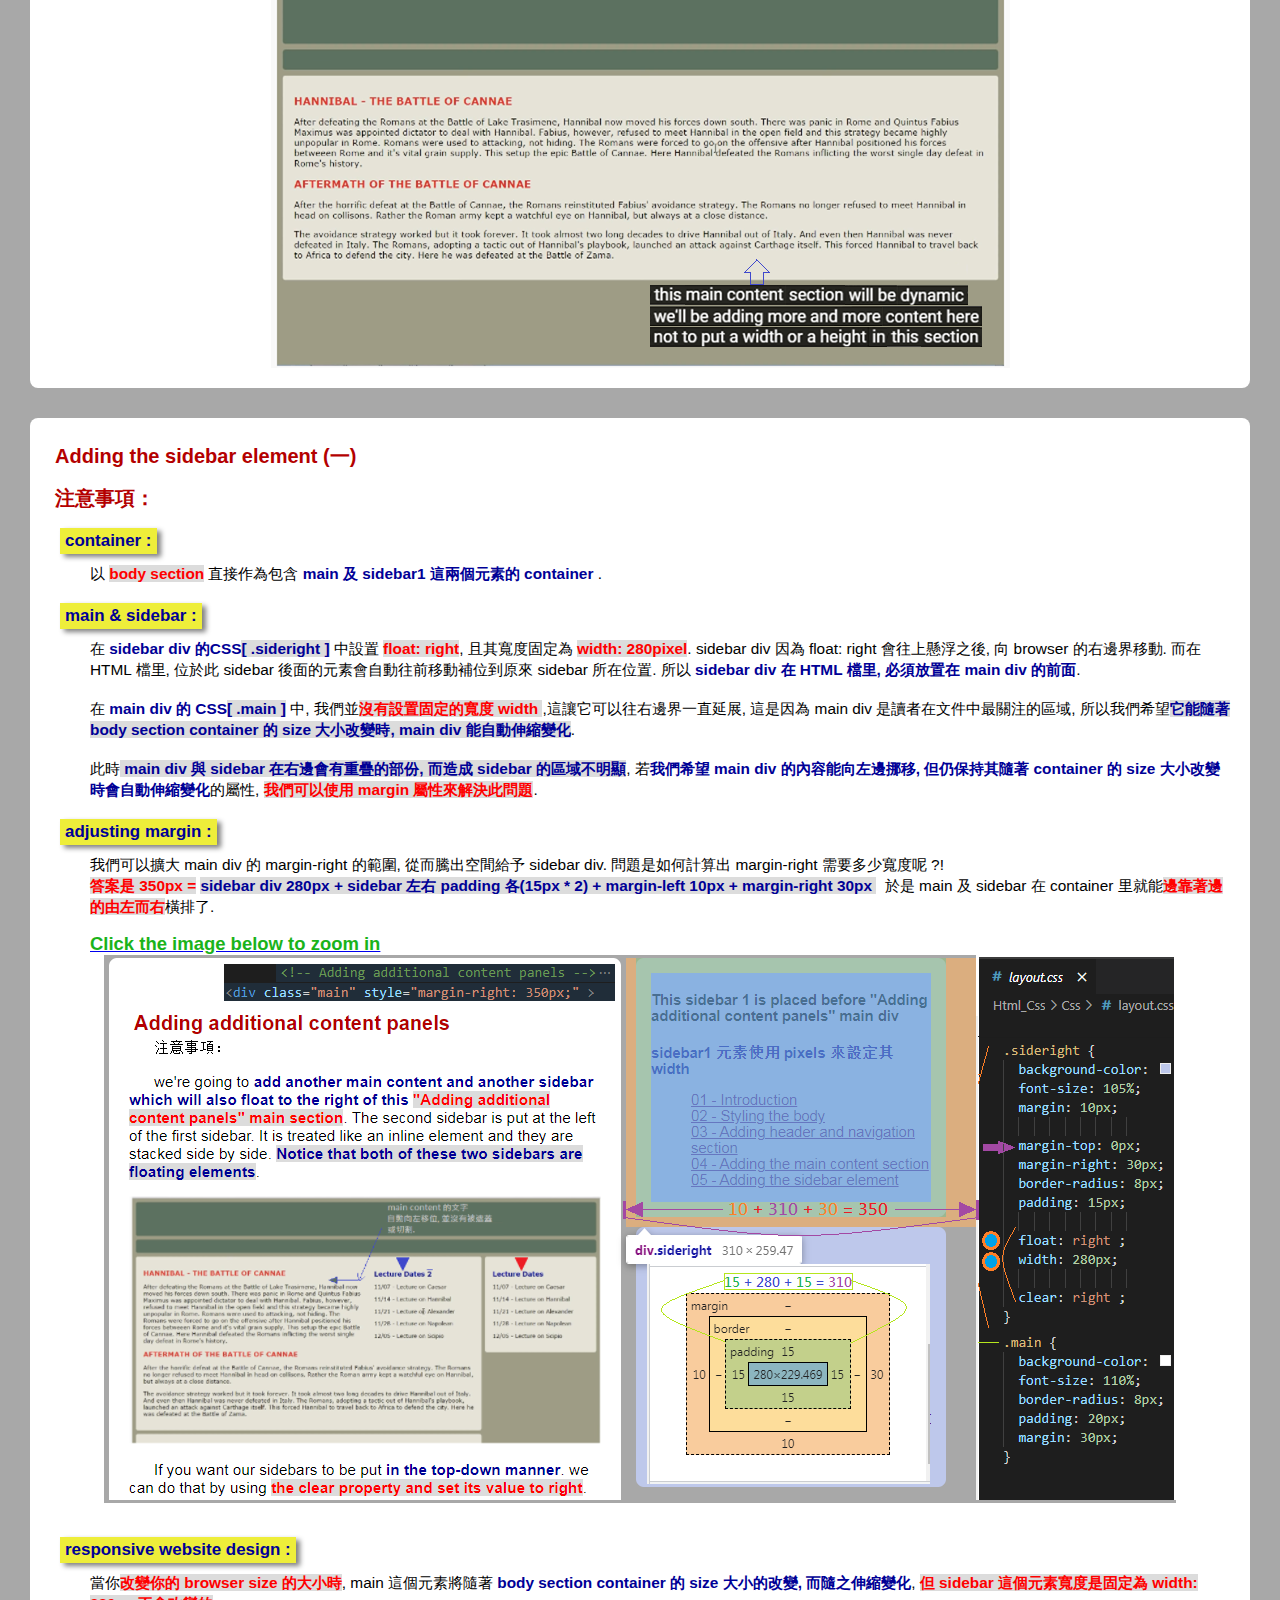
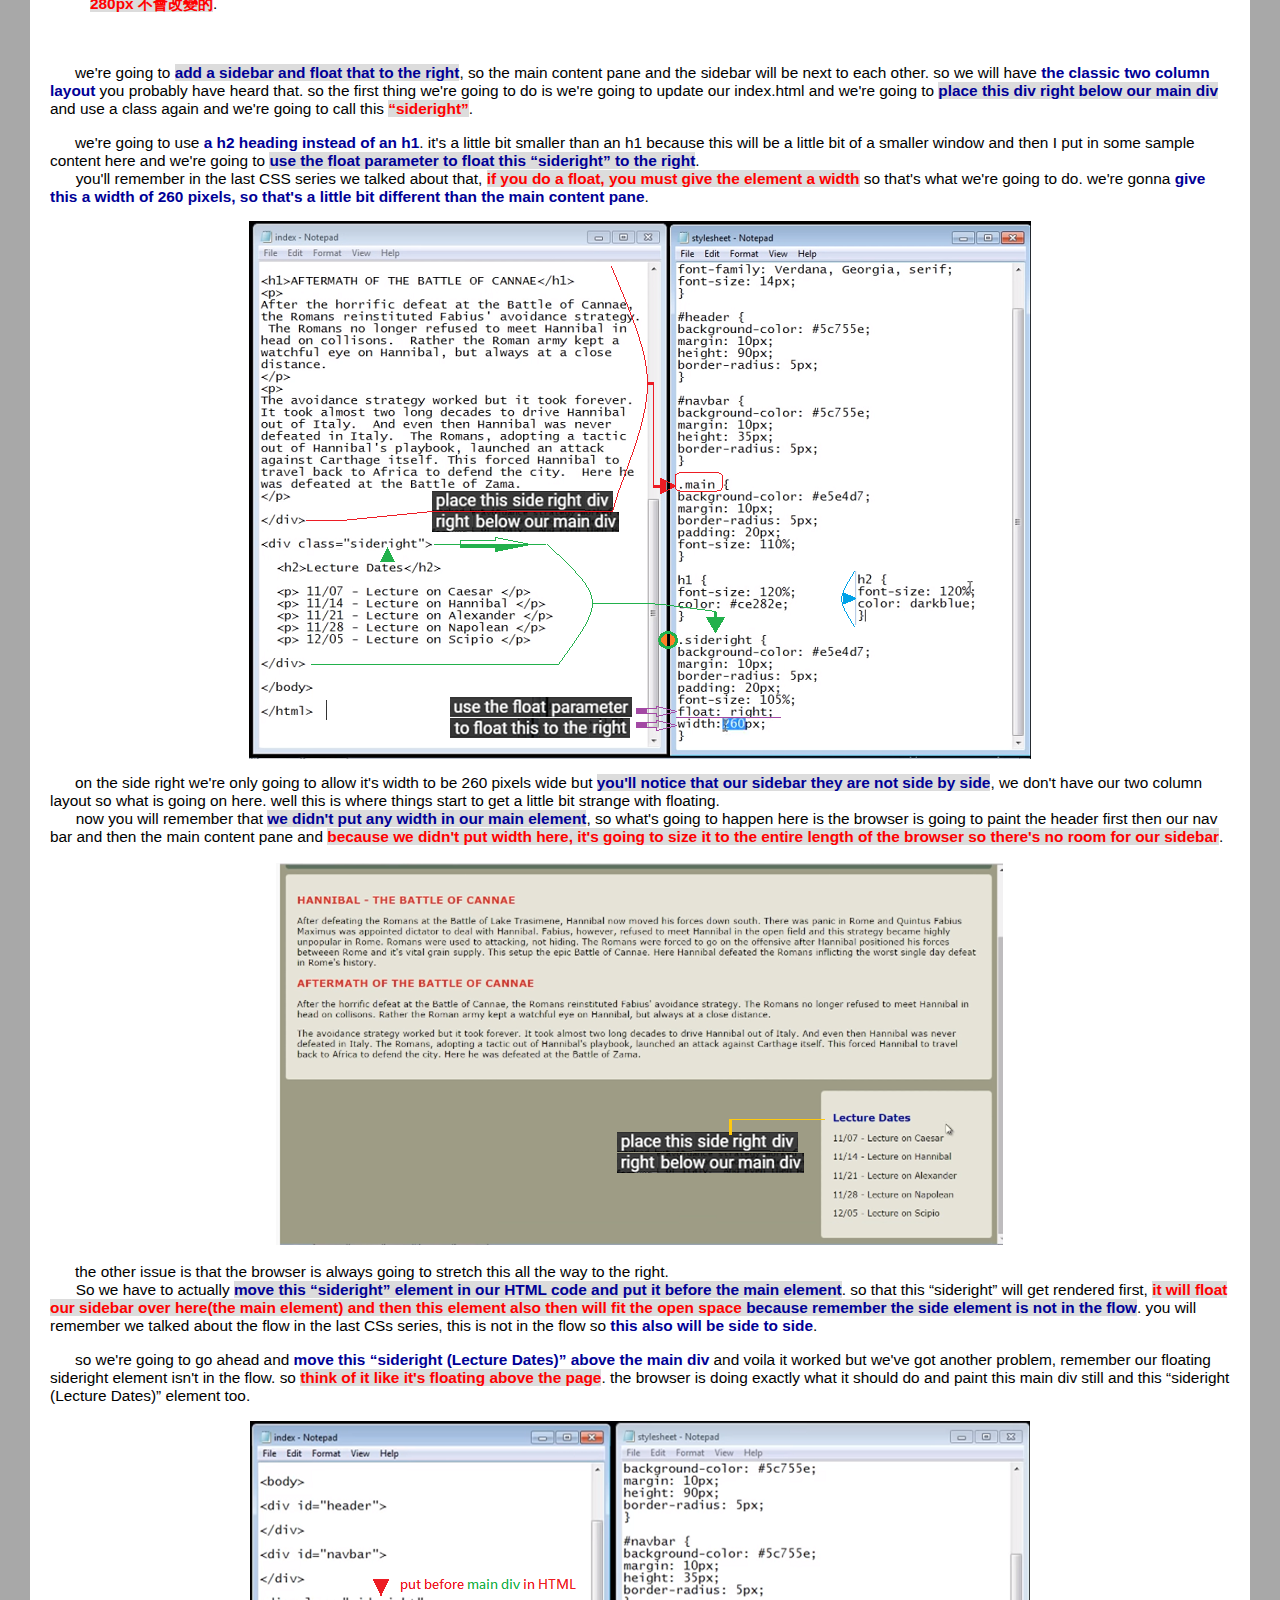
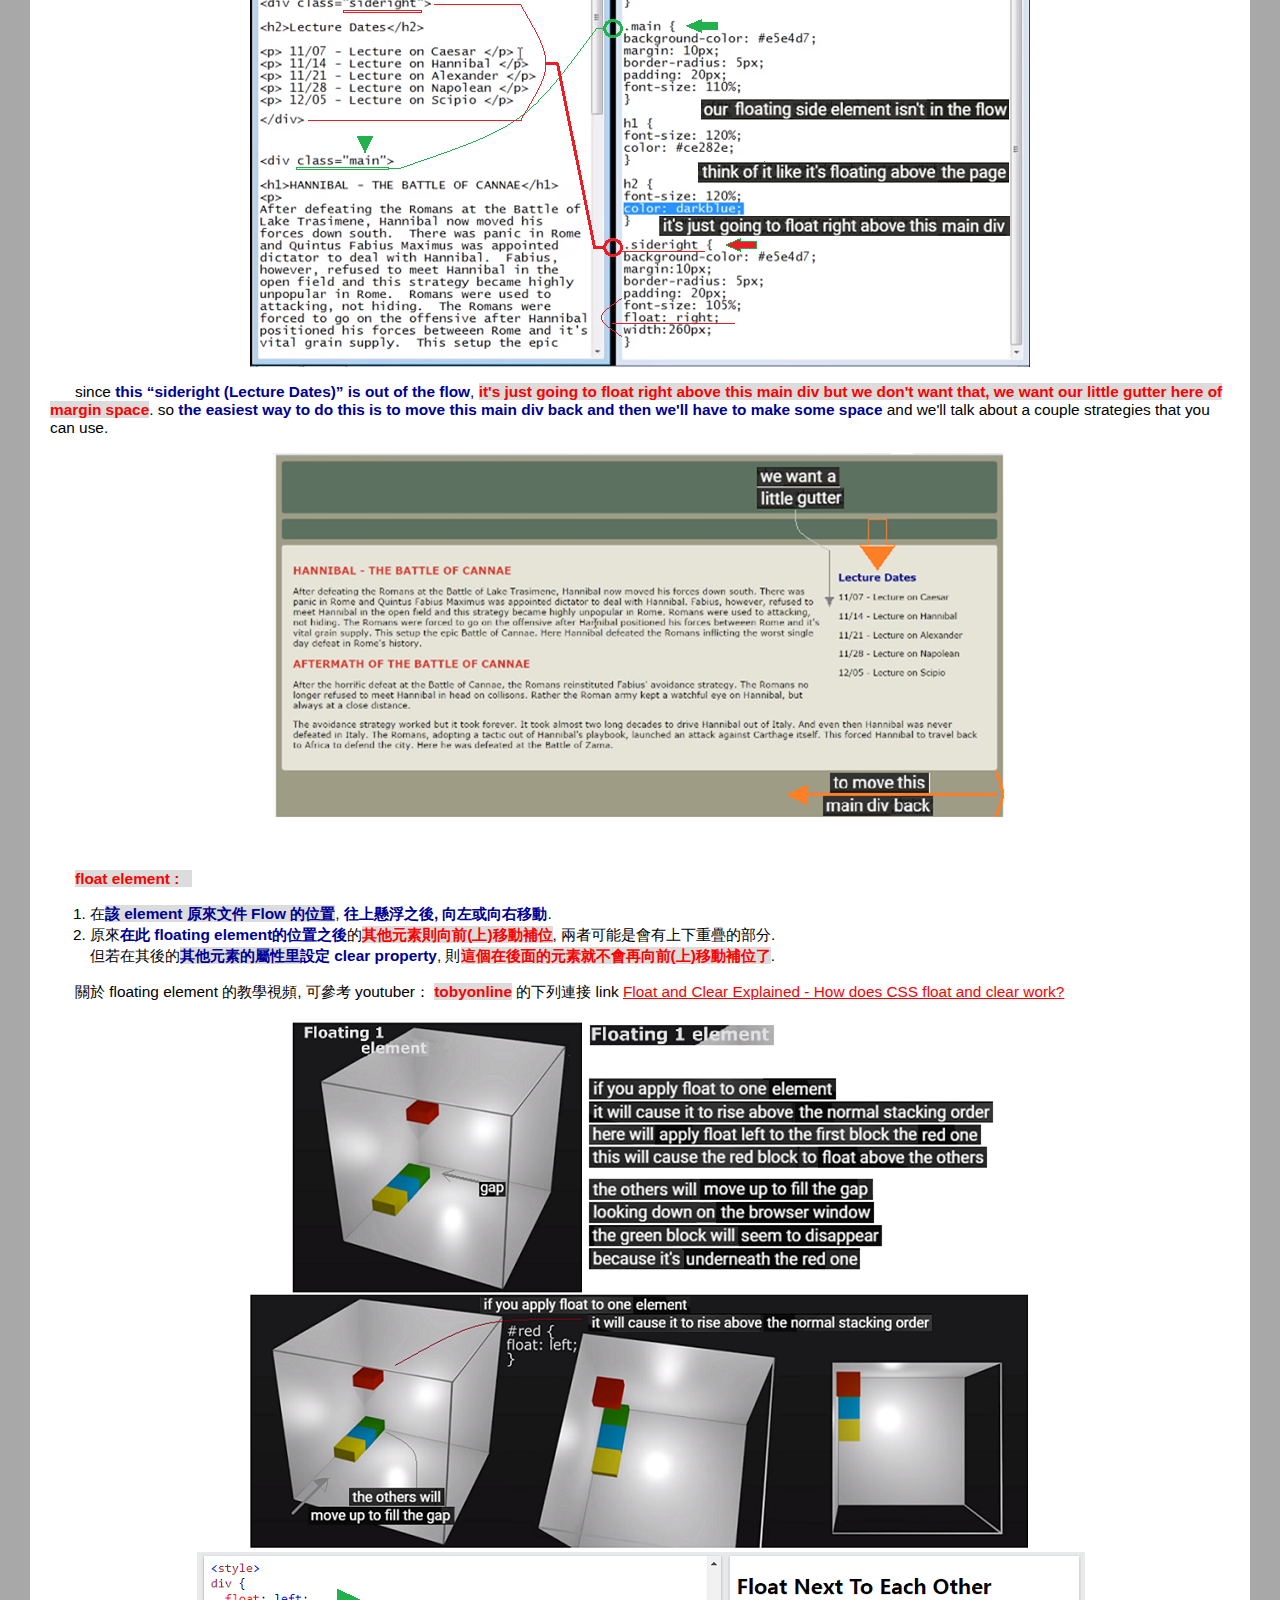
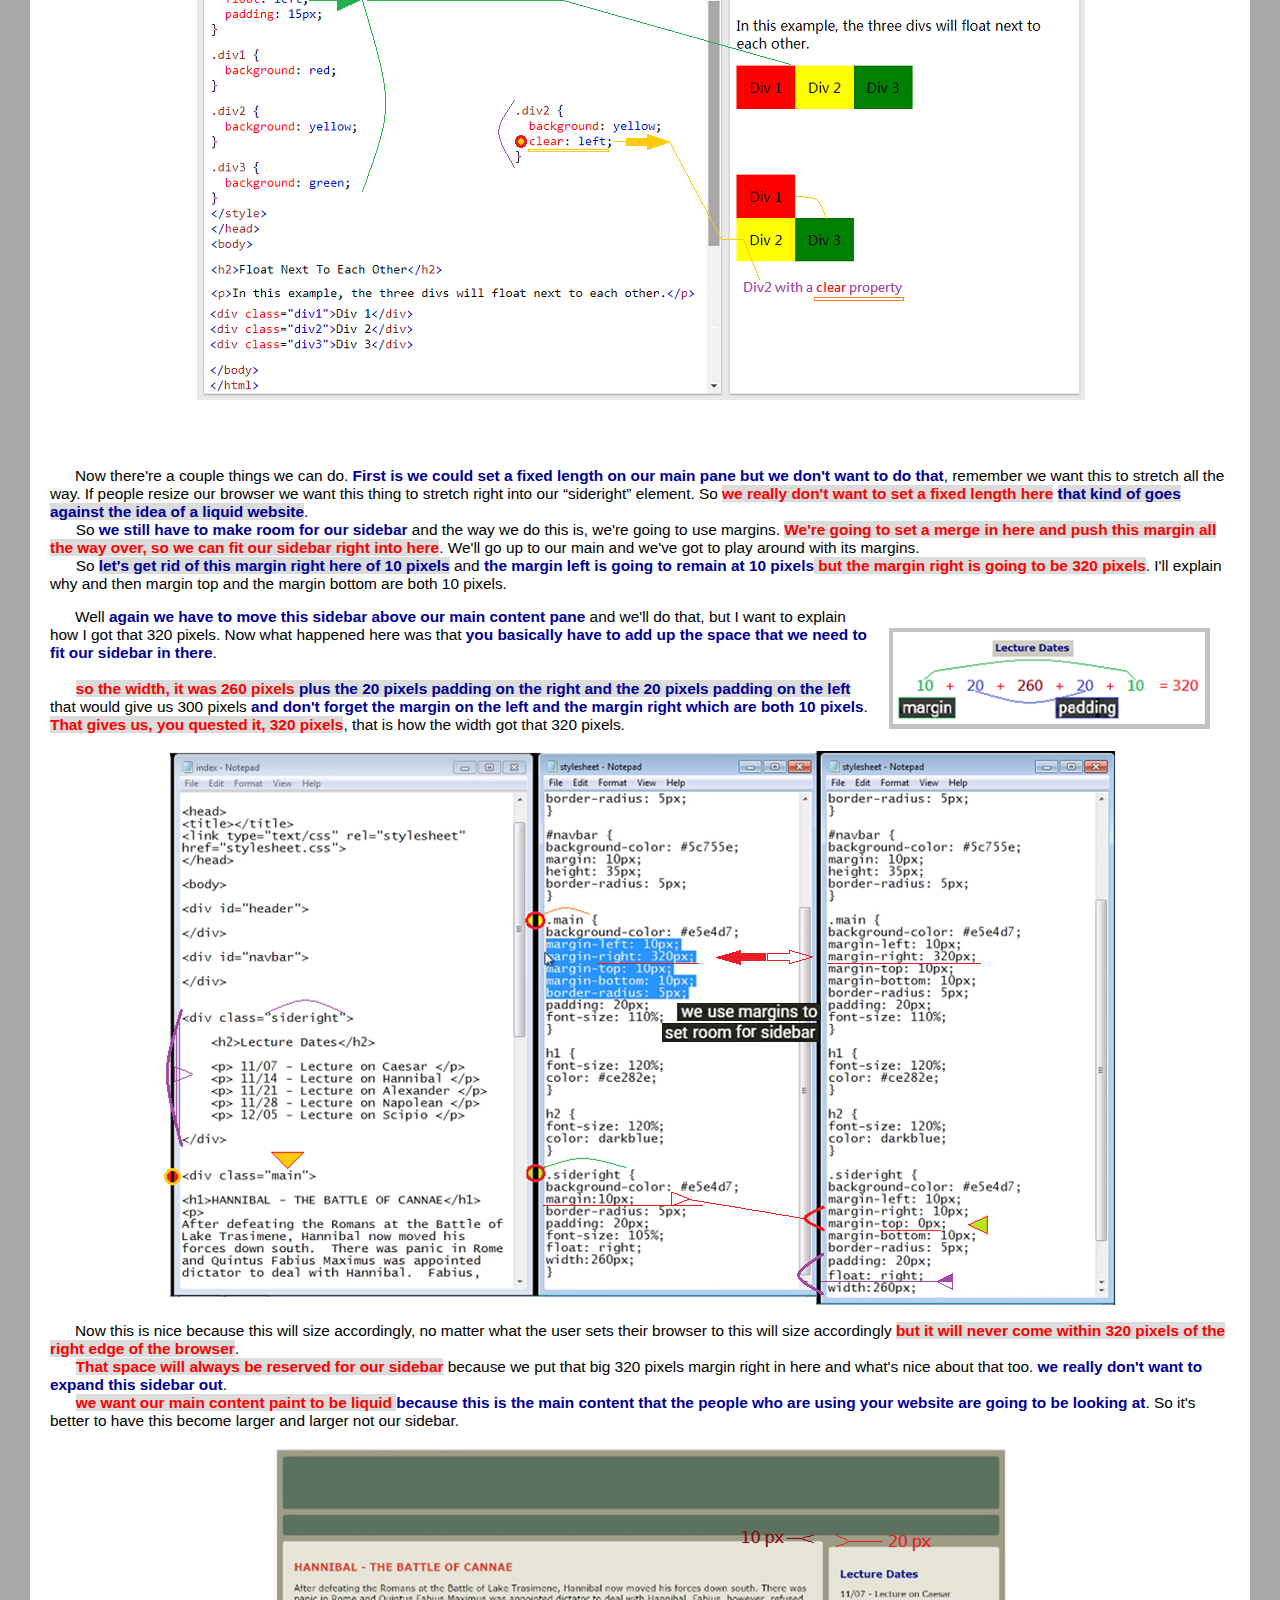
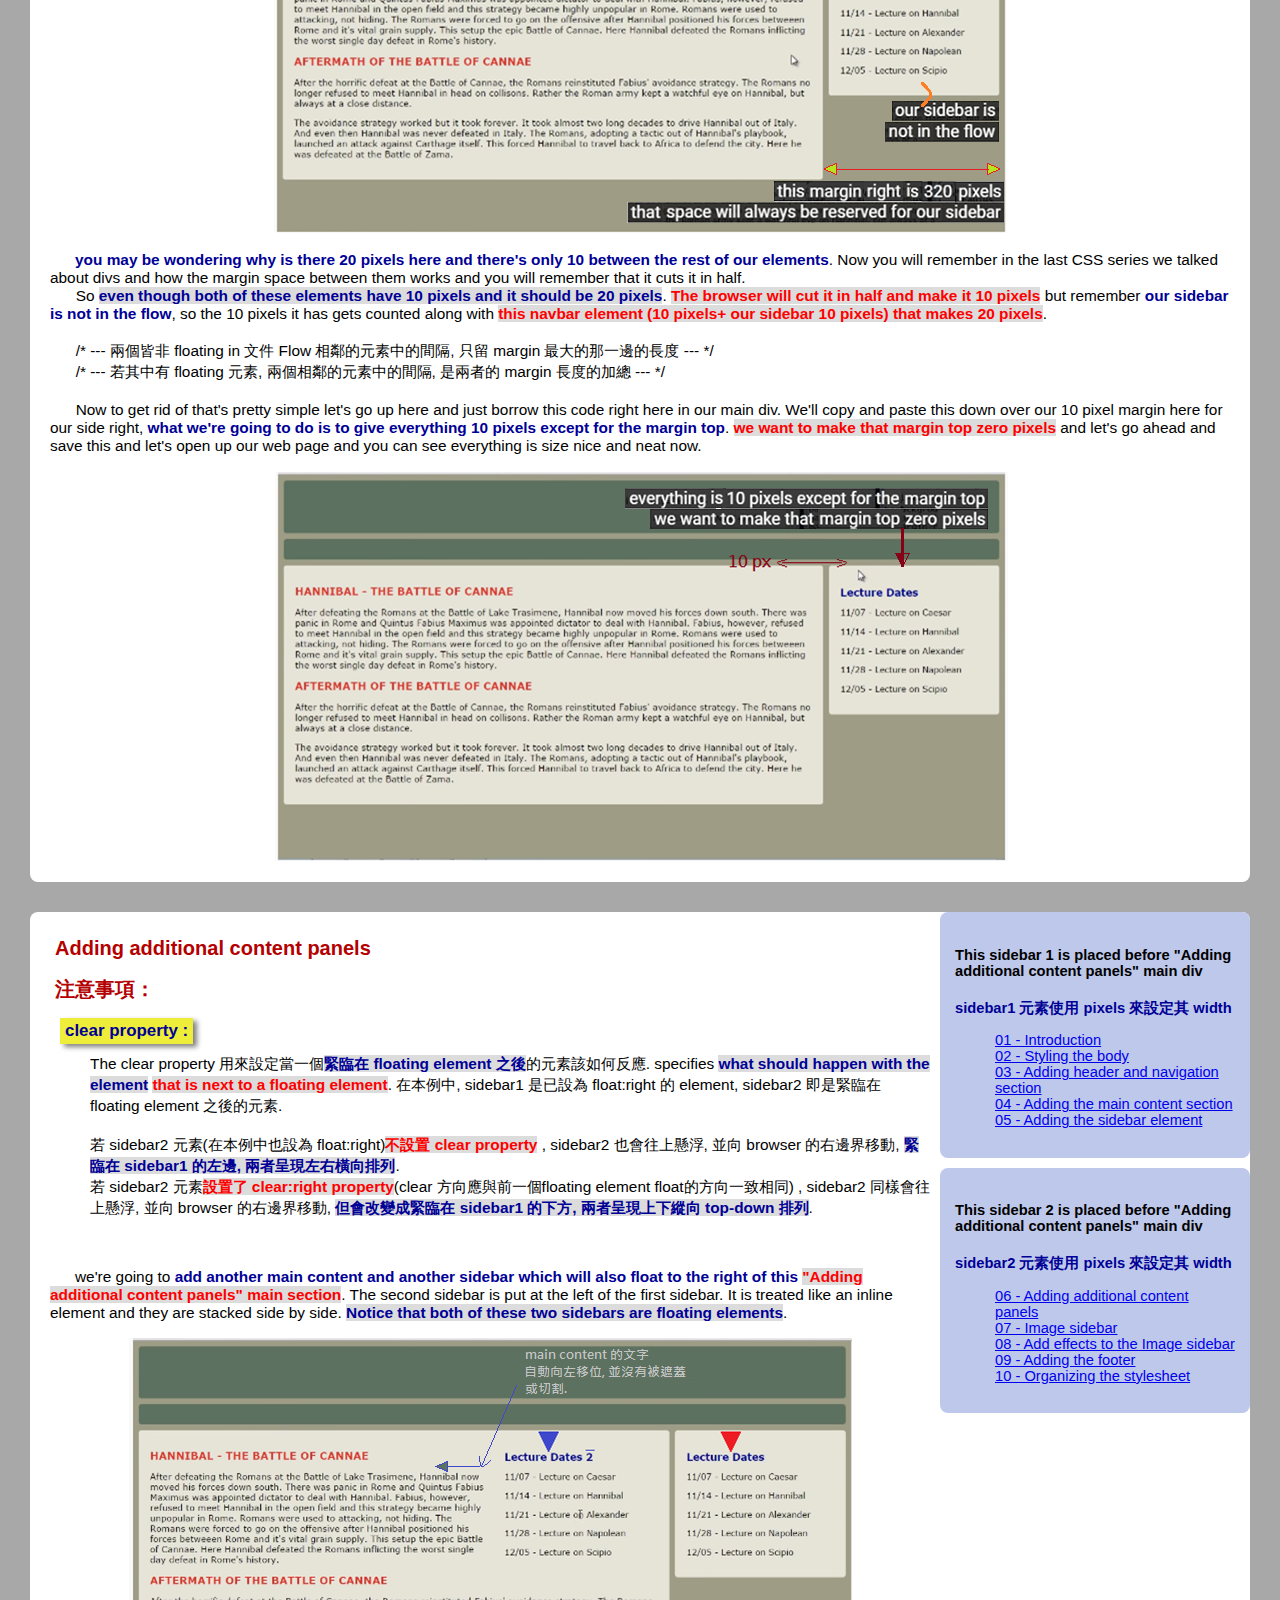
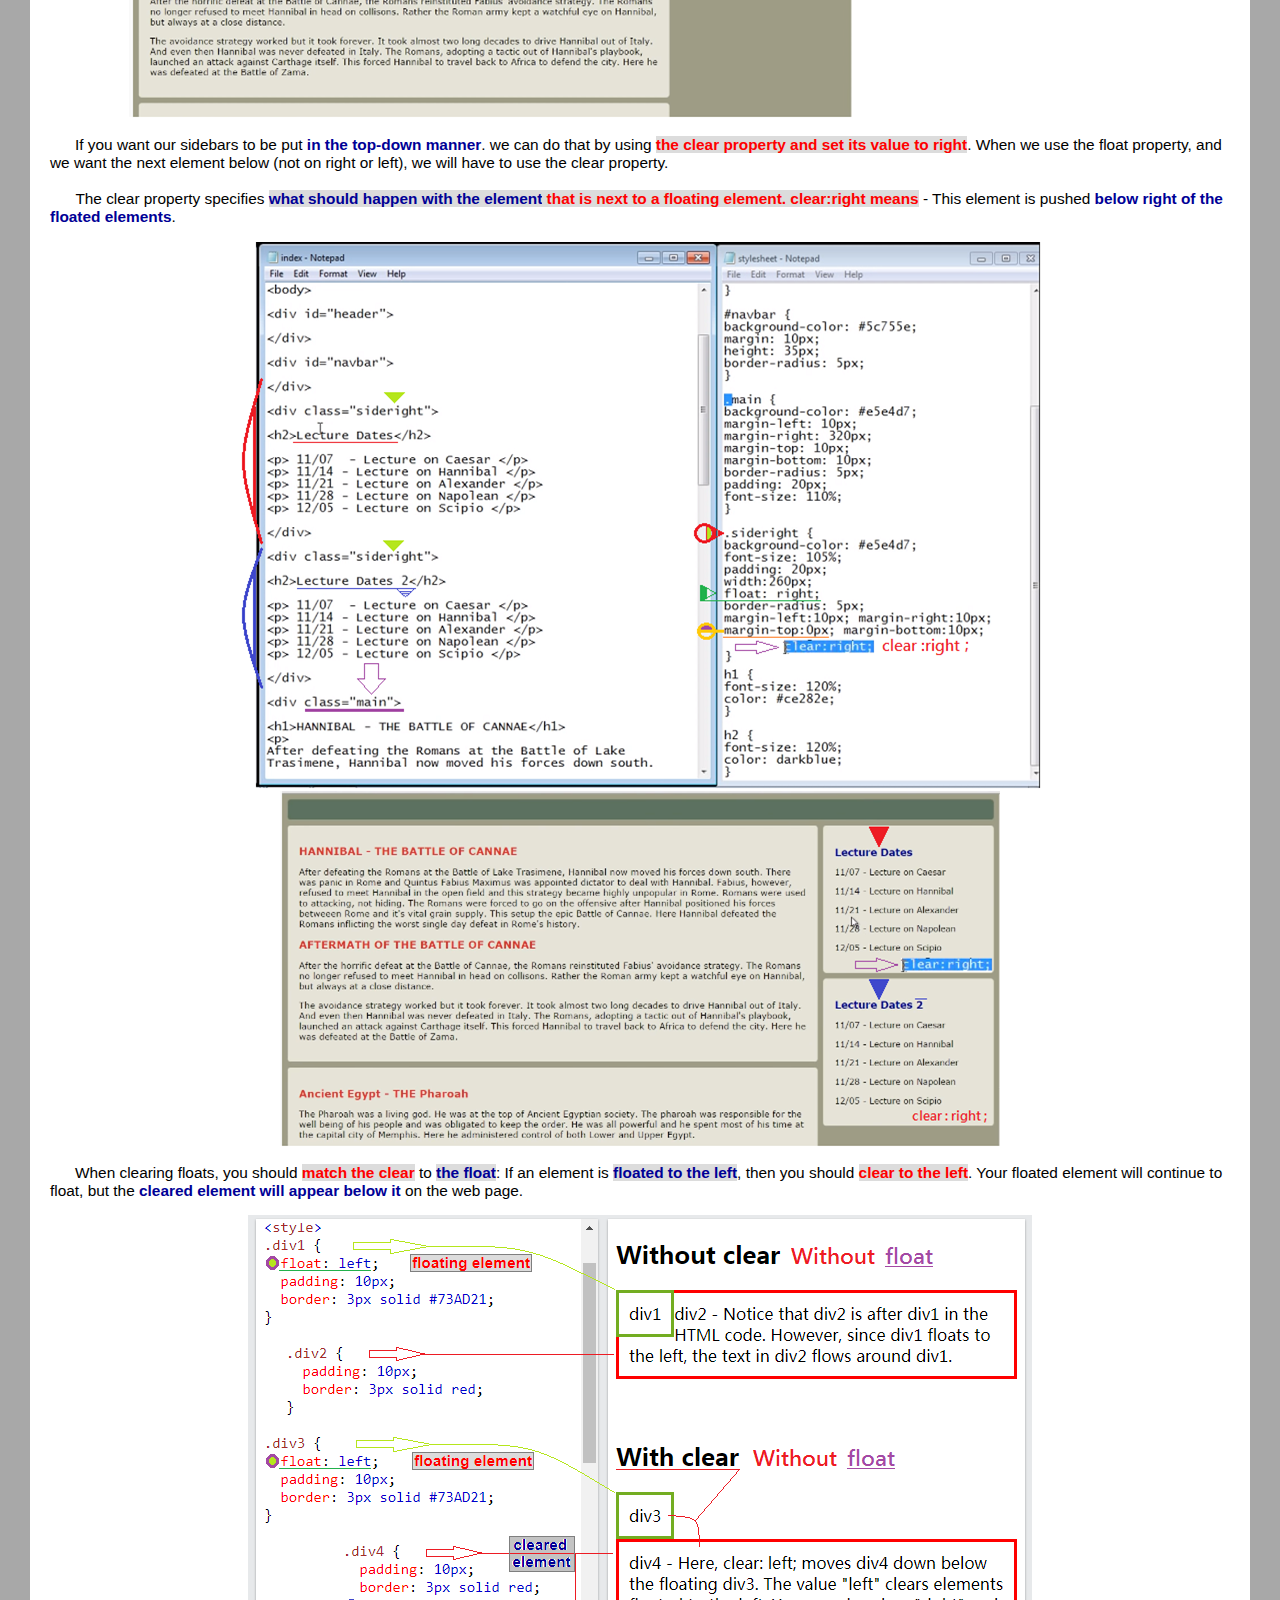
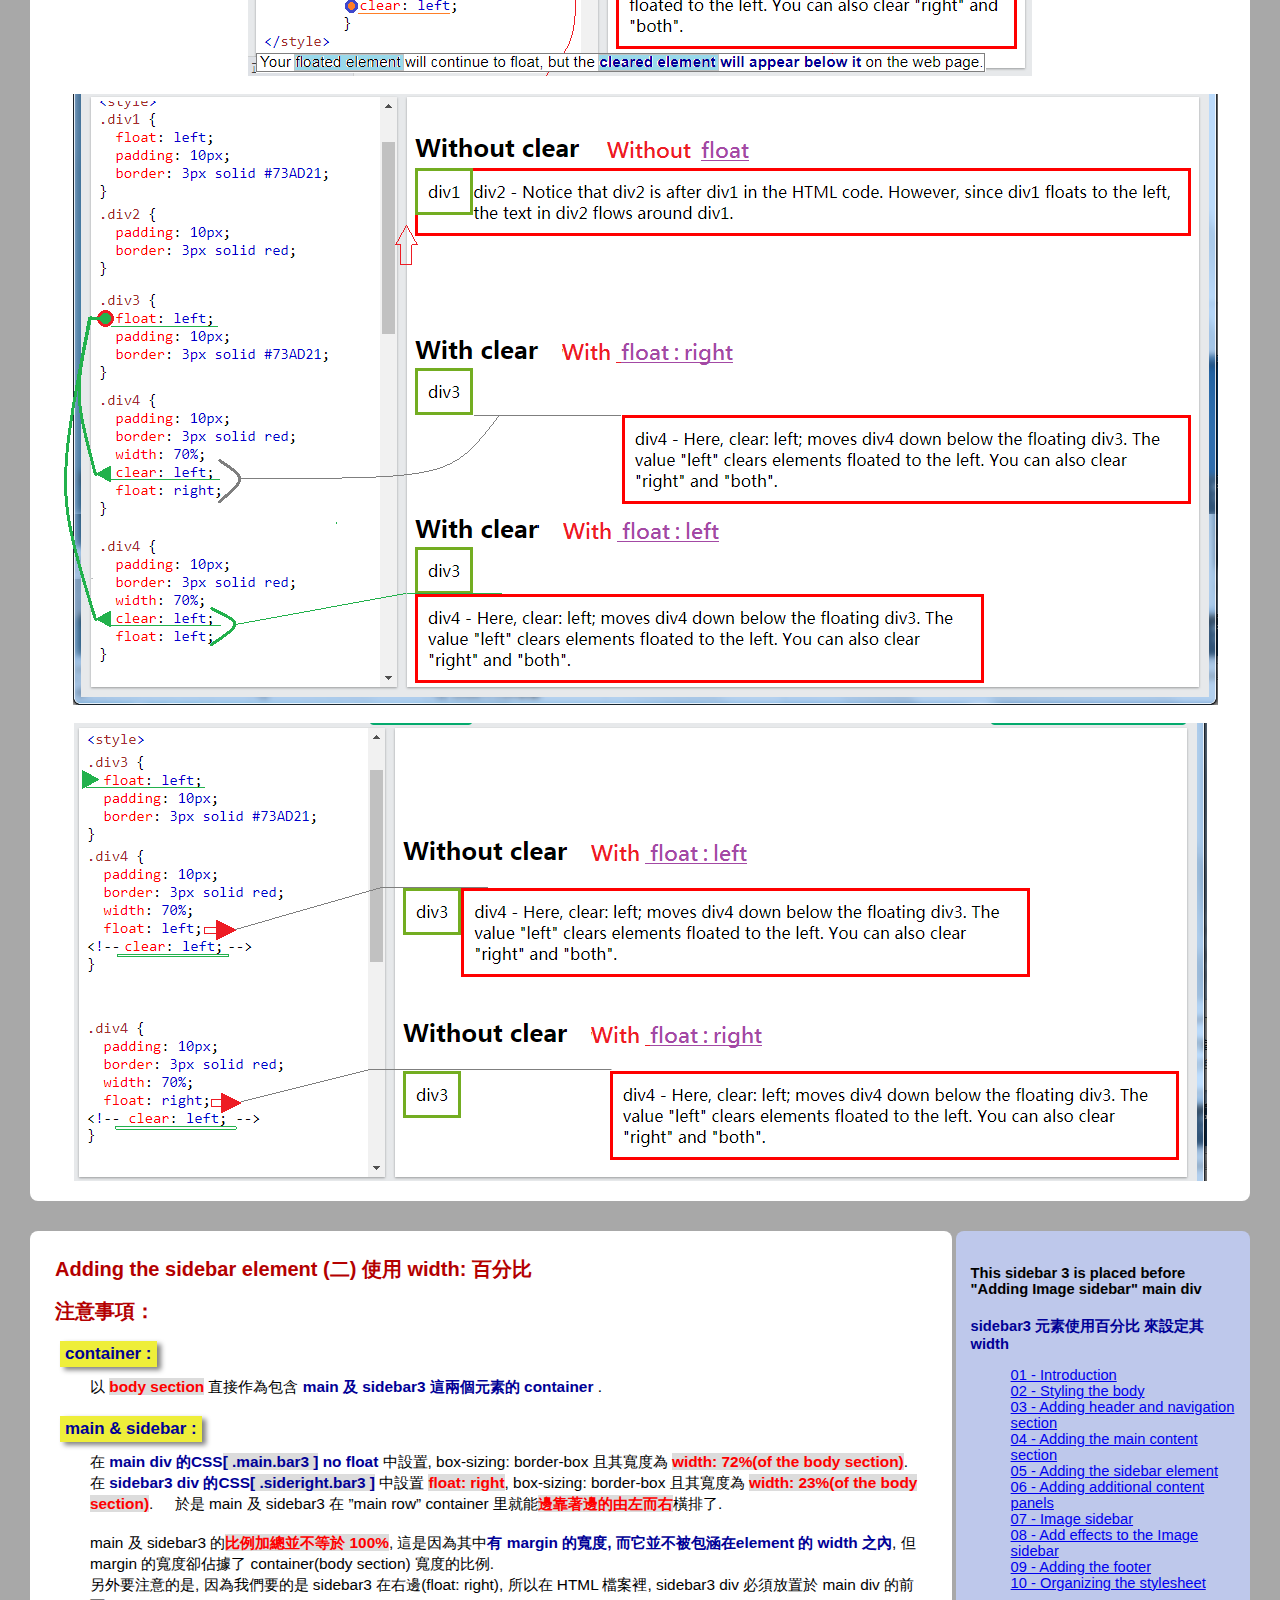
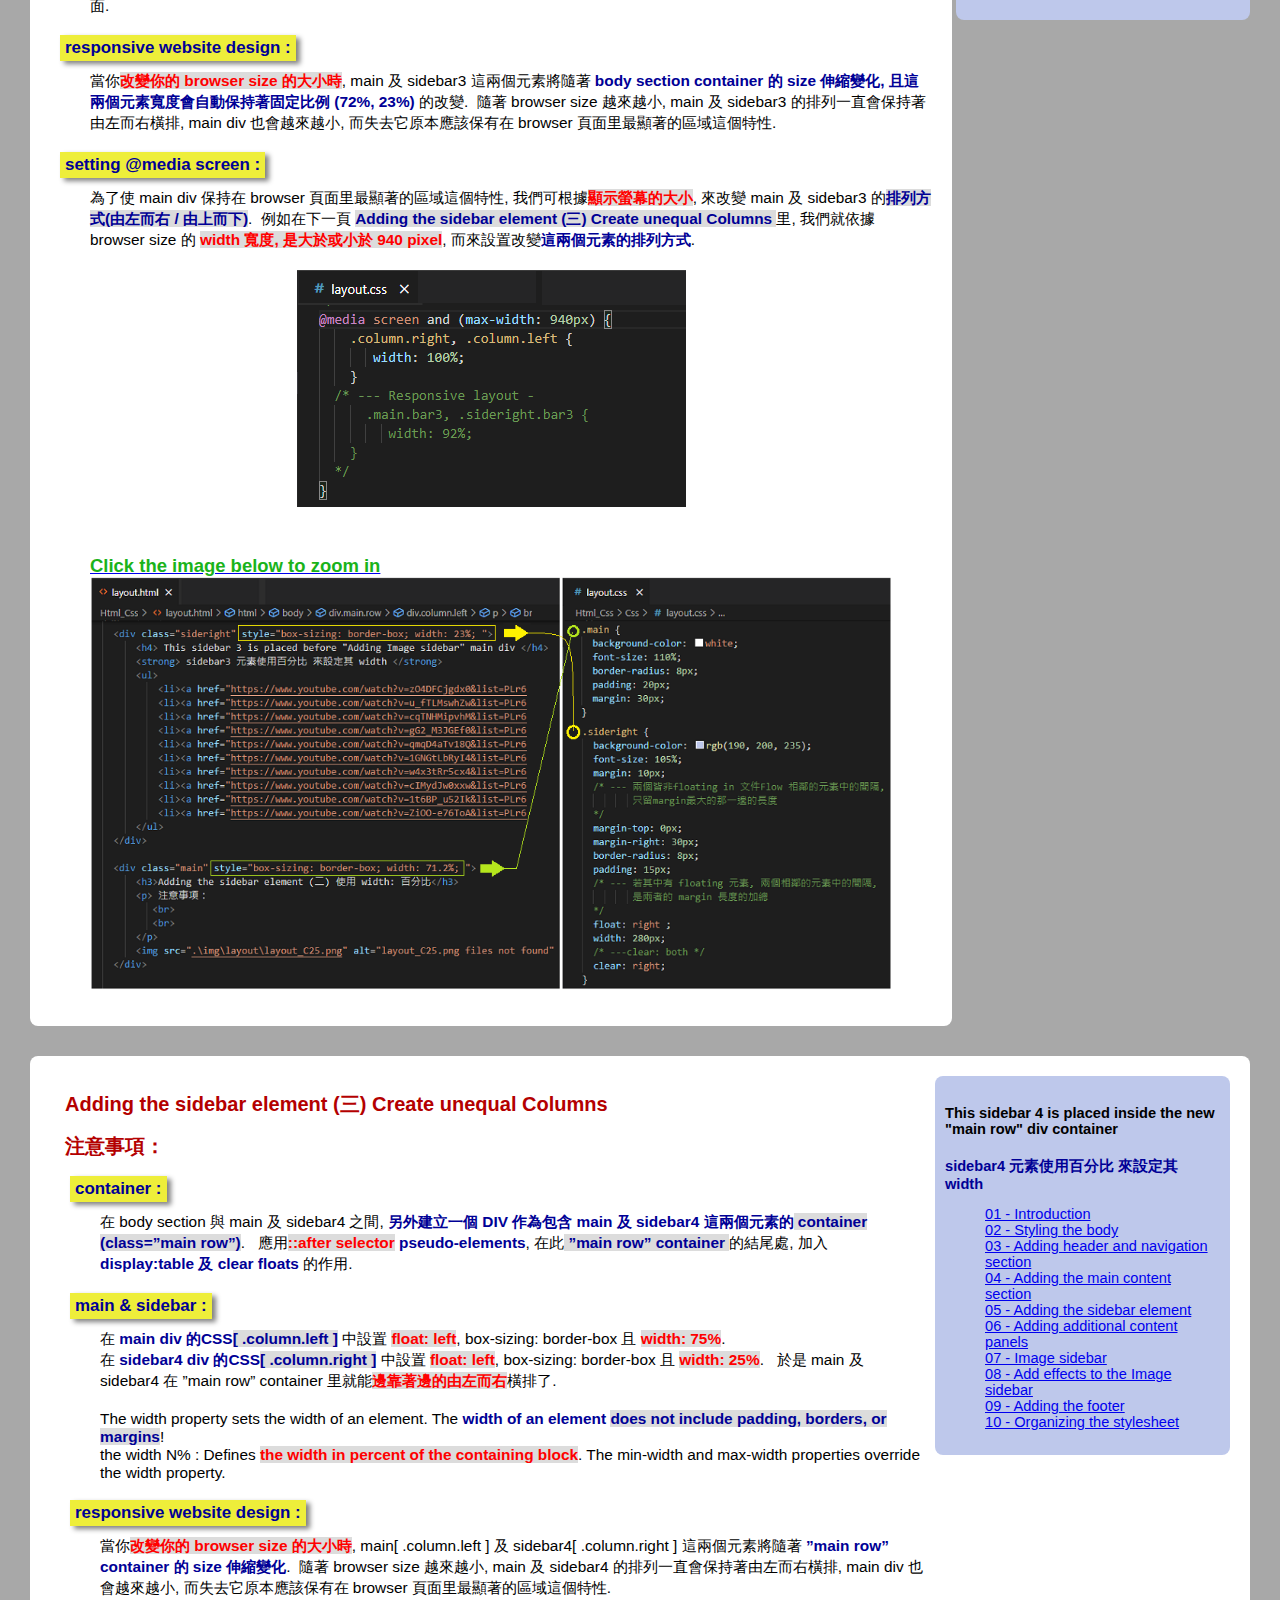
==== commit 176ad254: "update index.html&css" ====
--- a/layout_1.html
+++ b/layout_1.html
@@ -10,7 +10,7 @@
         
     </style>
   </head>
-    
+
   <body>
       <div class="base" id="header" >   <!-- id="header_flex" , id="header" -->
           <h2 class="hd">退休大叔的學習筆記 - about CSS Layout (一) </h2>  
@@ -23,7 +23,8 @@
 
       <div class="main"  > <!-- 本文主旨與學習資源 -->
           <h3>本文主旨與學習資源</h3>
-          <p>本文的主要目標是說明如何運用&lt;div>，&lt;h1~h6>，&lt;p> 等元素及其 CSS style property 屬性來建構常見的 web layout 網頁佈局。常見的網頁佈局通常包函 <strong>Header，Navigation menu，Content(Sidebar)，Main content，及最後的 Footer</strong>等，幾個主要 section。如下圖所示：
+          <p>
+              本文的主要目標是說明如何運用&lt;div>，&lt;h1~h6>，&lt;p> 等元素及其 CSS style property 屬性來建構常見的 web layout 網頁佈局。常見的網頁佈局通常包函 <strong>Header，Navigation menu，Content(Sidebar)，Main content，及最後的 Footer</strong>等，幾個主要 section。如下圖所示：
               <br>
               <br>
               <img src=".\img\layout\layout_A00.png" alt="layout_A00.png files not found" >
@@ -138,14 +139,14 @@
                            <mark class="red">答案是 350px =</mark> <mark>sidebar div 280px + sidebar 左右 padding 各(15px * 2) + margin-left 10px + margin-right 30px </mark>
                            &nbsp;&nbsp;於是 main 及 sidebar 在 container 里就能<mark class="red">邊靠著邊的由左而右</mark>橫排了.
                            <br>
+                       </dd>
                            <a target="_blank" href=".\img\layout\layout_C01.png" title="點擊打開原圖形檔layout_C01.png" >
                               <figure>
                                  <figcaption> Click the image below to zoom in </figcaption>
                                  <img class="shadow" src=".\img\layout\layout_C01.png"  alt="layout_C01.png files not found" 
                                  >
                               </figure>
-                           </a>
-                       </dd>
+                           </a> 
                        <br>
                   <dt> responsive website design : </dt>
                        <dd>
@@ -173,24 +174,24 @@
           </p>
           <img src=".\img\layout\layout_C06.png" alt="layout_C06.png files not found" >
               
-          <p>
+          <p>    <!-- the other issue is that the browser is always going to stretch -->
               the other issue is that the browser is always going to stretch this all the way to the right. 
               <br>
               &nbsp;&nbsp;&nbsp;&nbsp;&nbsp; So we have to actually <mark>move this “sideright” element in our HTML code and put it before the main element</mark>. so that this “sideright” will get rendered first, <mark class="red">it will float our sidebar over here(the main element) and then this element also then will fit the open space </mark><mark>because remember the side element is not in the flow</mark>. you will remember we talked about the flow in the last CSs series, this is not in the flow so <strong>this also will be side to side</strong>.
           </p>
 
-          <p>
+          <p>    <!-- so we're going to go ahead and move this sideright above the main div -->
               so we're going to go ahead and <strong>move this “sideright (Lecture Dates)” above the main div</strong> and voila it worked but we've got another problem, remember our floating sideright element isn't in the flow. so <mark class="red">think of it like it's floating above the page</mark>. the browser is doing exactly what it should do and paint this main div still and this “sideright (Lecture Dates)” element too. 
           </p>
           <img src=".\img\layout\layout_C16.png" alt="layout_C16.png files not found" >
 
-          <p>
+          <p>    <!-- since <strong>this “sideright (Lecture Dates)” is out of the flow -->
               since <strong>this “sideright (Lecture Dates)” is out of the flow</strong>, <mark class="red">it's just going to float right above this main div but we don't want that, we want our little gutter here of margin space</mark>. so <strong>the easiest way to do this is to move this main div back and then we'll have to make some space</strong> and we'll talk about a couple strategies that you can use. 
           </p>
           <img src=".\img\layout\layout_C19.png" alt="layout_C19.png files not found" >
 
           <br><br>
-          <p>   <!-- 在原來文件 Flow 的位置, 往上懸浮之後, 向左或向右移動 -->
+          <p>   <!-- float element : 在原來文件 Flow 的位置, 往上懸浮之後, 向左或向右移動 -->
              <mark class="red">float element : &nbsp;&nbsp;</mark>
                 <ol>
                    <li>
@@ -212,7 +213,7 @@
           </p>
           <br><br>
 
-          <p>
+          <p>   <!-- Now there're a couple things we can do. First is -->
               Now there're a couple things we can do. <strong>First is we could set a fixed length on our main pane but we don't want to do that</strong>, remember we want this to stretch all the way. If people resize our browser we want this thing to stretch right into our “sideright” element. So <mark class="red">we really don't want to set a fixed length here</mark> <mark>that kind of goes against the idea of a liquid website</mark>.
               <br>
               &nbsp;&nbsp;&nbsp;&nbsp;&nbsp; So <strong>we still have to make room for our sidebar</strong> and the way we do this is, we're going to use margins. <mark class="red">We're going to set a merge in here and push this margin all the way over, so we can fit our sidebar right into here</mark>. We'll go up to our main and we've got to play around with its margins. 
@@ -455,10 +456,10 @@
                   </a>
                   <br>
 
-                  <p>      <!--  about  content Property & ::before/::after selector-->
+                  <p>      <!--  about  content Property & ::before/::after selector -->
                       The <mark class="red">content Property</mark> : Used with the <mark>:before and :after pseudo-elements</mark>, to insert <strong>generated content</strong>. 
 
-                      <ul style="margin-left: 20px;">
+                      <ul >
                           <li> Use <mark class="red">The ::before selector</mark><mark> inserts something before</mark> the content of <strong>each selected element(s)</strong>.
                           </li>
 
@@ -467,10 +468,11 @@
 
                           <li>
                               <mark class="red">dot row(.row)</mark> means a class selector<br>
-                              <img src=".\img\layout\layout_D16.png" style="margin-left: 30px;" alt="layout_D16.png files not found" > 
                           </li>
                       </ul>
-                      <br><br>
+                      <img src=".\img\layout\layout_D16.png" alt="layout_D16.png files not found" > 
+                      <br>
+                      <br>
 
                       The <mark class="red">display property</mark> specifies <strong>the display behavior (the type of rendering box) of an element</strong>. The display Property Values : inline, block, inline-block, flex, grid, table .. etc. When display value is table, it means <mark>Let the element behave like a &lt;table> element</mark>.
                   </p>
@@ -644,7 +646,7 @@
       <div class="base" id="footer"> <!-- This will be a footer -->
            <h3>This will be a footer.</h3>
            <p>
-                 <a href="./layout_2.html" title="What's next ... " target="_self" style="color: red; font-size: larger; "><b>What's next ... 點擊進入 about CSS Layout (二)</b>
+                 <a href="./layout_2.html" title="What's next ... " target="_self" ><b>What's next ... 點擊進入 about CSS Layout (二)</b>
                  </a>
                  <br>
            </p>
--- a/Css/layout.css
+++ b/Css/layout.css
@@ -117,7 +117,16 @@
 #footer {
   height: 60px;
   clear:both;
-}
+  margin-bottom: 30px;
+}
+   #footer p {
+      padding: 5px;
+      margin: auto;
+   }
+      #footer p a {
+        color: red; 
+        font-size: larger;
+      }
 #footer2 {
   clear:both;
   text-align: center;
@@ -243,7 +252,7 @@
     margin: auto;
     height: auto;
 }
-    figcaption {
+    figcaption { 
         color:  rgb(26, 179, 26);
         font-weight: bold;
         font-size: 120% ;
--- a/Css/layout_media.css
+++ b/Css/layout_media.css
@@ -84,5 +84,27 @@
         width: 100%;
     } 
 
+@media (max-width: 600px) { 
+    
+    .list.column {
+        padding-right: 15px;
+        padding-left: 15px;
+    }
+   
+    #footer p {
+        text-indent: 10px;
+    }
+        #footer p a {
+           font-size: 110%;
+        }
+    
+    figcaption { 
+        font-size: 110% ;
+    }
+    img.float_right {
+        float: none; 
+        padding: 5px 0px;
+    }
 
+} 
   